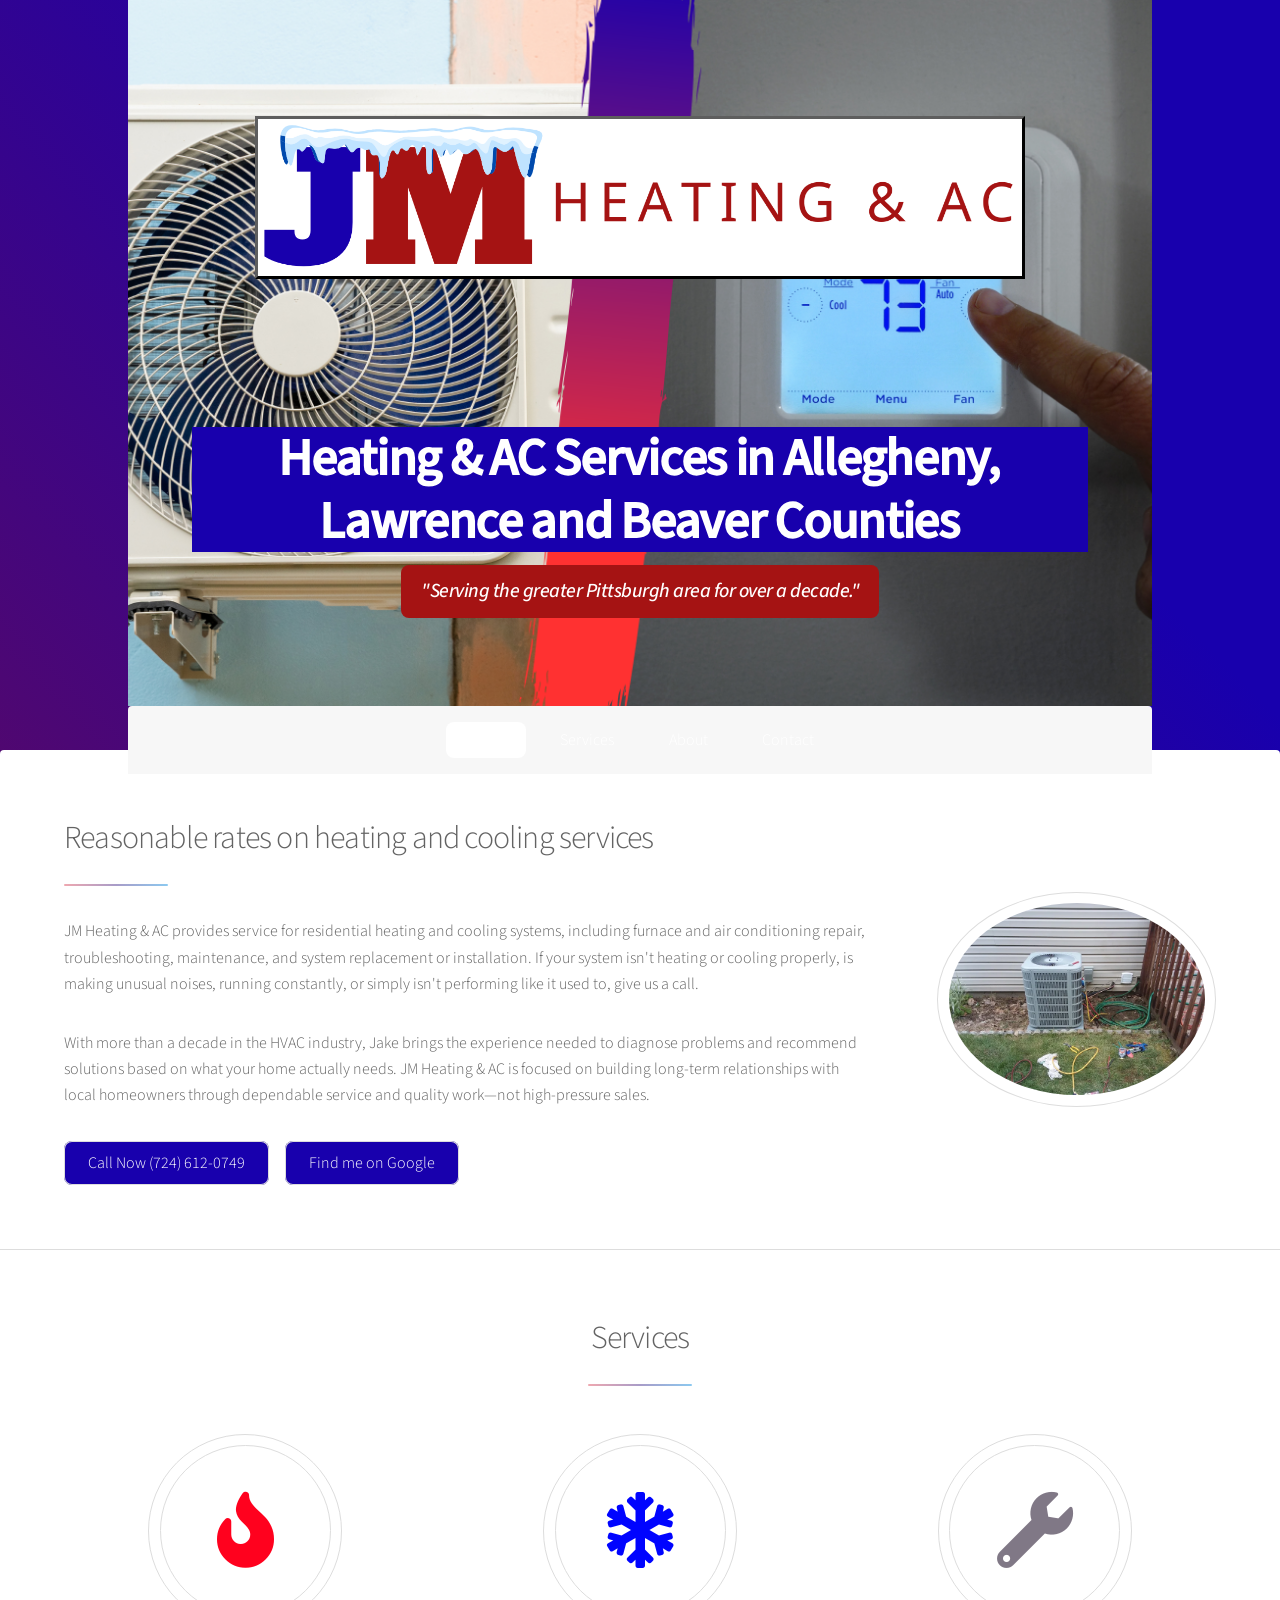
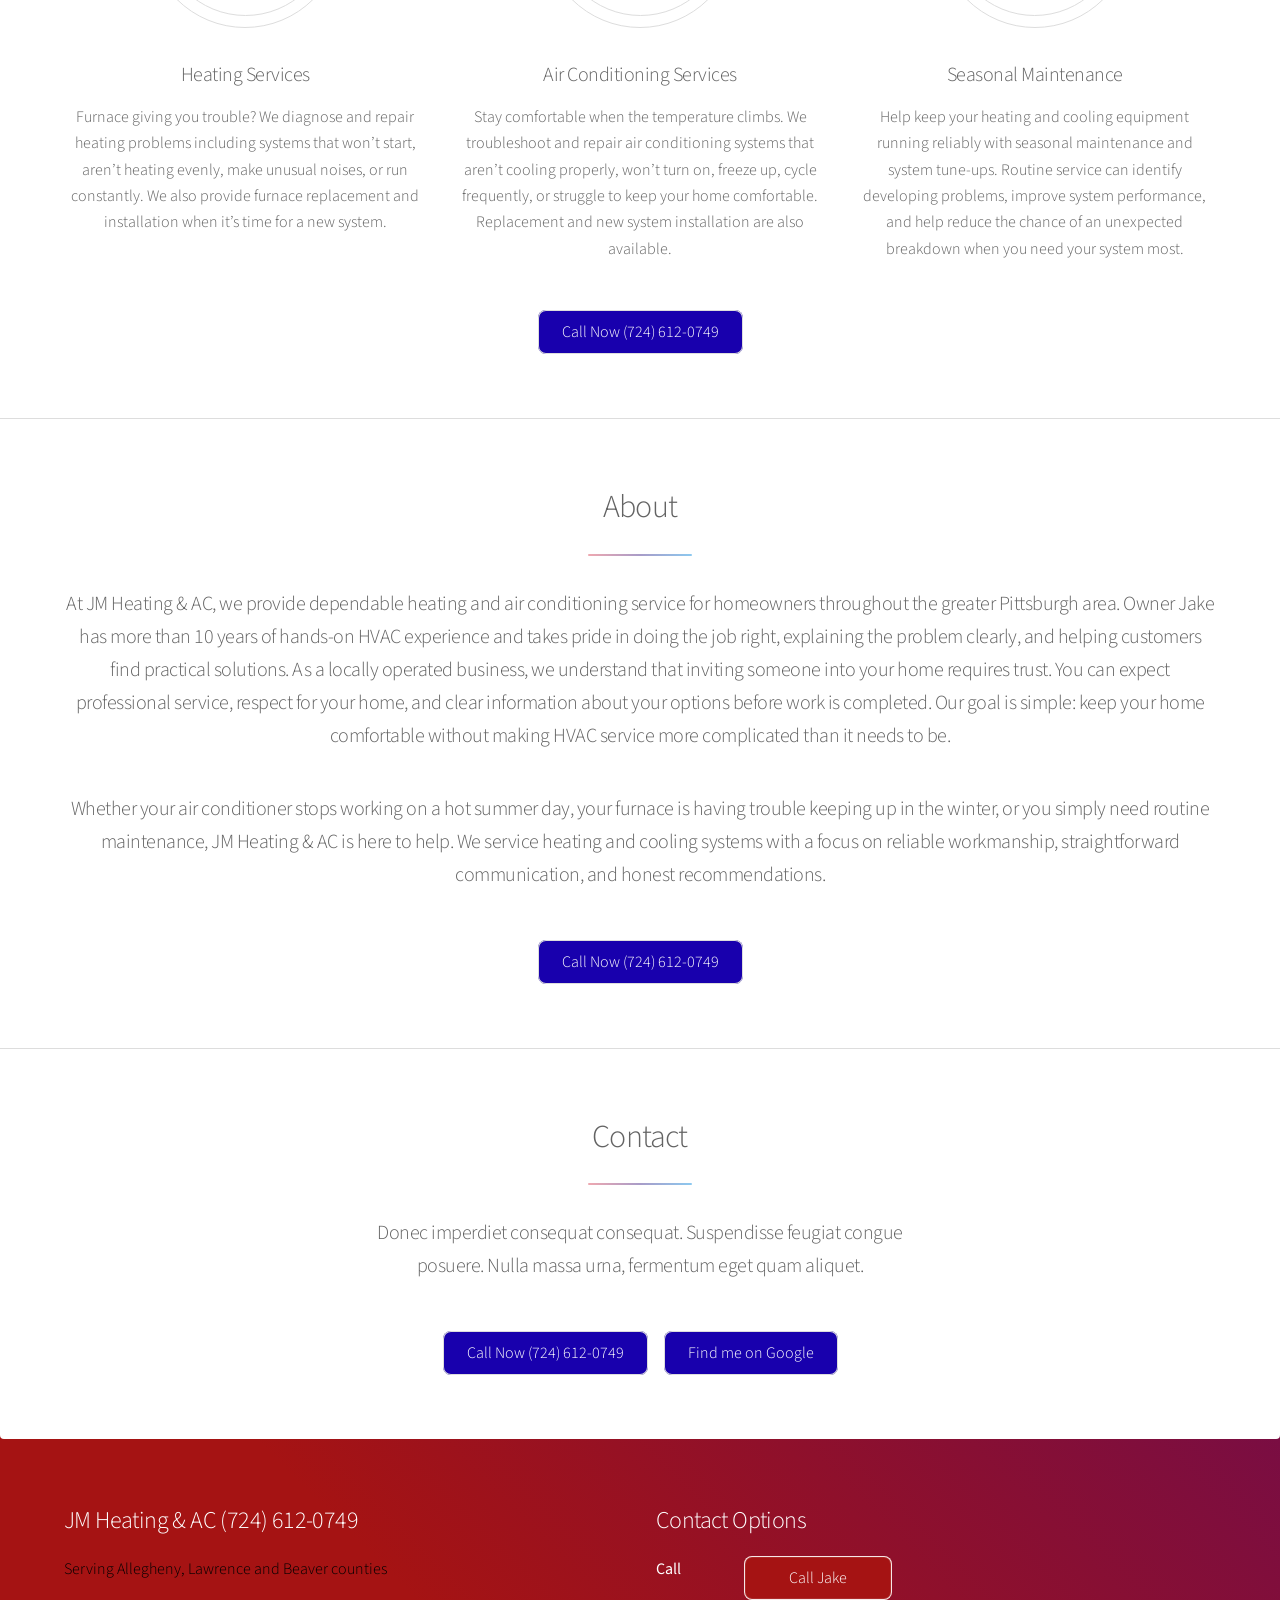
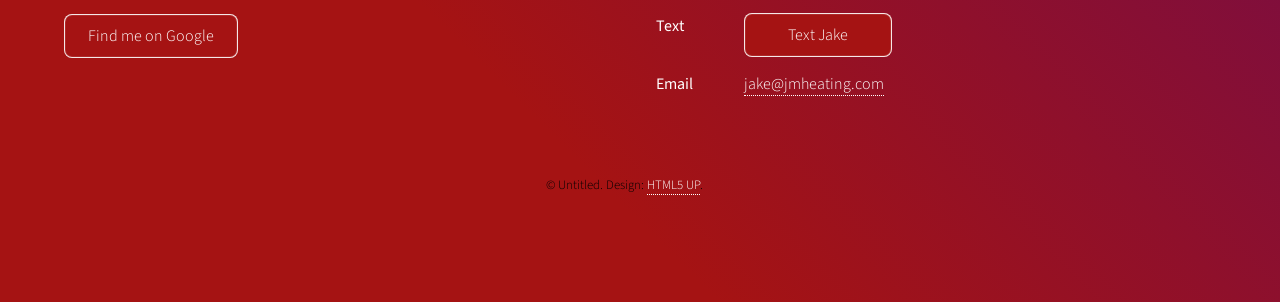
==== index.html @ e0352189 "nav color" ====
<!doctype html>
<html lang="en">
<head>
  
	<meta charset="utf-8" />
	<meta name="viewport" content="width=device-width, initial-scale=1, user-scalable=no" />

  <title>JM Heating & Cooling| HVAC Services in Western Pennsylvania</title>

  <meta
    name="description"
    content="Reliable residential heating and air-conditioning services in Western Pennsylvania. Call today to request service or an estimate."
  >

  <!--<meta name="theme-color" content="#123047">-->

  <link rel="canonical" href="https://www.example.com/">

<!--"The canonical link is for SEO:

<link rel="canonical" href="https://www.example.com/">

It tells search engines, “this is the official URL for this page.”

So once your real domain is known, change it to something like:

<link rel="canonical" href="https://www.smithheatingandcooling.com/">

And on other pages, use that page’s full URL

<link rel="canonical" href="https://www.smithheatingandcooling.com/services.html">

While you’re still developing and don’t have the real domain yet, you can either leave the canonical line out temporarily or leave a clearly fake placeholder that you know to replace later. I’d probably remove it for now and add it once the domain is finalized."
-->
  <link
    rel="icon"
    href="/assets/icons/favicon.svg"
    type="image/svg+xml"
  >

 		<link rel="stylesheet" href="assets/css/main.css" />
		<noscript><link rel="stylesheet" href="assets/css/noscript.css" /></noscript>

  <!-- Social sharing -
  <meta property="og:type" content="website">
  <meta property="og:title" content="Business Name">
  <meta
    property="og:description"
    content="Reliable heating and air-conditioning services."
  >
  <meta property="og:url" content="https://www.example.com/">
  <meta
    property="og:image"
    content="https://www.example.com/assets/images/social-share.jpg"
  >
-->

  <!-- Local business structured data -->
  <script type="application/ld+json">
  {
    "@context": "https://schema.org",
    "@type": "HVACBusiness",
    "name": "JM Heating & AC",
    "url": "https://www.example.com",
    "telephone": "1-724-612-0749",
    "email": "service@jmheating.com",
    "areaServed": [
      "Allegheny County, Pennsylvania",
      "Beaver County, Pennsylvania"
    ],
    "address": {
      "@type": "PostalAddress",
      "addressRegion": "PA",
      "addressCountry": "US"
    }
  }
  </script>

  <script src="/assets/js/main.js" defer></script>
</head>


  
		<!-- Wrapper -->
			<div id="wrapper">

<header id="header" class="alt">
  <span class="logo">
    <img
      src="assets/images/JM_Logo.png"
      alt="JM Heating & AC"
    />
  </span>

  <h1>Heating & AC Services in Allegheny, Lawrence and Beaver Counties</h1>

  <p>"Serving the greater Pittsburgh area for over a decade."</p>
</header>

				<!-- Nav -->
					<nav id="nav">
						<ul>
							<li><a href="#intro" class="active">Home</a></li>
							<li><a href="#first">Services</a></li>
							<li><a href="#second">About</a></li>
							<li><a href="#cta">Contact</a></li>
						</ul>
					</nav>


      <button
        class="menu-button"
        type="button"
        aria-expanded="false"
        aria-controls="primary-navigation"
      >
        <span class="sr-only">Open navigation</span>
        Menu
      </button>


      <a class="button header-call" href="tel:+17246120749">
        Call Now (724) 612-0749
      </a>


    </div>
  </header>

  				<!-- Main -->
					<div id="main">

						<!-- Introduction -->
							<section id="intro" class="main">
								<div class="spotlight">
									<div class="content">
										<header class="major">
											<h2>Reasonable rates on heating and cooling services</h2>
										</header>
										<p>JM Heating & AC provides service for residential heating and cooling systems, including furnace and air conditioning repair, troubleshooting, maintenance, and system replacement or installation. If your system isn't heating or cooling properly, is making unusual noises, running constantly, or simply isn't performing like it used to, give us a call.</p>
										<p>With more than a decade in the HVAC industry, Jake brings the experience needed to diagnose problems and recommend solutions based on what your home actually needs. JM Heating & AC is focused on building long-term relationships with local homeowners through dependable service and quality work—not high-pressure sales.</p>
											<ul class="actions">
												<li>
													<a class="button header-call" href="tel:+17246120749">
													Call Now (724) 612-0749
													</a>
												</li>
												
												<li>
													<a href="https://share.google/zgvjQfhwzFacncdot"
													class="button"
													target="_blank"
													rel="noopener noreferrer">
													Find me on Google</a></li>
											</ul>
									</div>
									<span class="image"><img src="assets/images/acunit3.jpg" alt="" /></span>
								</div>
							</section>
						<!-- First Section -->
							<section id="first" class="main special">
								<header class="major">
									<h2>Services</h2>
								</header>
								<ul class="features">
									<li>
										<span class="icon solid major style1 fa-fire"></span>
										<h3>Heating Services</h3>
										<p>Furnace giving you trouble? We diagnose and repair heating problems including systems that won’t start, aren’t heating evenly, make unusual noises, or run constantly. We also provide furnace replacement and installation when it’s time for a new system.</p>
									</li>
									<li>
										<span class="icon solid major style3 fa-snowflake"></span>
										<h3>Air Conditioning Services</h3>
										<p>Stay comfortable when the temperature climbs. We troubleshoot and repair air conditioning systems that aren’t cooling properly, won’t turn on, freeze up, cycle frequently, or struggle to keep your home comfortable. Replacement and new system installation are also available.</p>
									</li>
									<li>
										<span class="icon solid major style5 fa-wrench"></span>
										<h3>Seasonal Maintenance</h3>
										<p>Help keep your heating and cooling equipment running reliably with seasonal maintenance and system tune-ups. Routine service can identify developing problems, improve system performance, and help reduce the chance of an unexpected breakdown when you need your system most.</p>
									</li>
								</ul>
								<footer class="major">
									<ul class="actions special">
										<li>
										<a href="tel:+17246120749" class="button">
    									Call Now (724) 612-0749</a></li>
</a>
									</ul>
								</footer>
							</section>

						<!-- Second Section -->
							<section id="second" class="main special">
								<header class="major">
									<h2>About</h2>								
										<p>At JM Heating & AC, we provide dependable heating and air conditioning service for homeowners throughout the greater Pittsburgh area. Owner Jake has more than 10 years of hands-on HVAC experience and takes pride in doing the job right, explaining the problem clearly, and helping customers find practical solutions.
										As a locally operated business, we understand that inviting someone into your home requires trust. You can expect professional service, respect for your home, and clear information about your options before work is completed. Our goal is simple: keep your home comfortable without making HVAC service more complicated than it needs to be.</p>
								
								<p>Whether your air conditioner stops working on a hot summer day, your furnace is having trouble keeping up in the winter, or you simply need routine maintenance, JM Heating & AC is here to help. We service heating and cooling systems with a focus on reliable workmanship, straightforward communication, and honest recommendations.</p>
								</header>
								<footer class="major">
									<ul class="actions special">
										<li>    <a class="button header-call" href="tel:+17246120749">
        Call Now (724) 612-0749
      </a></li>
									</ul>
								</footer>
							</section>

						<!-- Get Started -->
							<section id="cta" class="main special">
								<header class="major">
									<h2>Contact</h2>
									<p>Donec imperdiet consequat consequat. Suspendisse feugiat congue<br />
									posuere. Nulla massa urna, fermentum eget quam aliquet.</p>
								</header>
								<footer class="major">
									<ul class="actions special">
										<li>    <a class="button header-call" href="tel:+17246120749">
												Call Now (724) 612-0749
											</a></li>
										<li><a href="https://share.google/zgvjQfhwzFacncdot"
									class="button"
									target="_blank"
									rel="noopener noreferrer">

									
									
									Find me on Google</a></li>
									</ul>
								</footer>
							</section>

					</div>

				<!-- Footer -->
					<footer id="footer">
						<section>
							<h2>JM Heating & AC (724) 612-0749</h2>
							<p>Serving Allegheny, Lawrence and Beaver counties</p>
							<ul class="actions">
								<li>
									<a href="https://share.google/3A3aNlsK0AQRY1ePT"
									class="button"
									target="_blank"
									rel="noopener noreferrer">

									
									
									Find me on Google</a></li>
							</ul>
						</section>
						<section>
							<h2>Contact Options</h2>
							<dl class="alt">

								<dt>Call</dt>
								<dd><a href="tel:+17246120749" class="button">
        							Call Jake
    </a></dd>
								<dt>Text</dt>
								<dd>    <a href="sms:+17246120749" class="button">
									
        							Text Jake
    </a></dd>
								<dt >Email</dt>
								<dd id="email"><a href="mailto:jake@jmheating.com">jake@jmheating.com</a></dd>
							</dl>
							<!--<ul class="icons">
								<li><a href="#" class="icon brands fa-twitter alt"><span class="label">Twitter</span></a></li>
								<li><a href="#" class="icon brands fa-facebook-f alt"><span class="label">Facebook</span></a></li>
								<li><a href="#" class="icon brands fa-instagram alt"><span class="label">Instagram</span></a></li>
								<li><a href="#" class="icon brands fa-github alt"><span class="label">GitHub</span></a></li>
								<li><a href="#" class="icon brands fa-dribbble alt"><span class="label">Dribbble</span></a></li>
							</ul> -->
						</section>
						<p class="copyright">&copy; Untitled. Design: <a href="https://html5up.net">HTML5 UP</a>.</p>
					</footer>

			</div>

		<!-- Scripts -->
			<script src="assets/js/jquery.min.js"></script>
			<script src="assets/js/jquery.scrollex.min.js"></script>
			<script src="assets/js/jquery.scrolly.min.js"></script>
			<script src="assets/js/browser.min.js"></script>
			<script src="assets/js/breakpoints.min.js"></script>
			<script src="assets/js/util.js"></script>
			<script src="assets/js/main.js"></script>

	</body>
</html>

<!--<footer class="site-footer">
    <div class="container footer-layout">
      <div>
        <strong>Business Name</strong>
        <p>Serving Lawrence and Beaver counties.</p>
      </div>

      <nav aria-label="Footer navigation">
        <a href="/privacy.html">Privacy</a>
        <a href="/contact.html">Contact</a>
      </nav>

      <p>
        &copy; <span id="current-year"></span> Business Name.
        All rights reserved.
      </p>
    </div>
  </footer>
</body>
</html>-->
---- assets/css/main.css ----
@import url(fontawesome-all.min.css);
@import 'https://fonts.googleapis.com/css?family=Source+Sans+Pro:300,400';

/*
	Stellar by HTML5 UP
	html5up.net | @ajlkn
	Free for personal and commercial use under the CCA 3.0 license (html5up.net/license)
*/

html, body, div, span, applet, object,
iframe, h1, h2, h3, h4, h5, h6, p, blockquote,
pre, a, abbr, acronym, address, big, cite,
code, del, dfn, em, img, ins, kbd, q, s, samp,
small, strike, strong, sub, sup, tt, var, b,
u, i, center, dl, dt, dd, ol, ul, li, fieldset,
form, label, legend, table, caption, tbody,
tfoot, thead, tr, th, td, article, aside,
canvas, details, embed, figure, figcaption,
footer, header, hgroup, menu, nav, output, ruby,
section, summary, time, mark, audio, video {
	margin: 0;
	padding: 0;
	border: 0;
	font-size: 100%;
	font: inherit;
	vertical-align: baseline;}

article, aside, details, figcaption, figure,
footer, header, hgroup, menu, nav, section {
	display: block;}

body {
	line-height: 1;
}

ol, ul {
	list-style: none;
}

blockquote, q {
	quotes: none;
}

	blockquote:before, blockquote:after, q:before, q:after {
		content: '';
		content: none;
	}

table {
	border-collapse: collapse;
	border-spacing: 0;
}

body {
	-webkit-text-size-adjust: none;
}

mark {
	background-color: transparent;
	color: inherit;
}

input::-moz-focus-inner {
	border: 0;
	padding: 0;
}

input, select, textarea {
	-moz-appearance: none;
	-webkit-appearance: none;
	-ms-appearance: none;
	appearance: none;
}

/* Basic */

	@-ms-viewport {
		width: device-width;
	}

	body {
		-ms-overflow-style: scrollbar;
	}

	@media screen and (max-width: 480px) {

		html, body {
			min-width: 320px;
		}

	}

	html {
		box-sizing: border-box;
	}

	*, *:before, *:after {
		box-sizing: inherit;
	}

	body {
		background-color: #1800ad;
		background-image: url("images/overlay.png"), -moz-linear-gradient(45deg, #a51313 15%, #1800ad 85%);
		background-image: url("images/overlay.png"), -webkit-linear-gradient(45deg, #a51313 15%, #1800ad 85%);
		background-image: url("images/overlay.png"), -ms-linear-gradient(45deg, #a51313 15%, #1800ad 85%);
		background-image: url("images/overlay.png"), linear-gradient(45deg, #a51313 15%, #1800ad 85%);
	}

		body.is-preload *, body.is-preload *:before, body.is-preload *:after {
			-moz-animation: none !important;
			-webkit-animation: none !important;
			-ms-animation: none !important;
			animation: none !important;
			-moz-transition: none !important;
			-webkit-transition: none !important;
			-ms-transition: none !important;
			transition: none !important;
		}

/* Type */
/*
	body {
		
		background-color: #1800ad;
		color: rgba(0, 10, 97, 0.822);
	}
*/
	body, input, select, textarea {
		font-family: "Source Sans Pro", Helvetica, sans-serif;
		font-size: 17pt;
		font-weight: 300;
		line-height: 1.65;
	}

		@media screen and (max-width: 1680px) {

			body, input, select, textarea {
				font-size: 14pt;
			}

		}

		@media screen and (max-width: 1280px) {

			body, input, select, textarea {
				font-size: 12pt;
			}

		}

		@media screen and (max-width: 360px) {

			body, input, select, textarea {
				font-size: 11pt;
			}

		}

	a {
		-moz-transition: color 0.2s ease, border-bottom 0.2s ease;
		-webkit-transition: color 0.2s ease, border-bottom 0.2s ease;
		-ms-transition: color 0.2s ease, border-bottom 0.2s ease;
		transition: color 0.2s ease, border-bottom 0.2s ease;
		text-decoration: none;
		border-bottom: dotted 1px;
		color: inherit;
	}

		a:hover {
			border-bottom-color: transparent;
		}

	strong, b {
		font-weight: 400;
	}

	em, i {
		font-style: italic;
	}

	p {
		margin: 0 0 2em 0;
	}

		p.content {
			-moz-columns: 20em 2;
			-webkit-columns: 20em 2;
			-ms-columns: 20em 2;
			columns: 20em 2;
			-moz-column-gap: 2em;
			-webkit-column-gap: 2em;
			-ms-column-gap: 2em;
			column-gap: 2em;
			text-align: justify;
		}

	h1, h2, h3, h4, h5, h6 {
		font-weight: 300;
		line-height: 1.5;
		margin: 0 0 0.7em 0;
		letter-spacing: -0.025em;
	}

		h1 a, h2 a, h3 a, h4 a, h5 a, h6 a {
			color: inherit;
			text-decoration: none;
		}

	h1 {
		font-size: 2.5em;
		line-height: 1.2;
	}

	h2 {
		font-size: 1.5em;
	}

	h3 {
		font-size: 1.25em;
	}

	h4 {
		font-size: 1.1em;
	}

	h5 {
		font-size: 0.9em;
	}

	h6 {
		font-size: 0.7em;
	}

	@media screen and (max-width: 736px) {

		h1 {
			font-size: 2em;
		}

	}

	sub {
		font-size: 0.8em;
		position: relative;
		top: 0.5em;
	}

	sup {
		font-size: 0.8em;
		position: relative;
		top: -0.5em;
	}

	blockquote {
		border-left: solid 4px;
		font-style: italic;
		margin: 0 0 2em 0;
		padding: 0.5em 0 0.5em 2em;
	}

	code {
		border-radius: 8px;
		border: solid 1px;
		font-family: "Courier New", monospace;
		font-size: 0.9em;
		margin: 0 0.25em;
		padding: 0.25em 0.65em;
	}

	pre {
		-webkit-overflow-scrolling: touch;
		font-family: "Courier New", monospace;
		font-size: 0.9em;
		margin: 0 0 2em 0;
	}

		pre code {
			display: block;
			line-height: 1.75;
			padding: 1em 1.5em;
			overflow-x: auto;
		}

	hr {
		border: 0;
		border-bottom: solid 1px;
		margin: 2em 0;
	}

		hr.major {
			margin: 3em 0;
		}

	.align-left {
		text-align: left;
	}

	.align-center {
		text-align: center;
	}

	.align-right {
		text-align: right;
	}

	input, select, textarea {
		color: #ffffff;
	}

	a {
		color: white
	
	}
	a:hover {
		color: #f80101;
	}

	strong, b {
		color: #ffffff;
	}

	h1, h2, h3, h4, h5, h6 {
		color: #ffffff;
	}

	blockquote {
		border-left-color: rgba(255, 255, 255, 0.35);
	}

	code {
		background: rgba(255, 255, 255, 0.075);
		border-color: rgba(255, 255, 255, 0.35);
	}

	hr {
		border-bottom-color: rgba(255, 255, 255, 0.35);
	}

/* Row */

	.row {
		display: flex;
		flex-wrap: wrap;
		box-sizing: border-box;
		align-items: stretch;
	}

		.row > * {
			box-sizing: border-box;
		}

		.row.gtr-uniform > * > :last-child {
			margin-bottom: 0;
		}

		.row.aln-left {
			justify-content: flex-start;
		}

		.row.aln-center {
			justify-content: center;
		}

		.row.aln-right {
			justify-content: flex-end;
		}

		.row.aln-top {
			align-items: flex-start;
		}

		.row.aln-middle {
			align-items: center;
		}

		.row.aln-bottom {
			align-items: flex-end;
		}

		.row > .imp {
			order: -1;
		}

		.row > .col-1 {
			width: 8.33333%;
		}

		.row > .off-1 {
			margin-left: 8.33333%;
		}

		.row > .col-2 {
			width: 16.66667%;
		}

		.row > .off-2 {
			margin-left: 16.66667%;
		}

		.row > .col-3 {
			width: 25%;
		}

		.row > .off-3 {
			margin-left: 25%;
		}

		.row > .col-4 {
			width: 33.33333%;
		}

		.row > .off-4 {
			margin-left: 33.33333%;
		}

		.row > .col-5 {
			width: 41.66667%;
		}

		.row > .off-5 {
			margin-left: 41.66667%;
		}

		.row > .col-6 {
			width: 50%;
		}

		.row > .off-6 {
			margin-left: 50%;
		}

		.row > .col-7 {
			width: 58.33333%;
		}

		.row > .off-7 {
			margin-left: 58.33333%;
		}

		.row > .col-8 {
			width: 66.66667%;
		}

		.row > .off-8 {
			margin-left: 66.66667%;
		}

		.row > .col-9 {
			width: 75%;
		}

		.row > .off-9 {
			margin-left: 75%;
		}

		.row > .col-10 {
			width: 83.33333%;
		}

		.row > .off-10 {
			margin-left: 83.33333%;
		}

		.row > .col-11 {
			width: 91.66667%;
		}

		.row > .off-11 {
			margin-left: 91.66667%;
		}

		.row > .col-12 {
			width: 100%;
		}

		.row > .off-12 {
			margin-left: 100%;
		}

		.row.gtr-0 {
			margin-top: 0;
			margin-left: 0em;
		}

			.row.gtr-0 > * {
				padding: 0 0 0 0em;
			}

			.row.gtr-0.gtr-uniform {
				margin-top: 0em;
			}

				.row.gtr-0.gtr-uniform > * {
					padding-top: 0em;
				}

		.row.gtr-25 {
			margin-top: 0;
			margin-left: -0.375em;
		}

			.row.gtr-25 > * {
				padding: 0 0 0 0.375em;
			}

			.row.gtr-25.gtr-uniform {
				margin-top: -0.375em;
			}

				.row.gtr-25.gtr-uniform > * {
					padding-top: 0.375em;
				}

		.row.gtr-50 {
			margin-top: 0;
			margin-left: -0.75em;
		}

			.row.gtr-50 > * {
				padding: 0 0 0 0.75em;
			}

			.row.gtr-50.gtr-uniform {
				margin-top: -0.75em;
			}

				.row.gtr-50.gtr-uniform > * {
					padding-top: 0.75em;
				}

		.row {
			margin-top: 0;
			margin-left: -1.5em;
		}

			.row > * {
				padding: 0 0 0 1.5em;
			}

			.row.gtr-uniform {
				margin-top: -1.5em;
			}

				.row.gtr-uniform > * {
					padding-top: 1.5em;
				}

		.row.gtr-150 {
			margin-top: 0;
			margin-left: -2.25em;
		}

			.row.gtr-150 > * {
				padding: 0 0 0 2.25em;
			}

			.row.gtr-150.gtr-uniform {
				margin-top: -2.25em;
			}

				.row.gtr-150.gtr-uniform > * {
					padding-top: 2.25em;
				}

		.row.gtr-200 {
			margin-top: 0;
			margin-left: -3em;
		}

			.row.gtr-200 > * {
				padding: 0 0 0 3em;
			}

			.row.gtr-200.gtr-uniform {
				margin-top: -3em;
			}

				.row.gtr-200.gtr-uniform > * {
					padding-top: 3em;
				}

		@media screen and (max-width: 1680px) {

			.row {
				display: flex;
				flex-wrap: wrap;
				box-sizing: border-box;
				align-items: stretch;
			}

				.row > * {
					box-sizing: border-box;
				}

				.row.gtr-uniform > * > :last-child {
					margin-bottom: 0;
				}

				.row.aln-left {
					justify-content: flex-start;
				}

				.row.aln-center {
					justify-content: center;
				}

				.row.aln-right {
					justify-content: flex-end;
				}

				.row.aln-top {
					align-items: flex-start;
				}

				.row.aln-middle {
					align-items: center;
				}

				.row.aln-bottom {
					align-items: flex-end;
				}

				.row > .imp-xlarge {
					order: -1;
				}

				.row > .col-1-xlarge {
					width: 8.33333%;
				}

				.row > .off-1-xlarge {
					margin-left: 8.33333%;
				}

				.row > .col-2-xlarge {
					width: 16.66667%;
				}

				.row > .off-2-xlarge {
					margin-left: 16.66667%;
				}

				.row > .col-3-xlarge {
					width: 25%;
				}

				.row > .off-3-xlarge {
					margin-left: 25%;
				}

				.row > .col-4-xlarge {
					width: 33.33333%;
				}

				.row > .off-4-xlarge {
					margin-left: 33.33333%;
				}

				.row > .col-5-xlarge {
					width: 41.66667%;
				}

				.row > .off-5-xlarge {
					margin-left: 41.66667%;
				}

				.row > .col-6-xlarge {
					width: 50%;
				}

				.row > .off-6-xlarge {
					margin-left: 50%;
				}

				.row > .col-7-xlarge {
					width: 58.33333%;
				}

				.row > .off-7-xlarge {
					margin-left: 58.33333%;
				}

				.row > .col-8-xlarge {
					width: 66.66667%;
				}

				.row > .off-8-xlarge {
					margin-left: 66.66667%;
				}

				.row > .col-9-xlarge {
					width: 75%;
				}

				.row > .off-9-xlarge {
					margin-left: 75%;
				}

				.row > .col-10-xlarge {
					width: 83.33333%;
				}

				.row > .off-10-xlarge {
					margin-left: 83.33333%;
				}

				.row > .col-11-xlarge {
					width: 91.66667%;
				}

				.row > .off-11-xlarge {
					margin-left: 91.66667%;
				}

				.row > .col-12-xlarge {
					width: 100%;
				}

				.row > .off-12-xlarge {
					margin-left: 100%;
				}

				.row.gtr-0 {
					margin-top: 0;
					margin-left: 0em;
				}

					.row.gtr-0 > * {
						padding: 0 0 0 0em;
					}

					.row.gtr-0.gtr-uniform {
						margin-top: 0em;
					}

						.row.gtr-0.gtr-uniform > * {
							padding-top: 0em;
						}

				.row.gtr-25 {
					margin-top: 0;
					margin-left: -0.375em;
				}

					.row.gtr-25 > * {
						padding: 0 0 0 0.375em;
					}

					.row.gtr-25.gtr-uniform {
						margin-top: -0.375em;
					}

						.row.gtr-25.gtr-uniform > * {
							padding-top: 0.375em;
						}

				.row.gtr-50 {
					margin-top: 0;
					margin-left: -0.75em;
				}

					.row.gtr-50 > * {
						padding: 0 0 0 0.75em;
					}

					.row.gtr-50.gtr-uniform {
						margin-top: -0.75em;
					}

						.row.gtr-50.gtr-uniform > * {
							padding-top: 0.75em;
						}

				.row {
					margin-top: 0;
					margin-left: -1.5em;
				}

					.row > * {
						padding: 0 0 0 1.5em;
					}

					.row.gtr-uniform {
						margin-top: -1.5em;
					}

						.row.gtr-uniform > * {
							padding-top: 1.5em;
						}

				.row.gtr-150 {
					margin-top: 0;
					margin-left: -2.25em;
				}

					.row.gtr-150 > * {
						padding: 0 0 0 2.25em;
					}

					.row.gtr-150.gtr-uniform {
						margin-top: -2.25em;
					}

						.row.gtr-150.gtr-uniform > * {
							padding-top: 2.25em;
						}

				.row.gtr-200 {
					margin-top: 0;
					margin-left: -3em;
				}

					.row.gtr-200 > * {
						padding: 0 0 0 3em;
					}

					.row.gtr-200.gtr-uniform {
						margin-top: -3em;
					}

						.row.gtr-200.gtr-uniform > * {
							padding-top: 3em;
						}

		}

		@media screen and (max-width: 1280px) {

			.row {
				display: flex;
				flex-wrap: wrap;
				box-sizing: border-box;
				align-items: stretch;
			}

				.row > * {
					box-sizing: border-box;
				}

				.row.gtr-uniform > * > :last-child {
					margin-bottom: 0;
				}

				.row.aln-left {
					justify-content: flex-start;
				}

				.row.aln-center {
					justify-content: center;
				}

				.row.aln-right {
					justify-content: flex-end;
				}

				.row.aln-top {
					align-items: flex-start;
				}

				.row.aln-middle {
					align-items: center;
				}

				.row.aln-bottom {
					align-items: flex-end;
				}

				.row > .imp-large {
					order: -1;
				}

				.row > .col-1-large {
					width: 8.33333%;
				}

				.row > .off-1-large {
					margin-left: 8.33333%;
				}

				.row > .col-2-large {
					width: 16.66667%;
				}

				.row > .off-2-large {
					margin-left: 16.66667%;
				}

				.row > .col-3-large {
					width: 25%;
				}

				.row > .off-3-large {
					margin-left: 25%;
				}

				.row > .col-4-large {
					width: 33.33333%;
				}

				.row > .off-4-large {
					margin-left: 33.33333%;
				}

				.row > .col-5-large {
					width: 41.66667%;
				}

				.row > .off-5-large {
					margin-left: 41.66667%;
				}

				.row > .col-6-large {
					width: 50%;
				}

				.row > .off-6-large {
					margin-left: 50%;
				}

				.row > .col-7-large {
					width: 58.33333%;
				}

				.row > .off-7-large {
					margin-left: 58.33333%;
				}

				.row > .col-8-large {
					width: 66.66667%;
				}

				.row > .off-8-large {
					margin-left: 66.66667%;
				}

				.row > .col-9-large {
					width: 75%;
				}

				.row > .off-9-large {
					margin-left: 75%;
				}

				.row > .col-10-large {
					width: 83.33333%;
				}

				.row > .off-10-large {
					margin-left: 83.33333%;
				}

				.row > .col-11-large {
					width: 91.66667%;
				}

				.row > .off-11-large {
					margin-left: 91.66667%;
				}

				.row > .col-12-large {
					width: 100%;
				}

				.row > .off-12-large {
					margin-left: 100%;
				}

				.row.gtr-0 {
					margin-top: 0;
					margin-left: 0em;
				}

					.row.gtr-0 > * {
						padding: 0 0 0 0em;
					}

					.row.gtr-0.gtr-uniform {
						margin-top: 0em;
					}

						.row.gtr-0.gtr-uniform > * {
							padding-top: 0em;
						}

				.row.gtr-25 {
					margin-top: 0;
					margin-left: -0.375em;
				}

					.row.gtr-25 > * {
						padding: 0 0 0 0.375em;
					}

					.row.gtr-25.gtr-uniform {
						margin-top: -0.375em;
					}

						.row.gtr-25.gtr-uniform > * {
							padding-top: 0.375em;
						}

				.row.gtr-50 {
					margin-top: 0;
					margin-left: -0.75em;
				}

					.row.gtr-50 > * {
						padding: 0 0 0 0.75em;
					}

					.row.gtr-50.gtr-uniform {
						margin-top: -0.75em;
					}

						.row.gtr-50.gtr-uniform > * {
							padding-top: 0.75em;
						}

				.row {
					margin-top: 0;
					margin-left: -1.5em;
				}

					.row > * {
						padding: 0 0 0 1.5em;
					}

					.row.gtr-uniform {
						margin-top: -1.5em;
					}

						.row.gtr-uniform > * {
							padding-top: 1.5em;
						}

				.row.gtr-150 {
					margin-top: 0;
					margin-left: -2.25em;
				}

					.row.gtr-150 > * {
						padding: 0 0 0 2.25em;
					}

					.row.gtr-150.gtr-uniform {
						margin-top: -2.25em;
					}

						.row.gtr-150.gtr-uniform > * {
							padding-top: 2.25em;
						}

				.row.gtr-200 {
					margin-top: 0;
					margin-left: -3em;
				}

					.row.gtr-200 > * {
						padding: 0 0 0 3em;
					}

					.row.gtr-200.gtr-uniform {
						margin-top: -3em;
					}

						.row.gtr-200.gtr-uniform > * {
							padding-top: 3em;
						}

		}

		@media screen and (max-width: 980px) {

			.row {
				display: flex;
				flex-wrap: wrap;
				box-sizing: border-box;
				align-items: stretch;
			}

				.row > * {
					box-sizing: border-box;
				}

				.row.gtr-uniform > * > :last-child {
					margin-bottom: 0;
				}

				.row.aln-left {
					justify-content: flex-start;
				}

				.row.aln-center {
					justify-content: center;
				}

				.row.aln-right {
					justify-content: flex-end;
				}

				.row.aln-top {
					align-items: flex-start;
				}

				.row.aln-middle {
					align-items: center;
				}

				.row.aln-bottom {
					align-items: flex-end;
				}

				.row > .imp-medium {
					order: -1;
				}

				.row > .col-1-medium {
					width: 8.33333%;
				}

				.row > .off-1-medium {
					margin-left: 8.33333%;
				}

				.row > .col-2-medium {
					width: 16.66667%;
				}

				.row > .off-2-medium {
					margin-left: 16.66667%;
				}

				.row > .col-3-medium {
					width: 25%;
				}

				.row > .off-3-medium {
					margin-left: 25%;
				}

				.row > .col-4-medium {
					width: 33.33333%;
				}

				.row > .off-4-medium {
					margin-left: 33.33333%;
				}

				.row > .col-5-medium {
					width: 41.66667%;
				}

				.row > .off-5-medium {
					margin-left: 41.66667%;
				}

				.row > .col-6-medium {
					width: 50%;
				}

				.row > .off-6-medium {
					margin-left: 50%;
				}

				.row > .col-7-medium {
					width: 58.33333%;
				}

				.row > .off-7-medium {
					margin-left: 58.33333%;
				}

				.row > .col-8-medium {
					width: 66.66667%;
				}

				.row > .off-8-medium {
					margin-left: 66.66667%;
				}

				.row > .col-9-medium {
					width: 75%;
				}

				.row > .off-9-medium {
					margin-left: 75%;
				}

				.row > .col-10-medium {
					width: 83.33333%;
				}

				.row > .off-10-medium {
					margin-left: 83.33333%;
				}

				.row > .col-11-medium {
					width: 91.66667%;
				}

				.row > .off-11-medium {
					margin-left: 91.66667%;
				}

				.row > .col-12-medium {
					width: 100%;
				}

				.row > .off-12-medium {
					margin-left: 100%;
				}

				.row.gtr-0 {
					margin-top: 0;
					margin-left: 0em;
				}

					.row.gtr-0 > * {
						padding: 0 0 0 0em;
					}

					.row.gtr-0.gtr-uniform {
						margin-top: 0em;
					}

						.row.gtr-0.gtr-uniform > * {
							padding-top: 0em;
						}

				.row.gtr-25 {
					margin-top: 0;
					margin-left: -0.375em;
				}

					.row.gtr-25 > * {
						padding: 0 0 0 0.375em;
					}

					.row.gtr-25.gtr-uniform {
						margin-top: -0.375em;
					}

						.row.gtr-25.gtr-uniform > * {
							padding-top: 0.375em;
						}

				.row.gtr-50 {
					margin-top: 0;
					margin-left: -0.75em;
				}

					.row.gtr-50 > * {
						padding: 0 0 0 0.75em;
					}

					.row.gtr-50.gtr-uniform {
						margin-top: -0.75em;
					}

						.row.gtr-50.gtr-uniform > * {
							padding-top: 0.75em;
						}

				.row {
					margin-top: 0;
					margin-left: -1.5em;
				}

					.row > * {
						padding: 0 0 0 1.5em;
					}

					.row.gtr-uniform {
						margin-top: -1.5em;
					}

						.row.gtr-uniform > * {
							padding-top: 1.5em;
						}

				.row.gtr-150 {
					margin-top: 0;
					margin-left: -2.25em;
				}

					.row.gtr-150 > * {
						padding: 0 0 0 2.25em;
					}

					.row.gtr-150.gtr-uniform {
						margin-top: -2.25em;
					}

						.row.gtr-150.gtr-uniform > * {
							padding-top: 2.25em;
						}

				.row.gtr-200 {
					margin-top: 0;
					margin-left: -3em;
				}

					.row.gtr-200 > * {
						padding: 0 0 0 3em;
					}

					.row.gtr-200.gtr-uniform {
						margin-top: -3em;
					}

						.row.gtr-200.gtr-uniform > * {
							padding-top: 3em;
						}

		}

		@media screen and (max-width: 736px) {

			.row {
				display: flex;
				flex-wrap: wrap;
				box-sizing: border-box;
				align-items: stretch;
			}

				.row > * {
					box-sizing: border-box;
				}

				.row.gtr-uniform > * > :last-child {
					margin-bottom: 0;
				}

				.row.aln-left {
					justify-content: flex-start;
				}

				.row.aln-center {
					justify-content: center;
				}

				.row.aln-right {
					justify-content: flex-end;
				}

				.row.aln-top {
					align-items: flex-start;
				}

				.row.aln-middle {
					align-items: center;
				}

				.row.aln-bottom {
					align-items: flex-end;
				}

				.row > .imp-small {
					order: -1;
				}

				.row > .col-1-small {
					width: 8.33333%;
				}

				.row > .off-1-small {
					margin-left: 8.33333%;
				}

				.row > .col-2-small {
					width: 16.66667%;
				}

				.row > .off-2-small {
					margin-left: 16.66667%;
				}

				.row > .col-3-small {
					width: 25%;
				}

				.row > .off-3-small {
					margin-left: 25%;
				}

				.row > .col-4-small {
					width: 33.33333%;
				}

				.row > .off-4-small {
					margin-left: 33.33333%;
				}

				.row > .col-5-small {
					width: 41.66667%;
				}

				.row > .off-5-small {
					margin-left: 41.66667%;
				}

				.row > .col-6-small {
					width: 50%;
				}

				.row > .off-6-small {
					margin-left: 50%;
				}

				.row > .col-7-small {
					width: 58.33333%;
				}

				.row > .off-7-small {
					margin-left: 58.33333%;
				}

				.row > .col-8-small {
					width: 66.66667%;
				}

				.row > .off-8-small {
					margin-left: 66.66667%;
				}

				.row > .col-9-small {
					width: 75%;
				}

				.row > .off-9-small {
					margin-left: 75%;
				}

				.row > .col-10-small {
					width: 83.33333%;
				}

				.row > .off-10-small {
					margin-left: 83.33333%;
				}

				.row > .col-11-small {
					width: 91.66667%;
				}

				.row > .off-11-small {
					margin-left: 91.66667%;
				}

				.row > .col-12-small {
					width: 100%;
				}

				.row > .off-12-small {
					margin-left: 100%;
				}

				.row.gtr-0 {
					margin-top: 0;
					margin-left: 0em;
				}

					.row.gtr-0 > * {
						padding: 0 0 0 0em;
					}

					.row.gtr-0.gtr-uniform {
						margin-top: 0em;
					}

						.row.gtr-0.gtr-uniform > * {
							padding-top: 0em;
						}

				.row.gtr-25 {
					margin-top: 0;
					margin-left: -0.25em;
				}

					.row.gtr-25 > * {
						padding: 0 0 0 0.25em;
					}

					.row.gtr-25.gtr-uniform {
						margin-top: -0.25em;
					}

						.row.gtr-25.gtr-uniform > * {
							padding-top: 0.25em;
						}

				.row.gtr-50 {
					margin-top: 0;
					margin-left: -0.5em;
				}

					.row.gtr-50 > * {
						padding: 0 0 0 0.5em;
					}

					.row.gtr-50.gtr-uniform {
						margin-top: -0.5em;
					}

						.row.gtr-50.gtr-uniform > * {
							padding-top: 0.5em;
						}

				.row {
					margin-top: 0;
					margin-left: -1em;
				}

					.row > * {
						padding: 0 0 0 1em;
					}

					.row.gtr-uniform {
						margin-top: -1em;
					}

						.row.gtr-uniform > * {
							padding-top: 1em;
						}

				.row.gtr-150 {
					margin-top: 0;
					margin-left: -1.5em;
				}

					.row.gtr-150 > * {
						padding: 0 0 0 1.5em;
					}

					.row.gtr-150.gtr-uniform {
						margin-top: -1.5em;
					}

						.row.gtr-150.gtr-uniform > * {
							padding-top: 1.5em;
						}

				.row.gtr-200 {
					margin-top: 0;
					margin-left: -2em;
				}

					.row.gtr-200 > * {
						padding: 0 0 0 2em;
					}

					.row.gtr-200.gtr-uniform {
						margin-top: -2em;
					}

						.row.gtr-200.gtr-uniform > * {
							padding-top: 2em;
						}

		}

		@media screen and (max-width: 480px) {

			.row {
				display: flex;
				flex-wrap: wrap;
				box-sizing: border-box;
				align-items: stretch;
			}

				.row > * {
					box-sizing: border-box;
				}

				.row.gtr-uniform > * > :last-child {
					margin-bottom: 0;
				}

				.row.aln-left {
					justify-content: flex-start;
				}

				.row.aln-center {
					justify-content: center;
				}

				.row.aln-right {
					justify-content: flex-end;
				}

				.row.aln-top {
					align-items: flex-start;
				}

				.row.aln-middle {
					align-items: center;
				}

				.row.aln-bottom {
					align-items: flex-end;
				}

				.row > .imp-xsmall {
					order: -1;
				}

				.row > .col-1-xsmall {
					width: 8.33333%;
				}

				.row > .off-1-xsmall {
					margin-left: 8.33333%;
				}

				.row > .col-2-xsmall {
					width: 16.66667%;
				}

				.row > .off-2-xsmall {
					margin-left: 16.66667%;
				}

				.row > .col-3-xsmall {
					width: 25%;
				}

				.row > .off-3-xsmall {
					margin-left: 25%;
				}

				.row > .col-4-xsmall {
					width: 33.33333%;
				}

				.row > .off-4-xsmall {
					margin-left: 33.33333%;
				}

				.row > .col-5-xsmall {
					width: 41.66667%;
				}

				.row > .off-5-xsmall {
					margin-left: 41.66667%;
				}

				.row > .col-6-xsmall {
					width: 50%;
				}

				.row > .off-6-xsmall {
					margin-left: 50%;
				}

				.row > .col-7-xsmall {
					width: 58.33333%;
				}

				.row > .off-7-xsmall {
					margin-left: 58.33333%;
				}

				.row > .col-8-xsmall {
					width: 66.66667%;
				}

				.row > .off-8-xsmall {
					margin-left: 66.66667%;
				}

				.row > .col-9-xsmall {
					width: 75%;
				}

				.row > .off-9-xsmall {
					margin-left: 75%;
				}

				.row > .col-10-xsmall {
					width: 83.33333%;
				}

				.row > .off-10-xsmall {
					margin-left: 83.33333%;
				}

				.row > .col-11-xsmall {
					width: 91.66667%;
				}

				.row > .off-11-xsmall {
					margin-left: 91.66667%;
				}

				.row > .col-12-xsmall {
					width: 100%;
				}

				.row > .off-12-xsmall {
					margin-left: 100%;
				}

				.row.gtr-0 {
					margin-top: 0;
					margin-left: 0em;
				}

					.row.gtr-0 > * {
						padding: 0 0 0 0em;
					}

					.row.gtr-0.gtr-uniform {
						margin-top: 0em;
					}

						.row.gtr-0.gtr-uniform > * {
							padding-top: 0em;
						}

				.row.gtr-25 {
					margin-top: 0;
					margin-left: -0.3125em;
				}

					.row.gtr-25 > * {
						padding: 0 0 0 0.3125em;
					}

					.row.gtr-25.gtr-uniform {
						margin-top: -0.3125em;
					}

						.row.gtr-25.gtr-uniform > * {
							padding-top: 0.3125em;
						}

				.row.gtr-50 {
					margin-top: 0;
					margin-left: -0.625em;
				}

					.row.gtr-50 > * {
						padding: 0 0 0 0.625em;
					}

					.row.gtr-50.gtr-uniform {
						margin-top: -0.625em;
					}

						.row.gtr-50.gtr-uniform > * {
							padding-top: 0.625em;
						}

				.row {
					margin-top: 0;
					margin-left: -1.25em;
				}

					.row > * {
						padding: 0 0 0 1.25em;
					}

					.row.gtr-uniform {
						margin-top: -1.25em;
					}

						.row.gtr-uniform > * {
							padding-top: 1.25em;
						}

				.row.gtr-150 {
					margin-top: 0;
					margin-left: -1.875em;
				}

					.row.gtr-150 > * {
						padding: 0 0 0 1.875em;
					}

					.row.gtr-150.gtr-uniform {
						margin-top: -1.875em;
					}

						.row.gtr-150.gtr-uniform > * {
							padding-top: 1.875em;
						}

				.row.gtr-200 {
					margin-top: 0;
					margin-left: -2.5em;
				}

					.row.gtr-200 > * {
						padding: 0 0 0 2.5em;
					}

					.row.gtr-200.gtr-uniform {
						margin-top: -2.5em;
					}

						.row.gtr-200.gtr-uniform > * {
							padding-top: 2.5em;
						}

		}

/* Box */

	.box {
		border-radius: 8px;
		border: solid;
		margin-bottom: 2em;
		padding: 1.5em;
	}

		.box > :last-child,
		.box > :last-child > :last-child,
		.box > :last-child > :last-child > :last-child {
			margin-bottom: 0;
		}

		.box.alt {
			border: 0;
			border-radius: 0;
			padding: 0;
		}

	.box {
		border-color: rgba(255, 255, 255, 0.35);
	}

/* Button */

	input[type="submit"],
	input[type="reset"],
	input[type="button"],
	button,
	.button {
		-moz-appearance: none;
		-webkit-appearance: none;
		-ms-appearance: none;
		appearance: none;
		-moz-transition: background-color 0.2s ease-in-out, color 0.2s ease-in-out;
		-webkit-transition: background-color 0.2s ease-in-out, color 0.2s ease-in-out;
		-ms-transition: background-color 0.2s ease-in-out, color 0.2s ease-in-out;
		transition: background-color 0.2s ease-in-out, color 0.2s ease-in-out;
		border-radius: 8px;
		border: 0;
		cursor: pointer;
		display: inline-block;
		font-weight: 300;
		height: 2.75em;
		line-height: 2.75em;
		min-width: 9.25em;
		padding: 0 1.5em;
		text-align: center;
		text-decoration: none;
		white-space: nowrap;
	}

		input[type="submit"].icon,
		input[type="reset"].icon,
		input[type="button"].icon,
		button.icon,
		.button.icon {
			padding-left: 1.35em;
		}

			input[type="submit"].icon:before,
			input[type="reset"].icon:before,
			input[type="button"].icon:before,
			button.icon:before,
			.button.icon:before {
				margin-right: 0.5em;
			}

		input[type="submit"].fit,
		input[type="reset"].fit,
		input[type="button"].fit,
		button.fit,
		.button.fit {
			width: 100%;
		}

		input[type="submit"].small,
		input[type="reset"].small,
		input[type="button"].small,
		button.small,
		.button.small {
			font-size: 0.8em;
		}

		input[type="submit"].large,
		input[type="reset"].large,
		input[type="button"].large,
		button.large,
		.button.large {
			font-size: 1.35em;
		}

		input[type="submit"].disabled, input[type="submit"]:disabled,
		input[type="reset"].disabled,
		input[type="reset"]:disabled,
		input[type="button"].disabled,
		input[type="button"]:disabled,
		button.disabled,
		button:disabled,
		.button.disabled,
		.button:disabled {
			pointer-events: none;
			opacity: 0.25;
		}

		@media screen and (max-width: 736px) {

			input[type="submit"],
			input[type="reset"],
			input[type="button"],
			button,
			.button {
				min-width: 0;
			}

		}

	input[type="submit"],
	input[type="reset"],
	input[type="button"],
	button,
	.button {
		background-color: #a51313;
		box-shadow: inset 0px 0px 1px 1px #ffffff;
		color: #ffffff !important;
	}

		input[type="submit"]:hover,
		input[type="reset"]:hover,
		input[type="button"]:hover,
		button:hover,
		.button:hover {
			background-color: rgba(255, 255, 255, 0.075);
		}

		input[type="submit"]:active,
		input[type="reset"]:active,
		input[type="button"]:active,
		button:active,
		.button:active {
			background-color: rgba(255, 255, 255, 0.2);
		}

		input[type="submit"].icon:before,
		input[type="reset"].icon:before,
		input[type="button"].icon:before,
		button.icon:before,
		.button.icon:before {
			color: rgba(255, 255, 255, 0.5);
		}

		input[type="submit"].primary,
		input[type="reset"].primary,
		input[type="button"].primary,
		button.primary,
		.button.primary {
			background-color: #8cc9f0;
			color: #ffffff !important;
			box-shadow: none;
		}

			input[type="submit"].primary:hover,
			input[type="reset"].primary:hover,
			input[type="button"].primary:hover,
			button.primary:hover,
			.button.primary:hover {
				background-color: #9acff2;
			}

			input[type="submit"].primary:active,
			input[type="reset"].primary:active,
			input[type="button"].primary:active,
			button.primary:active,
			.button.primary:active {
				background-color: #7ec3ee;
			}

			input[type="submit"].primary.icon:before,
			input[type="reset"].primary.icon:before,
			input[type="button"].primary.icon:before,
			button.primary.icon:before,
			.button.primary.icon:before {
				color: #a51313 !important;
			}

/* Form */

	form {
		margin: 0 0 2em 0;
	}

	label {
		display: block;
		font-size: 0.9em;
		font-weight: 400;
		margin: 0 0 1em 0;
	}

	input[type="text"],
	input[type="password"],
	input[type="email"],
	select,
	textarea {
		-moz-appearance: none;
		-webkit-appearance: none;
		-ms-appearance: none;
		appearance: none;
		border-radius: 8px;
		border: solid 1px;
		color: inherit;
		display: block;
		outline: 0;
		padding: 0 1em;
		text-decoration: none;
		width: 100%;
	}

		input[type="text"]:invalid,
		input[type="password"]:invalid,
		input[type="email"]:invalid,
		select:invalid,
		textarea:invalid {
			box-shadow: none;
		}

	select {
		background-size: 1.25rem;
		background-repeat: no-repeat;
		background-position: calc(100% - 1rem) center;
		height: 2.75em;
		padding-right: 2.75em;
		text-overflow: ellipsis;
	}

		select:focus::-ms-value {
			background-color: transparent;
		}

		select::-ms-expand {
			display: none;
		}

	input[type="text"],
	input[type="password"],
	input[type="email"],
	select {
		height: 2.75em;
	}

	textarea {
		padding: 0.75em 1em;
	}

	input[type="checkbox"],
	input[type="radio"] {
		-moz-appearance: none;
		-webkit-appearance: none;
		-ms-appearance: none;
		appearance: none;
		display: block;
		float: left;
		margin-right: -2em;
		opacity: 0;
		width: 1em;
		z-index: -1;
	}

		input[type="checkbox"] + label,
		input[type="radio"] + label {
			text-decoration: none;
			cursor: pointer;
			display: inline-block;
			font-size: 1em;
			font-weight: 300;
			padding-left: 2.4em;
			padding-right: 0.75em;
			position: relative;
		}

			input[type="checkbox"] + label:before,
			input[type="radio"] + label:before {
				-moz-osx-font-smoothing: grayscale;
				-webkit-font-smoothing: antialiased;
				display: inline-block;
				font-style: normal;
				font-variant: normal;
				text-rendering: auto;
				line-height: 1;
				text-transform: none !important;
				font-family: 'Font Awesome 5 Free';
				font-weight: 900;
			}

			input[type="checkbox"] + label:before,
			input[type="radio"] + label:before {
				border-radius: 8px;
				border: solid 1px;
				content: '';
				display: inline-block;
				font-size: 0.8em;
				height: 2.0625em;
				left: 0;
				line-height: 2.0625em;
				position: absolute;
				text-align: center;
				top: 0;
				width: 2.0625em;
			}

		input[type="checkbox"]:checked + label:before,
		input[type="radio"]:checked + label:before {
			content: '\f00c';
		}

	input[type="checkbox"] + label:before {
		border-radius: 8px;
	}

	input[type="radio"] + label:before {
		border-radius: 100%;
	}

	::-webkit-input-placeholder {
		opacity: 1.0;
	}

	:-moz-placeholder {
		opacity: 1.0;
	}

	::-moz-placeholder {
		opacity: 1.0;
	}

	:-ms-input-placeholder {
		opacity: 1.0;
	}

	label {
		color: #ffffff;
	}

	input[type="text"],
	input[type="password"],
	input[type="email"],
	select,
	textarea {
		background-color: rgba(255, 255, 255, 0.075);
		border-color: rgba(255, 255, 255, 0.35);
	}

		input[type="text"]:focus,
		input[type="password"]:focus,
		input[type="email"]:focus,
		select:focus,
		textarea:focus {
			border-color: #8cc9f0;
			box-shadow: 0 0 0 1px #8cc9f0;
		}

	select {
		background-image: url("data:image/svg+xml;charset=utf8,%3Csvg xmlns='http://www.w3.org/2000/svg' width='40' height='40' preserveAspectRatio='none' viewBox='0 0 40 40'%3E%3Cpath d='M9.4,12.3l10.4,10.4l10.4-10.4c0.2-0.2,0.5-0.4,0.9-0.4c0.3,0,0.6,0.1,0.9,0.4l3.3,3.3c0.2,0.2,0.4,0.5,0.4,0.9 c0,0.4-0.1,0.6-0.4,0.9L20.7,31.9c-0.2,0.2-0.5,0.4-0.9,0.4c-0.3,0-0.6-0.1-0.9-0.4L4.3,17.3c-0.2-0.2-0.4-0.5-0.4-0.9 c0-0.4,0.1-0.6,0.4-0.9l3.3-3.3c0.2-0.2,0.5-0.4,0.9-0.4S9.1,12.1,9.4,12.3z' fill='rgba(255, 255, 255, 0.35)' /%3E%3C/svg%3E");
	}

		select option {
			color: #ffffff;
			background: #935d8c;
		}

	input[type="checkbox"] + label,
	input[type="radio"] + label {
		color: rgba(255, 255, 255, 0.65);
	}

		input[type="checkbox"] + label:before,
		input[type="radio"] + label:before {
			background: rgba(255, 255, 255, 0.075);
			border-color: rgba(255, 255, 255, 0.35);
		}

	input[type="checkbox"]:checked + label:before,
	input[type="radio"]:checked + label:before {
		background-color: #ffffff;
		border-color: #ffffff;
		color: #935d8c;
	}

	input[type="checkbox"]:focus + label:before,
	input[type="radio"]:focus + label:before {
		border-color: #8cc9f0;
		box-shadow: 0 0 0 1px #8cc9f0;
	}

	::-webkit-input-placeholder {
		color: rgba(255, 255, 255, 0.5) !important;
	}

	:-moz-placeholder {
		color: rgba(255, 255, 255, 0.5) !important;
	}

	::-moz-placeholder {
		color: rgba(255, 255, 255, 0.5) !important;
	}

	:-ms-input-placeholder {
		color: rgba(255, 255, 255, 0.5) !important;
	}

	.formerize-placeholder {
		color: rgba(255, 255, 255, 0.5) !important;
	}

/* Icon */

	.icon {
		text-decoration: none;
		-moz-transition: background-color 0.2s ease-in-out, color 0.2s ease-in-out;
		-webkit-transition: background-color 0.2s ease-in-out, color 0.2s ease-in-out;
		-ms-transition: background-color 0.2s ease-in-out, color 0.2s ease-in-out;
		transition: background-color 0.2s ease-in-out, color 0.2s ease-in-out;
		border-bottom: none;
		position: relative;
	}

		.icon:before {
			-moz-osx-font-smoothing: grayscale;
			-webkit-font-smoothing: antialiased;
			display: inline-block;
			font-style: normal;
			font-variant: normal;
			text-rendering: auto;
			line-height: 1;
			text-transform: none !important;
			font-family: 'Font Awesome 5 Free';
			font-weight: 400;
		}

		.icon > .label {
			display: none;
		}

		.icon:before {
			line-height: solid;
		}

		.icon.solid:before {
			font-weight: 900;
		}

		.icon.brands:before {
			font-family: 'Font Awesome 5 Brands';
		}

		.icon.major {
			border: solid 1px;
			display: inline-block;
			border-radius: 100%;
			padding: 0.65em;
			margin: 0 0 2em 0;
			cursor: default;
		}

			.icon.major:before {
				display: inline-block;
				font-size: 6.25rem;
				width: 2.25em;
				height: 2.25em;
				line-height: 2.2em;
				border-radius: 100%;
				border: solid 1px;
				text-align: center;
			}

		.icon.alt {
			display: inline-block;
			border: solid 1px;
			border-radius: 100%;
		}

			.icon.alt:before {
				display: block;
				font-size: 1.25em;
				width: 2em;
				height: 2em;
				text-align: center;
				line-height: 2em;
			}

		.icon.style1 {
			color: #ff011e;
		}

		.icon.style2 {
			color: #c79cc8;
		}

		.icon.style3 {
			color: #0004ff;
		}

		.icon.style4 {
			color: #9bb2e1;
		}

		.icon.style5 {
			color: #807886;
		}

		@media screen and (max-width: 1680px) {

			.icon.major:before {
				font-size: 5.5rem;
			}

		}

		@media screen and (max-width: 1280px) {

			.icon.major:before {
				font-size: 4.75rem;
			}

		}

		@media screen and (max-width: 736px) {

			.icon.major {
				margin: 0 0 1.5em 0;
				padding: 0.35em;
			}

				.icon.major:before {
					font-size: 3.5rem;
				}

		}

	.icon.major {
		border-color: rgba(255, 255, 255, 0.35);
	}

		.icon.major:before {
			border-color: rgba(255, 255, 255, 0.35);
		}

	.icon.alt {
		border-color: rgba(255, 255, 255, 0.35);
		color: #ffffff;
	}

		.icon.alt:hover {
			background-color: rgba(255, 255, 255, 0.075);
		}

		.icon.alt:active {
			background-color: rgba(255, 255, 255, 0.2);
		}

/* Image */

	.image {
		border-radius: 8px;
		border: 0;
		display: inline-block;
		position: relative;
	}

		.image img {
			border-radius: 8px;
			display: block;
		}

		.image.left, .image.right {
			max-width: 40%;
		}

			.image.left img, .image.right img {
				width: 100%;
			}

		.image.left {
			float: left;
			margin: 0 1.5em 1em 0;
			top: 0.25em;
		}

		.image.right {
			float: right;
			margin: 0 0 1em 1.5em;
			top: 0.25em;
		}

		.image.fit {
			display: block;
			margin: 0 0 2em 0;
			width: 100%;
		}

			.image.fit img {
				width: 100%;
			}

		.image.main {
			display: block;
			margin: 0 0 3em 0;
			width: 100%;
		}

			.image.main img {
				width: 100%;
			}

/* List */

	ol {
		list-style: decimal;
		margin: 0 0 2em 0;
		padding-left: 1.25em;
	}

		ol li {
			padding-left: 0.25em;
		}

	ul {
		list-style: disc;
		margin: 0 0 2em 0;
		padding-left: 1em;
	}

		ul li {
			padding-left: 0.5em;
		}

		ul.alt {
			list-style: none;
			padding-left: 0;
		}

			ul.alt li {
				border-top: solid 1px;
				padding: 0.5em 0;
			}

				ul.alt li:first-child {
					border-top: 0;
					padding-top: 0;
				}

	dl {
		margin: 0 0 2em 0;
	}

		dl dt {
			display: block;
			font-weight: 400;
			margin: 0 0 1em 0;
		}

		dl dd {
			margin-left: 2em;
		}

		dl.alt dt {
			display: block;
			width: 3em;
			margin: 0;
			clear: left;
			float: left;
		}

		dl.alt dd {
			margin: 0 0 0.85em 5.5em;
		}

		dl.alt:after {
			content: '';
			display: block;
			clear: both;
		}

	ul.alt li {
		border-top-color: rgba(255, 255, 255, 0.35);
	}

	dl dt {
		color: #ffffff;
	}

/* Actions */

	ul.actions {
		display: -moz-flex;
		display: -webkit-flex;
		display: -ms-flex;
		display: flex;
		cursor: default;
		list-style: none;
		margin-left: -1em;
		padding-left: 0;
	}

		ul.actions li {
			padding: 0 0 0 1em;
			vertical-align: middle;
		}

		ul.actions.special {
			-moz-justify-content: center;
			-webkit-justify-content: center;
			-ms-justify-content: center;
			justify-content: center;
			width: 100%;
			margin-left: 0;
		}

			ul.actions.special li:first-child {
				padding-left: 0;
			}

		ul.actions.stacked {
			-moz-flex-direction: column;
			-webkit-flex-direction: column;
			-ms-flex-direction: column;
			flex-direction: column;
			margin-left: 0;
		}

			ul.actions.stacked li {
				padding: 1.3em 0 0 0;
			}

				ul.actions.stacked li:first-child {
					padding-top: 0;
				}

		ul.actions.fit {
			width: calc(100% + 1em);
		}

			ul.actions.fit li {
				-moz-flex-grow: 1;
				-webkit-flex-grow: 1;
				-ms-flex-grow: 1;
				flex-grow: 1;
				-moz-flex-shrink: 1;
				-webkit-flex-shrink: 1;
				-ms-flex-shrink: 1;
				flex-shrink: 1;
				width: 100%;
			}

				ul.actions.fit li > * {
					width: 100%;
				}

			ul.actions.fit.stacked {
				width: 100%;
			}

		@media screen and (max-width: 480px) {

			ul.actions:not(.fixed) {
				-moz-flex-direction: column;
				-webkit-flex-direction: column;
				-ms-flex-direction: column;
				flex-direction: column;
				margin-left: 0;
				width: 100% !important;
			}

				ul.actions:not(.fixed) li {
					-moz-flex-grow: 1;
					-webkit-flex-grow: 1;
					-ms-flex-grow: 1;
					flex-grow: 1;
					-moz-flex-shrink: 1;
					-webkit-flex-shrink: 1;
					-ms-flex-shrink: 1;
					flex-shrink: 1;
					padding: 1em 0 0 0;
					text-align: center;
					width: 100%;
				}

					ul.actions:not(.fixed) li > * {
						width: 100%;
					}

					ul.actions:not(.fixed) li:first-child {
						padding-top: 0;
					}

					ul.actions:not(.fixed) li input[type="submit"],
					ul.actions:not(.fixed) li input[type="reset"],
					ul.actions:not(.fixed) li input[type="button"],
					ul.actions:not(.fixed) li button,
					ul.actions:not(.fixed) li .button {
						width: 100%;
					}

						ul.actions:not(.fixed) li input[type="submit"].icon:before,
						ul.actions:not(.fixed) li input[type="reset"].icon:before,
						ul.actions:not(.fixed) li input[type="button"].icon:before,
						ul.actions:not(.fixed) li button.icon:before,
						ul.actions:not(.fixed) li .button.icon:before {
							margin-left: -0.5rem;
						}

		}

/* Icons */

	ul.icons {
		cursor: default;
		list-style: none;
		padding-left: 0;
	}

		ul.icons li {
			display: inline-block;
			padding: 0 0.65em 0 0;
		}

			ul.icons li:last-child {
				padding-right: 0 !important;
			}

/* Section/Article */

	section.special, article.special {
		text-align: center;
	}

	header.major {
		margin-bottom: 3em;
	}

		header.major h2 {
			font-size: 2em;
		}

			header.major h2:after {
				display: block;
				content: '';
				width: 3.25em;
				height: 2px;
				margin: 0.7em 0 1em 0;
				border-radius: 2px;
			}

				section.special header.major h2:after, article.special header.major h2:after {
					margin-left: auto;
					margin-right: auto;
				}

		header.major p {
			font-size: 1.25em;
			letter-spacing: -0.025em;
		}

		header.major.special {
			text-align: center;
		}

			header.major.special h2:after {
				margin-left: auto;
				margin-right: auto;
			}

	footer.major {
		margin-top: 3em;
	}

	@media screen and (max-width: 736px) {

		header.major {
			margin-bottom: 0;
		}

			header.major h2 {
				font-size: 1.5em;
			}

			header.major p {
				font-size: 1em;
				letter-spacing: 0;
			}

				header.major p br {
					display: none;
				}

		footer.major {
			margin-top: 0;
		}

	}

	header.major h2:after {
		background-color: rgba(255, 255, 255, 0.35);
	}

/* Table */

	.table-wrapper {
		-webkit-overflow-scrolling: touch;
		overflow-x: auto;
	}

	table {
		margin: 0 0 2em 0;
		width: 100%;
	}

		table tbody tr {
			border: solid 1px;
			border-left: 0;
			border-right: 0;
		}

		table td {
			padding: 0.75em 0.75em;
		}

		table th {
			font-size: 0.9em;
			font-weight: 400;
			padding: 0 0.75em 0.75em 0.75em;
			text-align: left;
		}

		table thead {
			border-bottom: solid 2px;
		}

		table tfoot {
			border-top: solid 2px;
		}

		table.alt {
			border-collapse: separate;
		}

			table.alt tbody tr td {
				border: solid 1px;
				border-left-width: 0;
				border-top-width: 0;
			}

				table.alt tbody tr td:first-child {
					border-left-width: 1px;
				}

			table.alt tbody tr:first-child td {
				border-top-width: 1px;
			}

			table.alt thead {
				border-bottom: 0;
			}

			table.alt tfoot {
				border-top: 0;
			}

	table tbody tr {
		border-color: rgba(255, 255, 255, 0.35);
	}

		table tbody tr:nth-child(2n + 1) {
			background-color: rgba(255, 255, 255, 0.075);
		}

	table th {
		color: #ffffff;
	}

	table thead {
		border-bottom-color: rgba(255, 255, 255, 0.35);
	}

	table tfoot {
		border-top-color: rgba(255, 255, 255, 0.35);
	}

	table.alt tbody tr td {
		border-color: rgba(255, 255, 255, 0.35);
	}

/* Features */

	.features {
		display: -moz-flex;
		display: -webkit-flex;
		display: -ms-flex;
		display: flex;
		-moz-flex-wrap: wrap;
		-webkit-flex-wrap: wrap;
		-ms-flex-wrap: wrap;
		flex-wrap: wrap;
		-moz-justify-content: center;
		-webkit-justify-content: center;
		-ms-justify-content: center;
		justify-content: center;
		width: calc(100% + 2em);
		margin: 0 0 3em -2em;
		padding: 0;
		list-style: none;
	}

		.features li {
			width: calc(33.33333% - 2em);
			margin-left: 2em;
			margin-top: 3em;
			padding: 0;
		}

			.features li:nth-child(1), .features li:nth-child(2), .features li:nth-child(3) {
				margin-top: 0;
			}

			.features li > :last-child {
				margin-bottom: 0;
			}

		@media screen and (max-width: 980px) {

			.features li {
				width: calc(50% - 2em);
			}

				.features li:nth-child(3) {
					margin-top: 3em;
				}

		}

		@media screen and (max-width: 736px) {

			.features {
				width: 100%;
				margin: 0 0 2em 0;
			}

				.features li {
					width: 100%;
					margin-left: 0;
					margin-top: 2em;
				}

					.features li:nth-child(2), .features li:nth-child(3) {
						margin-top: 2em;
					}

		}

/* Statistics */

	.statistics {
		display: -moz-flex;
		display: -webkit-flex;
		display: -ms-flex;
		display: flex;
		width: 100%;
		margin: 0 0 3em 0;
		padding: 0;
		list-style: none;
		cursor: default;
	}

		.statistics li {
			-moz-flex: 1;
			-webkit-flex: 1;
			-ms-flex: 1;
			flex: 1;
			padding: 1.5em;
			color: #ffffff;
			text-align: center;
		}

			.statistics li.style1 {
				background-color: #e23500;
			}

			.statistics li.style2 {
				background-color: #c79cc8;
			}

			.statistics li.style3 {
				background-color: #4400ff;
			}

			.statistics li.style4 {
				background-color: #9bb2e1;
			}

			.statistics li.style5 {
				background-color: #636363;
			}

			.statistics li strong, .statistics li b {
				display: block;
				font-size: 2em;
				line-height: 1.1;
				color: inherit !important;
				font-weight: 300;
				letter-spacing: -0.025em;
			}

			.statistics li:first-child {
				border-top-left-radius: 8px;
				border-bottom-left-radius: 8px;
			}

			.statistics li:last-child {
				border-top-right-radius: 8px;
				border-bottom-right-radius: 8px;
			}

			.statistics li .icon {
				display: inline-block;
			}

				.statistics li .icon:before {
					font-size: 2.75rem;
					line-height: 1.3;
				}

		@media screen and (max-width: 980px) {

			.statistics li strong, .statistics li b {
				font-size: 1.5em;
			}

		}

		@media screen and (max-width: 736px) {

			.statistics {
				display: block;
				width: 20em;
				max-width: 100%;
				margin: 0 auto 2em auto;
			}

				.statistics li:first-child {
					border-bottom-left-radius: 0;
					border-top-right-radius: 8px;
				}

				.statistics li:last-child {
					border-top-right-radius: 0;
					border-bottom-left-radius: 8px;
				}

				.statistics li .icon:before {
					font-size: 3.75rem;
				}

				.statistics li strong, .statistics li b {
					font-size: 2.5em;
				}

		}

/* Spotlight */

	.spotlight {
		display: -moz-flex;
		display: -webkit-flex;
		display: -ms-flex;
		display: flex;
		-moz-align-items: center;
		-webkit-align-items: center;
		-ms-align-items: center;
		align-items: center;
		margin: 0 0 2em 0;
	}

		.spotlight .content {
			-moz-flex: 1;
			-webkit-flex: 1;
			-ms-flex: 1;
			flex: 1;
		}

			.spotlight .content > :last-child {
				margin-bottom: 0;
			}

			.spotlight .content header.major {
				margin: 0 0 2em 0;
			}

		.spotlight .image {
			display: inline-block;
			margin-left: 4em;
			padding: 0.65em;
			border-radius: 100%;
			border: solid 1px;
		}

			.spotlight .image img {
				display: block;
				border-radius: 100%;
				width: 16em;
			}

		@media screen and (max-width: 980px) {

			.spotlight {
				-moz-flex-direction: column-reverse;
				-webkit-flex-direction: column-reverse;
				-ms-flex-direction: column-reverse;
				flex-direction: column-reverse;
				text-align: center;
			}

				.spotlight .content {
					-moz-flex: 0 1 auto;
					-webkit-flex: 0 1 auto;
					-ms-flex: 0 1 auto;
					flex: 0 1 auto;
					width: 100%;
				}

					.spotlight .content header.major h2:after {
						margin-left: auto;
						margin-right: auto;
					}

					.spotlight .content .actions {
						-moz-justify-content: center;
						-webkit-justify-content: center;
						-ms-justify-content: center;
						justify-content: center;
						width: calc(100% + 1em);
					}

				.spotlight .image {
					-moz-flex: 0 1 auto;
					-webkit-flex: 0 1 auto;
					-ms-flex: 0 1 auto;
					flex: 0 1 auto;
					margin-left: 0;
					margin-bottom: 2em;
				}

		}

		@media screen and (max-width: 736px) {

			.spotlight .image {
				padding: 0.35em;
			}

				.spotlight .image img {
					width: 12em;
				}

		}

	.spotlight .image {
		border-color: rgba(255, 255, 255, 0.35);
	}

/* Header */

	#header {
		 	width: 100%;
    		box-sizing: border-box;
		    background-image: url("../images/Hero_Image.png");
    		background-size: cover;
    		background-position: center;
    		background-repeat: no-repeat;
		padding: 5em 5em 1em 5em ;
		text-align: center;
	}

		#header h1 {
			margin: 0 0 0.25em 0;
			font-size: 9em;
			font-weight: 500;
			letter-spacing: -0.025em;
			color: white;
			background-color: #1800ad;
			background-blend-mode: multiply;
			-webkit-text-stroke: 2px white;
		}

		#header p {
			font-size: 1.25em;
			font-weight: 500;
			font-style: italic;
			letter-spacing: -0.025em;
			color: white;
			display: inline-block;
			background-color: #a51313;
			padding: 0.5em 1em;
    		border-radius: 0.4em;
		}

		#header.alt {
			padding: 7em 5em 4em 5em ;
		}

			#header.alt h1 {
				font-size: 3.25em;
			}

			#header.alt > * {
				-moz-transition: opacity 3s ease;
				-webkit-transition: opacity 3s ease;
				-ms-transition: opacity 3s ease;
				transition: opacity 3s ease;
				-moz-transition-delay: 0.5s;
				-webkit-transition-delay: 0.5s;
				-ms-transition-delay: 0.5s;
				transition-delay: 0.5s;
				opacity: 1;
			}

			#header.alt .logo {
				/*-moz-transition: opacity 1.25s ease, -moz-transform 0.5s ease;
				-webkit-transition: opacity 1.25s ease, -webkit-transform 0.5s ease;
				-ms-transition: opacity 1.25s ease, -ms-transform 0.5s ease;
				transition: opacity 1.25s ease, transform 0.5s ease;*/
				-moz-transition-delay: 0s;
				-webkit-transition-delay: 0s;
				-ms-transition-delay: 0s;
				transition-delay: 0s;
				display: block;
				margin: 0 0 8em 0;
				padding: 20px;
			}

				#header.alt .logo img {
					display: block;
					margin: 0 auto;
					max-width: 90%;
					border-style: outset;
					border-width: 3px;
					border-color: #0a0a0a;
				}

		@media screen and (max-width: 1280px) {

			#header {
				padding: 4em 4em 0.1em 4em ;
			}

				#header.alt {
					padding: 6em 4em 3em 4em ;
				}

		}

		@media screen and (max-width: 980px) {

			#header {
				padding: 4em 3em 0.1em 3em ;
			}

				#header.alt {
					padding: 5em 3em 2em 3em ;
				}

		}

		@media screen and (max-width: 736px) {

			#header {
				padding: 3em 2em 0.1em 2em ;
			}

				#header p {
					font-size: 1em;
					letter-spacing: 0;
				}

					#header p br {
						display: none;
					}

				#header.alt {
					padding: 4em 2em 1em 2em ;
				}

					#header.alt h1 {
						font-size: 2.5em;
					}

		}

		@media screen and (max-width: 480px) {

			#header {
				padding: 3em 1.5em 0.1em 1.5em ;
			}

				#header.alt {
					padding: 4em 1.5em 1em 1.5em ;
				}

		}

		@media screen and (max-width: 360px) {

			#header {
				padding: 2.5em 1em 0.1em 1em ;
			}

				#header.alt {
					padding: 3.5em 1em 0.5em 1em ;
				}

		}

		body.is-preload #header.alt > * {
			opacity: 0;
		}

		body.is-preload #header.alt .logo {
			-moz-transform: scale(0.8) rotate(-30deg);
			-webkit-transform: scale(0.8) rotate(-30deg);
			-ms-transform: scale(0.8) rotate(-30deg);
			transform: scale(0.8) rotate(-30deg);
		}

/* Nav */

	#nav {
		-moz-transition: background-color 0.2s ease, border-top-left-radius 0.2s ease, border-top-right-radius 0.2s ease, padding 0.2s ease;
		-webkit-transition: background-color 0.2s ease, border-top-left-radius 0.2s ease, border-top-right-radius 0.2s ease, padding 0.2s ease;
		-ms-transition: background-color 0.2s ease, border-top-left-radius 0.2s ease, border-top-right-radius 0.2s ease, padding 0.2s ease;
		transition: background-color 0.2s ease, border-top-left-radius 0.2s ease, border-top-right-radius 0.2s ease, padding 0.2s ease;
		background-color: #ffffff;
		color: #636363;
		position: absolute;
		width: 64em;
		max-width: calc(100% - 4em);
		padding: 1em;
		background-color: #f7f7f7;
		border-top-left-radius: 0.25em;
		border-top-right-radius: 0.25em;
		cursor: default;
		text-align: center;
	}

		#nav input, #nav select, #nav textarea {
			color: #636363;
		}

		#nav a:hover {
			color: #636363;
		}

		#nav strong, #nav b {
			color: #636363;
		}

		#nav h1, #nav h2, #nav h3, #nav h4, #nav h5, #nav h6 {
			color: #636363;
		}

		#nav blockquote {
			border-left-color: #dddddd;
		}

		#nav code {
			background: rgba(222, 222, 222, 0.25);
			border-color: #dddddd;
		}

		#nav hr {
			border-bottom-color: #dddddd;
		}

		#nav + #main {
			padding-top: 4.25em;
		}

		#nav ul {
			margin: 0;
			padding: 0;
			list-style: none;
		}

			#nav ul li {
				-moz-transition: margin 0.2s ease;
				-webkit-transition: margin 0.2s ease;
				-ms-transition: margin 0.2s ease;
				transition: margin 0.2s ease;
				display: inline-block;
				margin: 0 0.35em;
				padding: 0;
				vertical-align: middle;
			}

				#nav ul li a {
					-moz-transition: font-size 0.2s ease;
					-webkit-transition: font-size 0.2s ease;
					-ms-transition: font-size 0.2s ease;
					transition: font-size 0.2s ease;
					display: inline-block;
					height: 2.25em;
					line-height: 2.25em;
					padding: 0 1.25em;
					border: 0;
					border-radius: 8px;
					box-shadow: inset 0 0 0 1px transparent;
				}

					#nav ul li a:hover {
						background-color: rgba(222, 222, 222, 0.25);
					}

					#nav ul li a.active {
						background-color: #ffffff;
						box-shadow: none;
					}

		#nav.alt {
			position: fixed;
			top: 0;
			padding: 0.5em 1em;
			background-color: rgba(247, 247, 247, 0.95);
			border-top-left-radius: 0;
			border-top-right-radius: 0;
			z-index: 10000;
		}

			#nav.alt ul li {
				margin: 0 0.175em;
			}

				#nav.alt ul li a {
					font-size: 0.9em;
				}

		@media screen and (max-width: 736px) {

			#nav {
				display: none;
			}

				#nav + #main {
					padding-top: 0;
				}

		}

/* Main */

	#main {
		background-color: #ffffff;
		color: #636363;
		border-radius: 0.25em;
	}

		#main input, #main select, #main textarea {
			color: #636363;
		}

		#main a:hover {
			color: #636363;
		}

		#main strong, #main b {
			color: #636363;
		}

		#main h1, #main h2, #main h3, #main h4, #main h5, #main h6 {
			color: #636363;
		}

		#main blockquote {
			border-left-color: #dddddd;
		}

		#main code {
			background: rgba(222, 222, 222, 0.25);
			border-color: #dddddd;
		}

		#main hr {
			border-bottom-color: #dddddd;
		}

		#main .box {
			border-color: #dddddd;
		}

		#main input[type="submit"],
		#main input[type="reset"],
		#main input[type="button"],
		#main button,
		#main .button {
			background-color: #1800ad;
			box-shadow: inset 0 0 0 1px #dddddd;
			color: #ffffff !important;
		}

			#main input[type="submit"]:hover,
			#main input[type="reset"]:hover,
			#main input[type="button"]:hover,
			#main button:hover,
			#main .button:hover {
				background-color: rgba(222, 222, 222, 0.25);
			}

			#main input[type="submit"]:active,
			#main input[type="reset"]:active,
			#main input[type="button"]:active,
			#main button:active,
			#main .button:active {
				background-color: rgba(222, 222, 222, 0.5);
			}

			#main input[type="submit"].icon:before,
			#main input[type="reset"].icon:before,
			#main input[type="button"].icon:before,
			#main button.icon:before,
			#main .button.icon:before {
				color: rgba(99, 99, 99, 0.25);
			}

			#main input[type="submit"].primary,
			#main input[type="reset"].primary,
			#main input[type="button"].primary,
			#main button.primary,
			#main .button.primary {
				background-color: #0971b6;
				color: #ffffff !important;
				box-shadow: none;
			}

				#main input[type="submit"].primary:hover,
				#main input[type="reset"].primary:hover,
				#main input[type="button"].primary:hover,
				#main button.primary:hover,
				#main .button.primary:hover {
					background-color: #0971b6;
				}

				#main input[type="submit"].primary:active,
				#main input[type="reset"].primary:active,
				#main input[type="button"].primary:active,
				#main button.primary:active,
				#main .button.primary:active {
					background-color: #0971b6;
				}

				#main input[type="submit"].primary.icon:before,
				#main input[type="reset"].primary.icon:before,
				#main input[type="button"].primary.icon:before,
				#main button.primary.icon:before,
				#main .button.primary.icon:before {
					color: #ffffff !important;
				}

		#main label {
			color: #636363;
		}

		#main input[type="text"],
		#main input[type="password"],
		#main input[type="email"],
		#main select,
		#main textarea {
			background-color: rgba(222, 222, 222, 0.25);
			border-color: #dddddd;
		}

			#main input[type="text"]:focus,
			#main input[type="password"]:focus,
			#main input[type="email"]:focus,
			#main select:focus,
			#main textarea:focus {
				border-color: #8cc9f0;
				box-shadow: 0 0 0 1px #8cc9f0;
			}

		#main select {
			background-image: url("data:image/svg+xml;charset=utf8,%3Csvg xmlns='http://www.w3.org/2000/svg' width='40' height='40' preserveAspectRatio='none' viewBox='0 0 40 40'%3E%3Cpath d='M9.4,12.3l10.4,10.4l10.4-10.4c0.2-0.2,0.5-0.4,0.9-0.4c0.3,0,0.6,0.1,0.9,0.4l3.3,3.3c0.2,0.2,0.4,0.5,0.4,0.9 c0,0.4-0.1,0.6-0.4,0.9L20.7,31.9c-0.2,0.2-0.5,0.4-0.9,0.4c-0.3,0-0.6-0.1-0.9-0.4L4.3,17.3c-0.2-0.2-0.4-0.5-0.4-0.9 c0-0.4,0.1-0.6,0.4-0.9l3.3-3.3c0.2-0.2,0.5-0.4,0.9-0.4S9.1,12.1,9.4,12.3z' fill='%23dddddd' /%3E%3C/svg%3E");
		}

			#main select option {
				color: #636363;
				background: #ffffff;
			}

		#main input[type="checkbox"] + label,
		#main input[type="radio"] + label {
			color: #636363;
		}

			#main input[type="checkbox"] + label:before,
			#main input[type="radio"] + label:before {
				background: rgba(222, 222, 222, 0.25);
				border-color: #dddddd;
			}

		#main input[type="checkbox"]:checked + label:before,
		#main input[type="radio"]:checked + label:before {
			background-color: #636363;
			border-color: #636363;
			color: #ffffff;
		}

		#main input[type="checkbox"]:focus + label:before,
		#main input[type="radio"]:focus + label:before {
			border-color: #8cc9f0;
			box-shadow: 0 0 0 1px #8cc9f0;
		}

		#main ::-webkit-input-placeholder {
			color: rgba(99, 99, 99, 0.25) !important;
		}

		#main :-moz-placeholder {
			color: rgba(99, 99, 99, 0.25) !important;
		}

		#main ::-moz-placeholder {
			color: rgba(99, 99, 99, 0.25) !important;
		}

		#main :-ms-input-placeholder {
			color: rgba(99, 99, 99, 0.25) !important;
		}

		#main .formerize-placeholder {
			color: rgba(99, 99, 99, 0.25) !important;
		}

		#main .icon.major {
			border-color: #dddddd;
		}

			#main .icon.major:before {
				border-color: #dddddd;
			}

		#main .icon.alt {
			border-color: #dddddd;
			color: #636363;
		}

			#main .icon.alt:hover {
				background-color: rgba(222, 222, 222, 0.25);
			}

			#main .icon.alt:active {
				background-color: rgba(222, 222, 222, 0.5);
			}

		#main ul.alt li {
			border-top-color: #dddddd;
		}

		#main dl dt {
			color: #636363;
		}

		#main header.major h2:after {
			background-color: #dddddd;
			background-image: -moz-linear-gradient(90deg, #efa8b0, #a89cc8, #8cc9f0);
			background-image: -webkit-linear-gradient(90deg, #efa8b0, #a89cc8, #8cc9f0);
			background-image: -ms-linear-gradient(90deg, #efa8b0, #a89cc8, #8cc9f0);
			background-image: linear-gradient(90deg, #efa8b0, #a89cc8, #8cc9f0);
		}

		#main table tbody tr {
			border-color: #dddddd;
		}

			#main table tbody tr:nth-child(2n + 1) {
				background-color: rgba(222, 222, 222, 0.25);
			}

		#main table th {
			color: #636363;
		}

		#main table thead {
			border-bottom-color: #dddddd;
		}

		#main table tfoot {
			border-top-color: #dddddd;
		}

		#main table.alt tbody tr td {
			border-color: #dddddd;
		}

		#main .spotlight .image {
			border-color: #dddddd;
		}

		#main > .main {
			padding: 5em 5em 3em 5em ;
			border-top: solid 1px #dddddd;
		}

			#main > .main:first-child {
				border-top: 0;
			}

			#main > .main > .image.main:first-child {
				margin: -5em 0 5em -5em;
				width: calc(100% + 10em);
				border-top-right-radius: 0.25em;
				border-top-left-radius: 0.25em;
				border-bottom-right-radius: 0;
				border-bottom-left-radius: 0;
			}

				#main > .main > .image.main:first-child img {
					border-top-right-radius: 0.25em;
					border-top-left-radius: 0.25em;
					border-bottom-right-radius: 0;
					border-bottom-left-radius: 0;
				}

		@media screen and (max-width: 1280px) {

			#main > .main {
				padding: 4em 4em 2em 4em ;
			}

				#main > .main > .image.main:first-child {
					margin: -4em 0 4em -4em;
					width: calc(100% + 8em);
				}

		}

		@media screen and (max-width: 980px) {

			#main > .main {
				padding: 4em 3em 2em 3em ;
			}

				#main > .main > .image.main:first-child {
					margin: -4em 0 4em -3em;
					width: calc(100% + 6em);
				}

		}

		@media screen and (max-width: 736px) {

			#main > .main {
				padding: 3em 2em 1em 2em ;
			}

				#main > .main > .image.main:first-child {
					margin: -3em 0 2em -2em;
					width: calc(100% + 4em);
				}

		}

		@media screen and (max-width: 480px) {

			#main > .main {
				padding: 3em 1.5em 1em 1.5em ;
			}

				#main > .main > .image.main:first-child {
					margin: -3em 0 1.5em -1.5em;
					width: calc(100% + 3em);
				}

		}

		@media screen and (max-width: 360px) {

			#main {
				border-radius: 0;
			}

				#main > .main {
					padding: 2.5em 1em 0.5em 1em ;
				}

					#main > .main > .image.main:first-child {
						margin: -2.5em 0 1.5em -1em;
						width: calc(100% + 2em);
						border-radius: 0;
					}

						#main > .main > .image.main:first-child img {
							border-radius: 0;
						}

		}
	.email{
		color: white;
	}
/* Footer */

	#footer {
		display: -moz-flex;
		display: -webkit-flex;
		display: -ms-flex;
		display: flex;
		-moz-flex-wrap: wrap;
		-webkit-flex-wrap: wrap;
		-ms-flex-wrap: wrap;
		flex-wrap: wrap;
		padding: 5em 5em 3em 5em ;
		width: calc(100% + 2em);
		margin: 0 0 3em -2em;
	}

		#footer > * {
			width: calc(50% - 2em);
			margin-left: 2em;
		}

		#footer .copyright {
			width: 100%;
			margin: 2.5em 0 2em 0;
			font-size: 0.8em;
			text-align: center;
		}

		@media screen and (max-width: 1280px) {

			#footer {
				padding: 4em 4em 2em 4em ;
			}

		}

		@media screen and (max-width: 980px) {

			#footer {
				padding: 4em 3em 2em 3em ;
				display: block;
				margin: 0 0 3em 0;
				width: 100%;
			}

				#footer > * {
					width: 100%;
					margin-left: 0;
					margin-bottom: 3em;
				}

				#footer .copyright {
					text-align: left;
				}

		}

		@media screen and (max-width: 736px) {

			#footer {
				padding: 3em 2em 1em 2em ;
			}

		}

		@media screen and (max-width: 480px) {

			#footer {
				padding: 3em 1.5em 1em 1.5em ;
			}

		}

		@media screen and (max-width: 480px) {

			#footer {
				padding: 2.5em 1em 0.5em 1em ;
			}

		}

/* Wrapper */

	#wrapper {
		width: 64em;
		max-width: calc(100% - 4em);
		margin: 0 auto;
	}

		@media screen and (max-width: 480px) {

			#wrapper {
				max-width: calc(100% - 2em);
			}

		}

		@media screen and (max-width: 360px) {

			#wrapper {
				max-width: 100%;
			}

		}
---- assets/css/noscript.css ----
/*
	Stellar by HTML5 UP
	html5up.net | @ajlkn
	Free for personal and commercial use under the CCA 3.0 license (html5up.net/license)
*/

/* Header */

	body.is-preload #header.alt > * {
		opacity: 1;
	}

	body.is-preload #header.alt .logo {
		-moz-transform: none;
		-webkit-transform: none;
		-ms-transform: none;
		transform: none;
	}
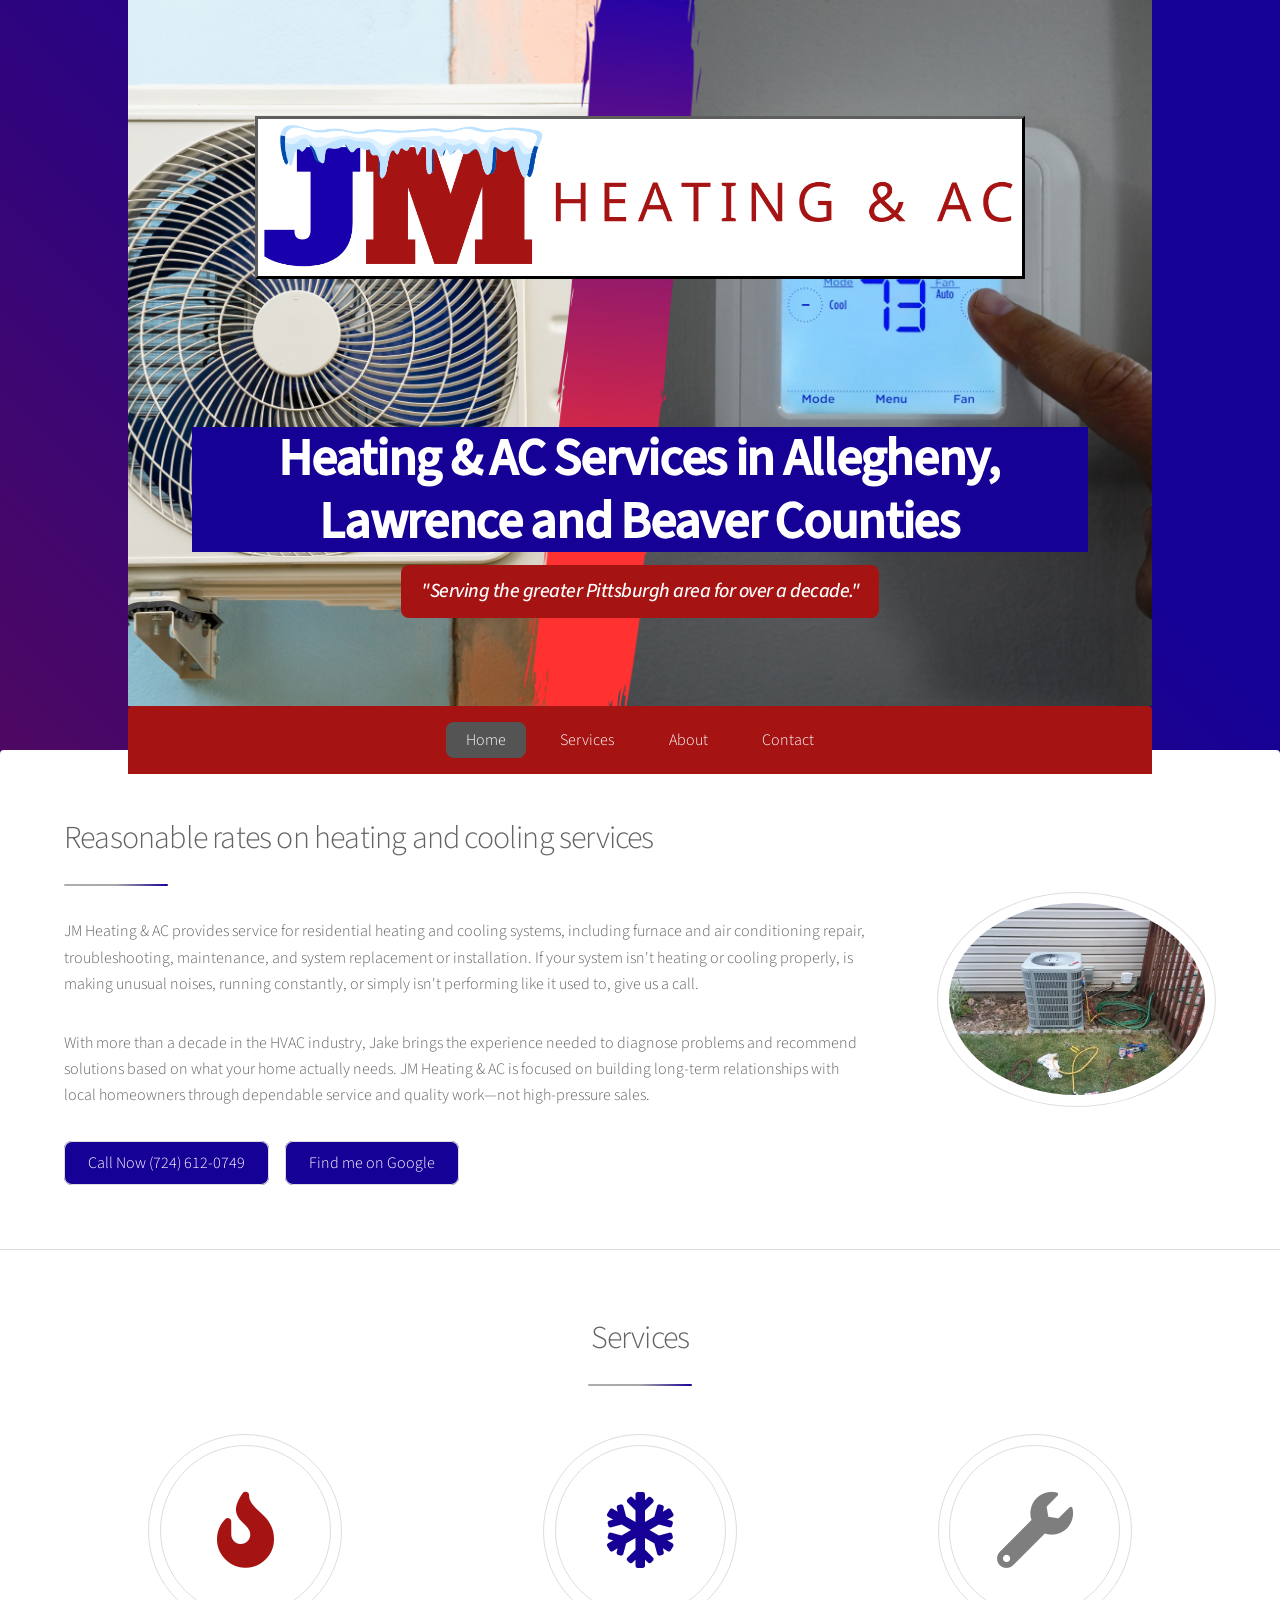
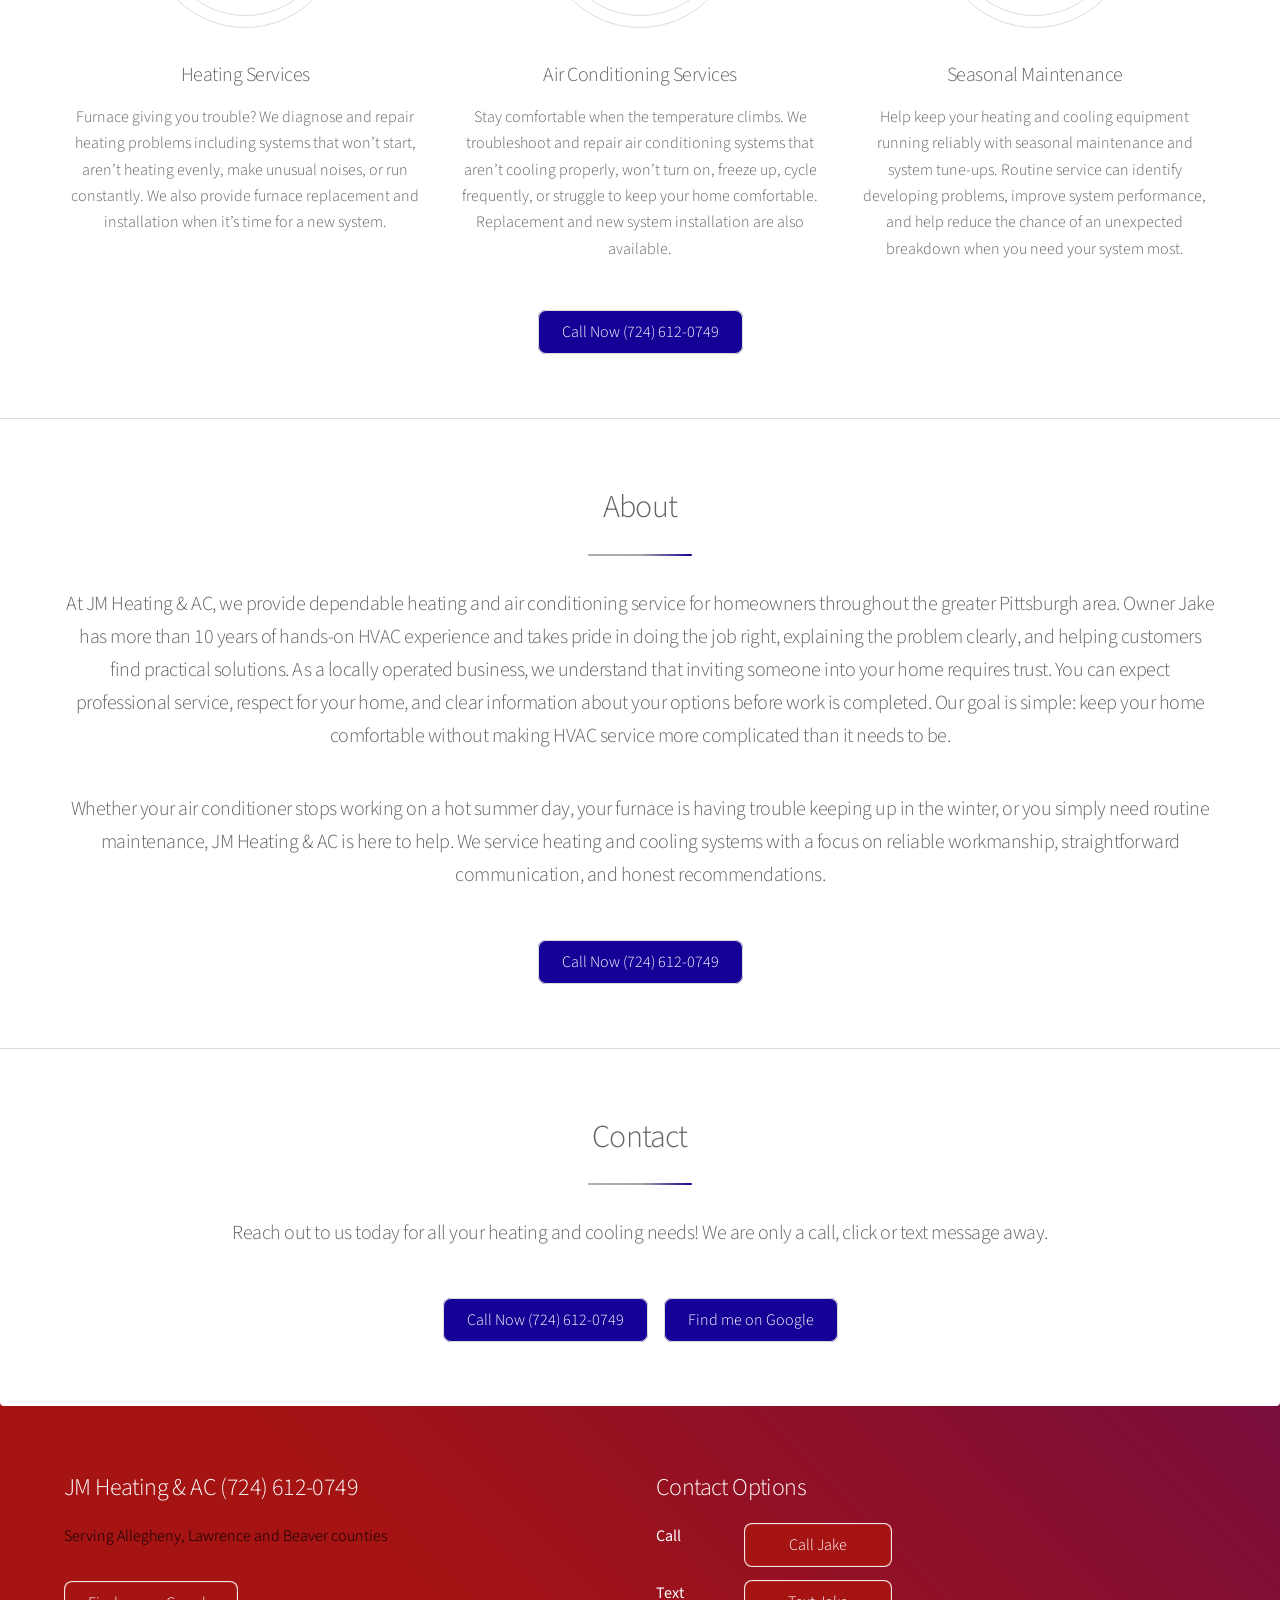
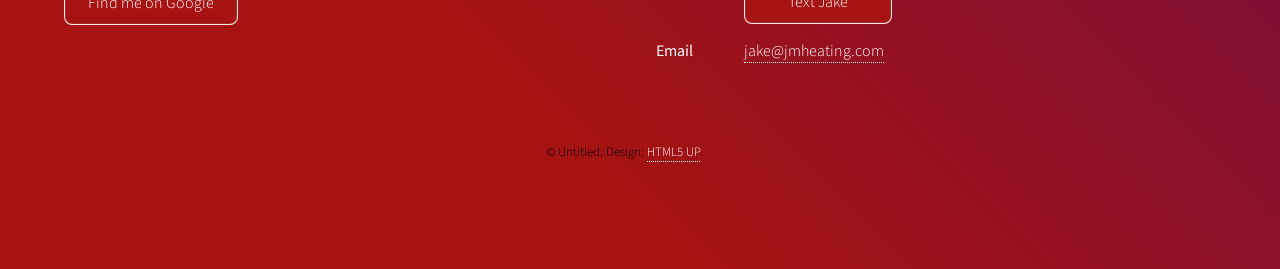
==== commit 52974df9: "demo preview" ====
--- a/index.html
+++ b/index.html
@@ -38,7 +38,7 @@
     type="image/svg+xml"
   >
 
- 		<link rel="stylesheet" href="assets/css/main.css" />
+ 		<link rel="stylesheet" href="assets/css/test.css" />
 		<noscript><link rel="stylesheet" href="assets/css/noscript.css" /></noscript>
 
   <!-- Social sharing -
@@ -211,8 +211,7 @@
 							<section id="cta" class="main special">
 								<header class="major">
 									<h2>Contact</h2>
-									<p>Donec imperdiet consequat consequat. Suspendisse feugiat congue<br />
-									posuere. Nulla massa urna, fermentum eget quam aliquet.</p>
+									<p>Reach out to us today for all your heating and cooling needs! We are only a call, click or text message away.</p>
 								</header>
 								<footer class="major">
 									<ul class="actions special">
@@ -222,11 +221,8 @@
 										<li><a href="https://share.google/zgvjQfhwzFacncdot"
 									class="button"
 									target="_blank"
-									rel="noopener noreferrer">
-
-									
-									
-									Find me on Google</a></li>
+									rel="noopener noreferrer">Find me on Google</a>
+											</li>
 									</ul>
 								</footer>
 							</section>
--- a/assets/css/test.css
+++ b/assets/css/test.css
@@ -0,0 +1,3819 @@
+
+ @import url(fontawesome-all.min.css);
+ @import 'https://fonts.googleapis.com/css?family=Source+Sans+Pro:300,400';
+
+ /*
+ Stellar by HTML5 UP
+ html5up.net | @ajlkn
+ Free for personal and commercial use under the CCA 3.0 license (html5up.net/license)
+ */
+
+ html, body, div, span, applet, object,
+ iframe, h1, h2, h3, h4, h5, h6, p, blockquote,
+ pre, a, abbr, acronym, address, big, cite,
+ code, del, dfn, em, img, ins, kbd, q, s, samp,
+ small, strike, strong, sub, sup, tt, var, b,
+ u, i, center, dl, dt, dd, ol, ul, li, fieldset,
+ form, label, legend, table, caption, tbody,
+ tfoot, thead, tr, th, td, article, aside,
+ canvas, details, embed, figure, figcaption,
+ footer, header, hgroup, menu, nav, output, ruby,
+ section, summary, time, mark, audio, video {
+ margin: 0;
+ padding: 0;
+ border: 0;
+ font-size: 100%;
+ font: inherit;
+ vertical-align: baseline;}
+
+ article, aside, details, figcaption, figure,
+ footer, header, hgroup, menu, nav, section {
+ display: block;}
+
+ body {
+ line-height: 1;
+ }
+
+ ol, ul {
+ list-style: none;
+ }
+
+ blockquote, q {
+ quotes: none;
+ }
+
+blockquote:before, blockquote:after, q:before, q:after {
+	content: '';
+	content: none;
+}
+
+ table {
+ border-collapse: collapse;
+ border-spacing: 0;
+ }
+
+ body {
+ -webkit-text-size-adjust: none;
+ }
+
+ mark {
+ background-color: transparent;
+ color: inherit;
+ }
+
+ input::-moz-focus-inner {
+ border: 0;
+ padding: 0;
+ }
+
+ input, select, textarea {
+ -moz-appearance: none;
+ -webkit-appearance: none;
+ -ms-appearance: none;
+ appearance: none;
+ }
+
+ /* Basic */
+
+@-ms-viewport {
+	width: device-width;
+}
+
+body {
+	-ms-overflow-style: scrollbar;
+}
+
+@media screen and (max-width: 480px) {
+
+	html, body {
+		min-width: 320px;
+	}
+
+}
+
+html {
+	box-sizing: border-box;
+}
+
+*, *:before, *:after {
+	box-sizing: inherit;
+}
+
+body {
+	background-color: #150196;
+	background-image: url("images/overlay.png"), -moz-linear-gradient(45deg, #a51313 15%, #150196 85%);
+	background-image: url("images/overlay.png"), -webkit-linear-gradient(45deg, #a51313 15%, #150196 85%);
+	background-image: url("images/overlay.png"), -ms-linear-gradient(45deg, #a51313 15%, #150196 85%);
+	background-image: url("images/overlay.png"), linear-gradient(45deg, #a51313 15%, #150196 85%);
+}
+
+	body.is-preload *, body.is-preload *:before, body.is-preload *:after {
+		-moz-animation: none !important;
+		-webkit-animation: none !important;
+		-ms-animation: none !important;
+		animation: none !important;
+		-moz-transition: none !important;
+		-webkit-transition: none !important;
+		-ms-transition: none !important;
+		transition: none !important;
+	}
+
+ /* Type _/
+ /_
+ body {
+
+	background-color: #150196;
+	color: rgba(0, 10, 97, 0.822);
+}
+
+ */
+ body, input, select, textarea {
+ font-family: "Source Sans Pro", Helvetica, sans-serif;
+ font-size: 17pt;
+ font-weight: 300;
+ line-height: 1.65;
+ }
+
+	@media screen and (max-width: 1680px) {
+
+		body, input, select, textarea {
+			font-size: 14pt;
+		}
+
+	}
+
+	@media screen and (max-width: 1280px) {
+
+		body, input, select, textarea {
+			font-size: 12pt;
+		}
+
+	}
+
+	@media screen and (max-width: 360px) {
+
+		body, input, select, textarea {
+			font-size: 11pt;
+		}
+
+	}
+
+a {
+	-moz-transition: color 0.2s ease, border-bottom 0.2s ease;
+	-webkit-transition: color 0.2s ease, border-bottom 0.2s ease;
+	-ms-transition: color 0.2s ease, border-bottom 0.2s ease;
+	transition: color 0.2s ease, border-bottom 0.2s ease;
+	text-decoration: none;
+	border-bottom: dotted 1px;
+	color: inherit;
+}
+
+	a:hover {
+		border-bottom-color: transparent;
+	}
+
+strong, b {
+	font-weight: 400;
+}
+
+em, i {
+	font-style: italic;
+}
+
+p {
+	margin: 0 0 2em 0;
+}
+
+	p.content {
+		-moz-columns: 20em 2;
+		-webkit-columns: 20em 2;
+		-ms-columns: 20em 2;
+		columns: 20em 2;
+		-moz-column-gap: 2em;
+		-webkit-column-gap: 2em;
+		-ms-column-gap: 2em;
+		column-gap: 2em;
+		text-align: justify;
+	}
+
+h1, h2, h3, h4, h5, h6 {
+	font-weight: 300;
+	line-height: 1.5;
+	margin: 0 0 0.7em 0;
+	letter-spacing: -0.025em;
+}
+
+	h1 a, h2 a, h3 a, h4 a, h5 a, h6 a {
+		color: inherit;
+		text-decoration: none;
+	}
+
+h1 {
+	font-size: 2.5em;
+	line-height: 1.2;
+}
+
+h2 {
+	font-size: 1.5em;
+}
+
+h3 {
+	font-size: 1.25em;
+}
+
+h4 {
+	font-size: 1.1em;
+}
+
+h5 {
+	font-size: 0.9em;
+}
+
+h6 {
+	font-size: 0.7em;
+}
+
+@media screen and (max-width: 736px) {
+
+	h1 {
+		font-size: 2em;
+	}
+
+}
+
+sub {
+	font-size: 0.8em;
+	position: relative;
+	top: 0.5em;
+}
+
+sup {
+	font-size: 0.8em;
+	position: relative;
+	top: -0.5em;
+}
+
+blockquote {
+	border-left: solid 4px;
+	font-style: italic;
+	margin: 0 0 2em 0;
+	padding: 0.5em 0 0.5em 2em;
+}
+
+code {
+	border-radius: 8px;
+	border: solid 1px;
+	font-family: "Courier New", monospace;
+	font-size: 0.9em;
+	margin: 0 0.25em;
+	padding: 0.25em 0.65em;
+}
+
+pre {
+	-webkit-overflow-scrolling: touch;
+	font-family: "Courier New", monospace;
+	font-size: 0.9em;
+	margin: 0 0 2em 0;
+}
+
+	pre code {
+		display: block;
+		line-height: 1.75;
+		padding: 1em 1.5em;
+		overflow-x: auto;
+	}
+
+hr {
+	border: 0;
+	border-bottom: solid 1px;
+	margin: 2em 0;
+}
+
+	hr.major {
+		margin: 3em 0;
+	}
+
+.align-left {
+	text-align: left;
+}
+
+.align-center {
+	text-align: center;
+}
+
+.align-right {
+	text-align: right;
+}
+
+input, select, textarea {
+	color: #ffffff;
+}
+
+a {
+	color: white
+
+}
+a:hover {
+	color: #a51313;
+}
+
+strong, b {
+	color: #ffffff;
+}
+
+h1, h2, h3, h4, h5, h6 {
+	color: #ffffff;
+}
+
+blockquote {
+	border-left-color: rgba(255, 255, 255, 0.35);
+}
+
+code {
+	background: rgba(255, 255, 255, 0.075);
+	border-color: rgba(255, 255, 255, 0.35);
+}
+
+hr {
+	border-bottom-color: rgba(255, 255, 255, 0.35);
+}
+
+ /* Row */
+
+.row {
+	display: flex;
+	flex-wrap: wrap;
+	box-sizing: border-box;
+	align-items: stretch;
+}
+
+	.row > * {
+		box-sizing: border-box;
+	}
+
+	.row.gtr-uniform > * > :last-child {
+		margin-bottom: 0;
+	}
+
+	.row.aln-left {
+		justify-content: flex-start;
+	}
+
+	.row.aln-center {
+		justify-content: center;
+	}
+
+	.row.aln-right {
+		justify-content: flex-end;
+	}
+
+	.row.aln-top {
+		align-items: flex-start;
+	}
+
+	.row.aln-middle {
+		align-items: center;
+	}
+
+	.row.aln-bottom {
+		align-items: flex-end;
+	}
+
+	.row > .imp {
+		order: -1;
+	}
+
+	.row > .col-1 {
+		width: 8.33333%;
+	}
+
+	.row > .off-1 {
+		margin-left: 8.33333%;
+	}
+
+	.row > .col-2 {
+		width: 16.66667%;
+	}
+
+	.row > .off-2 {
+		margin-left: 16.66667%;
+	}
+
+	.row > .col-3 {
+		width: 25%;
+	}
+
+	.row > .off-3 {
+		margin-left: 25%;
+	}
+
+	.row > .col-4 {
+		width: 33.33333%;
+	}
+
+	.row > .off-4 {
+		margin-left: 33.33333%;
+	}
+
+	.row > .col-5 {
+		width: 41.66667%;
+	}
+
+	.row > .off-5 {
+		margin-left: 41.66667%;
+	}
+
+	.row > .col-6 {
+		width: 50%;
+	}
+
+	.row > .off-6 {
+		margin-left: 50%;
+	}
+
+	.row > .col-7 {
+		width: 58.33333%;
+	}
+
+	.row > .off-7 {
+		margin-left: 58.33333%;
+	}
+
+	.row > .col-8 {
+		width: 66.66667%;
+	}
+
+	.row > .off-8 {
+		margin-left: 66.66667%;
+	}
+
+	.row > .col-9 {
+		width: 75%;
+	}
+
+	.row > .off-9 {
+		margin-left: 75%;
+	}
+
+	.row > .col-10 {
+		width: 83.33333%;
+	}
+
+	.row > .off-10 {
+		margin-left: 83.33333%;
+	}
+
+	.row > .col-11 {
+		width: 91.66667%;
+	}
+
+	.row > .off-11 {
+		margin-left: 91.66667%;
+	}
+
+	.row > .col-12 {
+		width: 100%;
+	}
+
+	.row > .off-12 {
+		margin-left: 100%;
+	}
+
+	.row.gtr-0 {
+		margin-top: 0;
+		margin-left: 0em;
+	}
+
+		.row.gtr-0 > * {
+			padding: 0 0 0 0em;
+		}
+
+		.row.gtr-0.gtr-uniform {
+			margin-top: 0em;
+		}
+
+			.row.gtr-0.gtr-uniform > * {
+				padding-top: 0em;
+			}
+
+	.row.gtr-25 {
+		margin-top: 0;
+		margin-left: -0.375em;
+	}
+
+		.row.gtr-25 > * {
+			padding: 0 0 0 0.375em;
+		}
+
+		.row.gtr-25.gtr-uniform {
+			margin-top: -0.375em;
+		}
+
+			.row.gtr-25.gtr-uniform > * {
+				padding-top: 0.375em;
+			}
+
+	.row.gtr-50 {
+		margin-top: 0;
+		margin-left: -0.75em;
+	}
+
+		.row.gtr-50 > * {
+			padding: 0 0 0 0.75em;
+		}
+
+		.row.gtr-50.gtr-uniform {
+			margin-top: -0.75em;
+		}
+
+			.row.gtr-50.gtr-uniform > * {
+				padding-top: 0.75em;
+			}
+
+	.row {
+		margin-top: 0;
+		margin-left: -1.5em;
+	}
+
+		.row > * {
+			padding: 0 0 0 1.5em;
+		}
+
+		.row.gtr-uniform {
+			margin-top: -1.5em;
+		}
+
+			.row.gtr-uniform > * {
+				padding-top: 1.5em;
+			}
+
+	.row.gtr-150 {
+		margin-top: 0;
+		margin-left: -2.25em;
+	}
+
+		.row.gtr-150 > * {
+			padding: 0 0 0 2.25em;
+		}
+
+		.row.gtr-150.gtr-uniform {
+			margin-top: -2.25em;
+		}
+
+			.row.gtr-150.gtr-uniform > * {
+				padding-top: 2.25em;
+			}
+
+	.row.gtr-200 {
+		margin-top: 0;
+		margin-left: -3em;
+	}
+
+		.row.gtr-200 > * {
+			padding: 0 0 0 3em;
+		}
+
+		.row.gtr-200.gtr-uniform {
+			margin-top: -3em;
+		}
+
+			.row.gtr-200.gtr-uniform > * {
+				padding-top: 3em;
+			}
+
+	@media screen and (max-width: 1680px) {
+
+		.row {
+			display: flex;
+			flex-wrap: wrap;
+			box-sizing: border-box;
+			align-items: stretch;
+		}
+
+			.row > * {
+				box-sizing: border-box;
+			}
+
+			.row.gtr-uniform > * > :last-child {
+				margin-bottom: 0;
+			}
+
+			.row.aln-left {
+				justify-content: flex-start;
+			}
+
+			.row.aln-center {
+				justify-content: center;
+			}
+
+			.row.aln-right {
+				justify-content: flex-end;
+			}
+
+			.row.aln-top {
+				align-items: flex-start;
+			}
+
+			.row.aln-middle {
+				align-items: center;
+			}
+
+			.row.aln-bottom {
+				align-items: flex-end;
+			}
+
+			.row > .imp-xlarge {
+				order: -1;
+			}
+
+			.row > .col-1-xlarge {
+				width: 8.33333%;
+			}
+
+			.row > .off-1-xlarge {
+				margin-left: 8.33333%;
+			}
+
+			.row > .col-2-xlarge {
+				width: 16.66667%;
+			}
+
+			.row > .off-2-xlarge {
+				margin-left: 16.66667%;
+			}
+
+			.row > .col-3-xlarge {
+				width: 25%;
+			}
+
+			.row > .off-3-xlarge {
+				margin-left: 25%;
+			}
+
+			.row > .col-4-xlarge {
+				width: 33.33333%;
+			}
+
+			.row > .off-4-xlarge {
+				margin-left: 33.33333%;
+			}
+
+			.row > .col-5-xlarge {
+				width: 41.66667%;
+			}
+
+			.row > .off-5-xlarge {
+				margin-left: 41.66667%;
+			}
+
+			.row > .col-6-xlarge {
+				width: 50%;
+			}
+
+			.row > .off-6-xlarge {
+				margin-left: 50%;
+			}
+
+			.row > .col-7-xlarge {
+				width: 58.33333%;
+			}
+
+			.row > .off-7-xlarge {
+				margin-left: 58.33333%;
+			}
+
+			.row > .col-8-xlarge {
+				width: 66.66667%;
+			}
+
+			.row > .off-8-xlarge {
+				margin-left: 66.66667%;
+			}
+
+			.row > .col-9-xlarge {
+				width: 75%;
+			}
+
+			.row > .off-9-xlarge {
+				margin-left: 75%;
+			}
+
+			.row > .col-10-xlarge {
+				width: 83.33333%;
+			}
+
+			.row > .off-10-xlarge {
+				margin-left: 83.33333%;
+			}
+
+			.row > .col-11-xlarge {
+				width: 91.66667%;
+			}
+
+			.row > .off-11-xlarge {
+				margin-left: 91.66667%;
+			}
+
+			.row > .col-12-xlarge {
+				width: 100%;
+			}
+
+			.row > .off-12-xlarge {
+				margin-left: 100%;
+			}
+
+			.row.gtr-0 {
+				margin-top: 0;
+				margin-left: 0em;
+			}
+
+				.row.gtr-0 > * {
+					padding: 0 0 0 0em;
+				}
+
+				.row.gtr-0.gtr-uniform {
+					margin-top: 0em;
+				}
+
+					.row.gtr-0.gtr-uniform > * {
+						padding-top: 0em;
+					}
+
+			.row.gtr-25 {
+				margin-top: 0;
+				margin-left: -0.375em;
+			}
+
+				.row.gtr-25 > * {
+					padding: 0 0 0 0.375em;
+				}
+
+				.row.gtr-25.gtr-uniform {
+					margin-top: -0.375em;
+				}
+
+					.row.gtr-25.gtr-uniform > * {
+						padding-top: 0.375em;
+					}
+
+			.row.gtr-50 {
+				margin-top: 0;
+				margin-left: -0.75em;
+			}
+
+				.row.gtr-50 > * {
+					padding: 0 0 0 0.75em;
+				}
+
+				.row.gtr-50.gtr-uniform {
+					margin-top: -0.75em;
+				}
+
+					.row.gtr-50.gtr-uniform > * {
+						padding-top: 0.75em;
+					}
+
+			.row {
+				margin-top: 0;
+				margin-left: -1.5em;
+			}
+
+				.row > * {
+					padding: 0 0 0 1.5em;
+				}
+
+				.row.gtr-uniform {
+					margin-top: -1.5em;
+				}
+
+					.row.gtr-uniform > * {
+						padding-top: 1.5em;
+					}
+
+			.row.gtr-150 {
+				margin-top: 0;
+				margin-left: -2.25em;
+			}
+
+				.row.gtr-150 > * {
+					padding: 0 0 0 2.25em;
+				}
+
+				.row.gtr-150.gtr-uniform {
+					margin-top: -2.25em;
+				}
+
+					.row.gtr-150.gtr-uniform > * {
+						padding-top: 2.25em;
+					}
+
+			.row.gtr-200 {
+				margin-top: 0;
+				margin-left: -3em;
+			}
+
+				.row.gtr-200 > * {
+					padding: 0 0 0 3em;
+				}
+
+				.row.gtr-200.gtr-uniform {
+					margin-top: -3em;
+				}
+
+					.row.gtr-200.gtr-uniform > * {
+						padding-top: 3em;
+					}
+
+	}
+
+	@media screen and (max-width: 1280px) {
+
+		.row {
+			display: flex;
+			flex-wrap: wrap;
+			box-sizing: border-box;
+			align-items: stretch;
+		}
+
+			.row > * {
+				box-sizing: border-box;
+			}
+
+			.row.gtr-uniform > * > :last-child {
+				margin-bottom: 0;
+			}
+
+			.row.aln-left {
+				justify-content: flex-start;
+			}
+
+			.row.aln-center {
+				justify-content: center;
+			}
+
+			.row.aln-right {
+				justify-content: flex-end;
+			}
+
+			.row.aln-top {
+				align-items: flex-start;
+			}
+
+			.row.aln-middle {
+				align-items: center;
+			}
+
+			.row.aln-bottom {
+				align-items: flex-end;
+			}
+
+			.row > .imp-large {
+				order: -1;
+			}
+
+			.row > .col-1-large {
+				width: 8.33333%;
+			}
+
+			.row > .off-1-large {
+				margin-left: 8.33333%;
+			}
+
+			.row > .col-2-large {
+				width: 16.66667%;
+			}
+
+			.row > .off-2-large {
+				margin-left: 16.66667%;
+			}
+
+			.row > .col-3-large {
+				width: 25%;
+			}
+
+			.row > .off-3-large {
+				margin-left: 25%;
+			}
+
+			.row > .col-4-large {
+				width: 33.33333%;
+			}
+
+			.row > .off-4-large {
+				margin-left: 33.33333%;
+			}
+
+			.row > .col-5-large {
+				width: 41.66667%;
+			}
+
+			.row > .off-5-large {
+				margin-left: 41.66667%;
+			}
+
+			.row > .col-6-large {
+				width: 50%;
+			}
+
+			.row > .off-6-large {
+				margin-left: 50%;
+			}
+
+			.row > .col-7-large {
+				width: 58.33333%;
+			}
+
+			.row > .off-7-large {
+				margin-left: 58.33333%;
+			}
+
+			.row > .col-8-large {
+				width: 66.66667%;
+			}
+
+			.row > .off-8-large {
+				margin-left: 66.66667%;
+			}
+
+			.row > .col-9-large {
+				width: 75%;
+			}
+
+			.row > .off-9-large {
+				margin-left: 75%;
+			}
+
+			.row > .col-10-large {
+				width: 83.33333%;
+			}
+
+			.row > .off-10-large {
+				margin-left: 83.33333%;
+			}
+
+			.row > .col-11-large {
+				width: 91.66667%;
+			}
+
+			.row > .off-11-large {
+				margin-left: 91.66667%;
+			}
+
+			.row > .col-12-large {
+				width: 100%;
+			}
+
+			.row > .off-12-large {
+				margin-left: 100%;
+			}
+
+			.row.gtr-0 {
+				margin-top: 0;
+				margin-left: 0em;
+			}
+
+				.row.gtr-0 > * {
+					padding: 0 0 0 0em;
+				}
+
+				.row.gtr-0.gtr-uniform {
+					margin-top: 0em;
+				}
+
+					.row.gtr-0.gtr-uniform > * {
+						padding-top: 0em;
+					}
+
+			.row.gtr-25 {
+				margin-top: 0;
+				margin-left: -0.375em;
+			}
+
+				.row.gtr-25 > * {
+					padding: 0 0 0 0.375em;
+				}
+
+				.row.gtr-25.gtr-uniform {
+					margin-top: -0.375em;
+				}
+
+					.row.gtr-25.gtr-uniform > * {
+						padding-top: 0.375em;
+					}
+
+			.row.gtr-50 {
+				margin-top: 0;
+				margin-left: -0.75em;
+			}
+
+				.row.gtr-50 > * {
+					padding: 0 0 0 0.75em;
+				}
+
+				.row.gtr-50.gtr-uniform {
+					margin-top: -0.75em;
+				}
+
+					.row.gtr-50.gtr-uniform > * {
+						padding-top: 0.75em;
+					}
+
+			.row {
+				margin-top: 0;
+				margin-left: -1.5em;
+			}
+
+				.row > * {
+					padding: 0 0 0 1.5em;
+				}
+
+				.row.gtr-uniform {
+					margin-top: -1.5em;
+				}
+
+					.row.gtr-uniform > * {
+						padding-top: 1.5em;
+					}
+
+			.row.gtr-150 {
+				margin-top: 0;
+				margin-left: -2.25em;
+			}
+
+				.row.gtr-150 > * {
+					padding: 0 0 0 2.25em;
+				}
+
+				.row.gtr-150.gtr-uniform {
+					margin-top: -2.25em;
+				}
+
+					.row.gtr-150.gtr-uniform > * {
+						padding-top: 2.25em;
+					}
+
+			.row.gtr-200 {
+				margin-top: 0;
+				margin-left: -3em;
+			}
+
+				.row.gtr-200 > * {
+					padding: 0 0 0 3em;
+				}
+
+				.row.gtr-200.gtr-uniform {
+					margin-top: -3em;
+				}
+
+					.row.gtr-200.gtr-uniform > * {
+						padding-top: 3em;
+					}
+
+	}
+
+	@media screen and (max-width: 980px) {
+
+		.row {
+			display: flex;
+			flex-wrap: wrap;
+			box-sizing: border-box;
+			align-items: stretch;
+		}
+
+			.row > * {
+				box-sizing: border-box;
+			}
+
+			.row.gtr-uniform > * > :last-child {
+				margin-bottom: 0;
+			}
+
+			.row.aln-left {
+				justify-content: flex-start;
+			}
+
+			.row.aln-center {
+				justify-content: center;
+			}
+
+			.row.aln-right {
+				justify-content: flex-end;
+			}
+
+			.row.aln-top {
+				align-items: flex-start;
+			}
+
+			.row.aln-middle {
+				align-items: center;
+			}
+
+			.row.aln-bottom {
+				align-items: flex-end;
+			}
+
+			.row > .imp-medium {
+				order: -1;
+			}
+
+			.row > .col-1-medium {
+				width: 8.33333%;
+			}
+
+			.row > .off-1-medium {
+				margin-left: 8.33333%;
+			}
+
+			.row > .col-2-medium {
+				width: 16.66667%;
+			}
+
+			.row > .off-2-medium {
+				margin-left: 16.66667%;
+			}
+
+			.row > .col-3-medium {
+				width: 25%;
+			}
+
+			.row > .off-3-medium {
+				margin-left: 25%;
+			}
+
+			.row > .col-4-medium {
+				width: 33.33333%;
+			}
+
+			.row > .off-4-medium {
+				margin-left: 33.33333%;
+			}
+
+			.row > .col-5-medium {
+				width: 41.66667%;
+			}
+
+			.row > .off-5-medium {
+				margin-left: 41.66667%;
+			}
+
+			.row > .col-6-medium {
+				width: 50%;
+			}
+
+			.row > .off-6-medium {
+				margin-left: 50%;
+			}
+
+			.row > .col-7-medium {
+				width: 58.33333%;
+			}
+
+			.row > .off-7-medium {
+				margin-left: 58.33333%;
+			}
+
+			.row > .col-8-medium {
+				width: 66.66667%;
+			}
+
+			.row > .off-8-medium {
+				margin-left: 66.66667%;
+			}
+
+			.row > .col-9-medium {
+				width: 75%;
+			}
+
+			.row > .off-9-medium {
+				margin-left: 75%;
+			}
+
+			.row > .col-10-medium {
+				width: 83.33333%;
+			}
+
+			.row > .off-10-medium {
+				margin-left: 83.33333%;
+			}
+
+			.row > .col-11-medium {
+				width: 91.66667%;
+			}
+
+			.row > .off-11-medium {
+				margin-left: 91.66667%;
+			}
+
+			.row > .col-12-medium {
+				width: 100%;
+			}
+
+			.row > .off-12-medium {
+				margin-left: 100%;
+			}
+
+			.row.gtr-0 {
+				margin-top: 0;
+				margin-left: 0em;
+			}
+
+				.row.gtr-0 > * {
+					padding: 0 0 0 0em;
+				}
+
+				.row.gtr-0.gtr-uniform {
+					margin-top: 0em;
+				}
+
+					.row.gtr-0.gtr-uniform > * {
+						padding-top: 0em;
+					}
+
+			.row.gtr-25 {
+				margin-top: 0;
+				margin-left: -0.375em;
+			}
+
+				.row.gtr-25 > * {
+					padding: 0 0 0 0.375em;
+				}
+
+				.row.gtr-25.gtr-uniform {
+					margin-top: -0.375em;
+				}
+
+					.row.gtr-25.gtr-uniform > * {
+						padding-top: 0.375em;
+					}
+
+			.row.gtr-50 {
+				margin-top: 0;
+				margin-left: -0.75em;
+			}
+
+				.row.gtr-50 > * {
+					padding: 0 0 0 0.75em;
+				}
+
+				.row.gtr-50.gtr-uniform {
+					margin-top: -0.75em;
+				}
+
+					.row.gtr-50.gtr-uniform > * {
+						padding-top: 0.75em;
+					}
+
+			.row {
+				margin-top: 0;
+				margin-left: -1.5em;
+			}
+
+				.row > * {
+					padding: 0 0 0 1.5em;
+				}
+
+				.row.gtr-uniform {
+					margin-top: -1.5em;
+				}
+
+					.row.gtr-uniform > * {
+						padding-top: 1.5em;
+					}
+
+			.row.gtr-150 {
+				margin-top: 0;
+				margin-left: -2.25em;
+			}
+
+				.row.gtr-150 > * {
+					padding: 0 0 0 2.25em;
+				}
+
+				.row.gtr-150.gtr-uniform {
+					margin-top: -2.25em;
+				}
+
+					.row.gtr-150.gtr-uniform > * {
+						padding-top: 2.25em;
+					}
+
+			.row.gtr-200 {
+				margin-top: 0;
+				margin-left: -3em;
+			}
+
+				.row.gtr-200 > * {
+					padding: 0 0 0 3em;
+				}
+
+				.row.gtr-200.gtr-uniform {
+					margin-top: -3em;
+				}
+
+					.row.gtr-200.gtr-uniform > * {
+						padding-top: 3em;
+					}
+
+	}
+
+	@media screen and (max-width: 736px) {
+
+		.row {
+			display: flex;
+			flex-wrap: wrap;
+			box-sizing: border-box;
+			align-items: stretch;
+		}
+
+			.row > * {
+				box-sizing: border-box;
+			}
+
+			.row.gtr-uniform > * > :last-child {
+				margin-bottom: 0;
+			}
+
+			.row.aln-left {
+				justify-content: flex-start;
+			}
+
+			.row.aln-center {
+				justify-content: center;
+			}
+
+			.row.aln-right {
+				justify-content: flex-end;
+			}
+
+			.row.aln-top {
+				align-items: flex-start;
+			}
+
+			.row.aln-middle {
+				align-items: center;
+			}
+
+			.row.aln-bottom {
+				align-items: flex-end;
+			}
+
+			.row > .imp-small {
+				order: -1;
+			}
+
+			.row > .col-1-small {
+				width: 8.33333%;
+			}
+
+			.row > .off-1-small {
+				margin-left: 8.33333%;
+			}
+
+			.row > .col-2-small {
+				width: 16.66667%;
+			}
+
+			.row > .off-2-small {
+				margin-left: 16.66667%;
+			}
+
+			.row > .col-3-small {
+				width: 25%;
+			}
+
+			.row > .off-3-small {
+				margin-left: 25%;
+			}
+
+			.row > .col-4-small {
+				width: 33.33333%;
+			}
+
+			.row > .off-4-small {
+				margin-left: 33.33333%;
+			}
+
+			.row > .col-5-small {
+				width: 41.66667%;
+			}
+
+			.row > .off-5-small {
+				margin-left: 41.66667%;
+			}
+
+			.row > .col-6-small {
+				width: 50%;
+			}
+
+			.row > .off-6-small {
+				margin-left: 50%;
+			}
+
+			.row > .col-7-small {
+				width: 58.33333%;
+			}
+
+			.row > .off-7-small {
+				margin-left: 58.33333%;
+			}
+
+			.row > .col-8-small {
+				width: 66.66667%;
+			}
+
+			.row > .off-8-small {
+				margin-left: 66.66667%;
+			}
+
+			.row > .col-9-small {
+				width: 75%;
+			}
+
+			.row > .off-9-small {
+				margin-left: 75%;
+			}
+
+			.row > .col-10-small {
+				width: 83.33333%;
+			}
+
+			.row > .off-10-small {
+				margin-left: 83.33333%;
+			}
+
+			.row > .col-11-small {
+				width: 91.66667%;
+			}
+
+			.row > .off-11-small {
+				margin-left: 91.66667%;
+			}
+
+			.row > .col-12-small {
+				width: 100%;
+			}
+
+			.row > .off-12-small {
+				margin-left: 100%;
+			}
+
+			.row.gtr-0 {
+				margin-top: 0;
+				margin-left: 0em;
+			}
+
+				.row.gtr-0 > * {
+					padding: 0 0 0 0em;
+				}
+
+				.row.gtr-0.gtr-uniform {
+					margin-top: 0em;
+				}
+
+					.row.gtr-0.gtr-uniform > * {
+						padding-top: 0em;
+					}
+
+			.row.gtr-25 {
+				margin-top: 0;
+				margin-left: -0.25em;
+			}
+
+				.row.gtr-25 > * {
+					padding: 0 0 0 0.25em;
+				}
+
+				.row.gtr-25.gtr-uniform {
+					margin-top: -0.25em;
+				}
+
+					.row.gtr-25.gtr-uniform > * {
+						padding-top: 0.25em;
+					}
+
+			.row.gtr-50 {
+				margin-top: 0;
+				margin-left: -0.5em;
+			}
+
+				.row.gtr-50 > * {
+					padding: 0 0 0 0.5em;
+				}
+
+				.row.gtr-50.gtr-uniform {
+					margin-top: -0.5em;
+				}
+
+					.row.gtr-50.gtr-uniform > * {
+						padding-top: 0.5em;
+					}
+
+			.row {
+				margin-top: 0;
+				margin-left: -1em;
+			}
+
+				.row > * {
+					padding: 0 0 0 1em;
+				}
+
+				.row.gtr-uniform {
+					margin-top: -1em;
+				}
+
+					.row.gtr-uniform > * {
+						padding-top: 1em;
+					}
+
+			.row.gtr-150 {
+				margin-top: 0;
+				margin-left: -1.5em;
+			}
+
+				.row.gtr-150 > * {
+					padding: 0 0 0 1.5em;
+				}
+
+				.row.gtr-150.gtr-uniform {
+					margin-top: -1.5em;
+				}
+
+					.row.gtr-150.gtr-uniform > * {
+						padding-top: 1.5em;
+					}
+
+			.row.gtr-200 {
+				margin-top: 0;
+				margin-left: -2em;
+			}
+
+				.row.gtr-200 > * {
+					padding: 0 0 0 2em;
+				}
+
+				.row.gtr-200.gtr-uniform {
+					margin-top: -2em;
+				}
+
+					.row.gtr-200.gtr-uniform > * {
+						padding-top: 2em;
+					}
+
+	}
+
+	@media screen and (max-width: 480px) {
+
+		.row {
+			display: flex;
+			flex-wrap: wrap;
+			box-sizing: border-box;
+			align-items: stretch;
+		}
+
+			.row > * {
+				box-sizing: border-box;
+			}
+
+			.row.gtr-uniform > * > :last-child {
+				margin-bottom: 0;
+			}
+
+			.row.aln-left {
+				justify-content: flex-start;
+			}
+
+			.row.aln-center {
+				justify-content: center;
+			}
+
+			.row.aln-right {
+				justify-content: flex-end;
+			}
+
+			.row.aln-top {
+				align-items: flex-start;
+			}
+
+			.row.aln-middle {
+				align-items: center;
+			}
+
+			.row.aln-bottom {
+				align-items: flex-end;
+			}
+
+			.row > .imp-xsmall {
+				order: -1;
+			}
+
+			.row > .col-1-xsmall {
+				width: 8.33333%;
+			}
+
+			.row > .off-1-xsmall {
+				margin-left: 8.33333%;
+			}
+
+			.row > .col-2-xsmall {
+				width: 16.66667%;
+			}
+
+			.row > .off-2-xsmall {
+				margin-left: 16.66667%;
+			}
+
+			.row > .col-3-xsmall {
+				width: 25%;
+			}
+
+			.row > .off-3-xsmall {
+				margin-left: 25%;
+			}
+
+			.row > .col-4-xsmall {
+				width: 33.33333%;
+			}
+
+			.row > .off-4-xsmall {
+				margin-left: 33.33333%;
+			}
+
+			.row > .col-5-xsmall {
+				width: 41.66667%;
+			}
+
+			.row > .off-5-xsmall {
+				margin-left: 41.66667%;
+			}
+
+			.row > .col-6-xsmall {
+				width: 50%;
+			}
+
+			.row > .off-6-xsmall {
+				margin-left: 50%;
+			}
+
+			.row > .col-7-xsmall {
+				width: 58.33333%;
+			}
+
+			.row > .off-7-xsmall {
+				margin-left: 58.33333%;
+			}
+
+			.row > .col-8-xsmall {
+				width: 66.66667%;
+			}
+
+			.row > .off-8-xsmall {
+				margin-left: 66.66667%;
+			}
+
+			.row > .col-9-xsmall {
+				width: 75%;
+			}
+
+			.row > .off-9-xsmall {
+				margin-left: 75%;
+			}
+
+			.row > .col-10-xsmall {
+				width: 83.33333%;
+			}
+
+			.row > .off-10-xsmall {
+				margin-left: 83.33333%;
+			}
+
+			.row > .col-11-xsmall {
+				width: 91.66667%;
+			}
+
+			.row > .off-11-xsmall {
+				margin-left: 91.66667%;
+			}
+
+			.row > .col-12-xsmall {
+				width: 100%;
+			}
+
+			.row > .off-12-xsmall {
+				margin-left: 100%;
+			}
+
+			.row.gtr-0 {
+				margin-top: 0;
+				margin-left: 0em;
+			}
+
+				.row.gtr-0 > * {
+					padding: 0 0 0 0em;
+				}
+
+				.row.gtr-0.gtr-uniform {
+					margin-top: 0em;
+				}
+
+					.row.gtr-0.gtr-uniform > * {
+						padding-top: 0em;
+					}
+
+			.row.gtr-25 {
+				margin-top: 0;
+				margin-left: -0.3125em;
+			}
+
+				.row.gtr-25 > * {
+					padding: 0 0 0 0.3125em;
+				}
+
+				.row.gtr-25.gtr-uniform {
+					margin-top: -0.3125em;
+				}
+
+					.row.gtr-25.gtr-uniform > * {
+						padding-top: 0.3125em;
+					}
+
+			.row.gtr-50 {
+				margin-top: 0;
+				margin-left: -0.625em;
+			}
+
+				.row.gtr-50 > * {
+					padding: 0 0 0 0.625em;
+				}
+
+				.row.gtr-50.gtr-uniform {
+					margin-top: -0.625em;
+				}
+
+					.row.gtr-50.gtr-uniform > * {
+						padding-top: 0.625em;
+					}
+
+			.row {
+				margin-top: 0;
+				margin-left: -1.25em;
+			}
+
+				.row > * {
+					padding: 0 0 0 1.25em;
+				}
+
+				.row.gtr-uniform {
+					margin-top: -1.25em;
+				}
+
+					.row.gtr-uniform > * {
+						padding-top: 1.25em;
+					}
+
+			.row.gtr-150 {
+				margin-top: 0;
+				margin-left: -1.875em;
+			}
+
+				.row.gtr-150 > * {
+					padding: 0 0 0 1.875em;
+				}
+
+				.row.gtr-150.gtr-uniform {
+					margin-top: -1.875em;
+				}
+
+					.row.gtr-150.gtr-uniform > * {
+						padding-top: 1.875em;
+					}
+
+			.row.gtr-200 {
+				margin-top: 0;
+				margin-left: -2.5em;
+			}
+
+				.row.gtr-200 > * {
+					padding: 0 0 0 2.5em;
+				}
+
+				.row.gtr-200.gtr-uniform {
+					margin-top: -2.5em;
+				}
+
+					.row.gtr-200.gtr-uniform > * {
+						padding-top: 2.5em;
+					}
+
+	}
+
+ /* Box */
+
+.box {
+	border-radius: 8px;
+	border: solid;
+	margin-bottom: 2em;
+	padding: 1.5em;
+}
+
+	.box > :last-child,
+	.box > :last-child > :last-child,
+	.box > :last-child > :last-child > :last-child {
+		margin-bottom: 0;
+	}
+
+	.box.alt {
+		border: 0;
+		border-radius: 0;
+		padding: 0;
+	}
+
+.box {
+	border-color: rgba(255, 255, 255, 0.35);
+}
+
+ /* Button */
+
+input[type="submit"],
+input[type="reset"],
+input[type="button"],
+button,
+.button {
+	-moz-appearance: none;
+	-webkit-appearance: none;
+	-ms-appearance: none;
+	appearance: none;
+	-moz-transition: background-color 0.2s ease-in-out, color 0.2s ease-in-out;
+	-webkit-transition: background-color 0.2s ease-in-out, color 0.2s ease-in-out;
+	-ms-transition: background-color 0.2s ease-in-out, color 0.2s ease-in-out;
+	transition: background-color 0.2s ease-in-out, color 0.2s ease-in-out;
+	border-radius: 8px;
+	border: 0;
+	cursor: pointer;
+	display: inline-block;
+	font-weight: 300;
+	height: 2.75em;
+	line-height: 2.75em;
+	min-width: 9.25em;
+	padding: 0 1.5em;
+	text-align: center;
+	text-decoration: none;
+	white-space: nowrap;
+}
+
+	input[type="submit"].icon,
+	input[type="reset"].icon,
+	input[type="button"].icon,
+	button.icon,
+	.button.icon {
+		padding-left: 1.35em;
+	}
+
+		input[type="submit"].icon:before,
+		input[type="reset"].icon:before,
+		input[type="button"].icon:before,
+		button.icon:before,
+		.button.icon:before {
+			margin-right: 0.5em;
+		}
+
+	input[type="submit"].fit,
+	input[type="reset"].fit,
+	input[type="button"].fit,
+	button.fit,
+	.button.fit {
+		width: 100%;
+	}
+
+	input[type="submit"].small,
+	input[type="reset"].small,
+	input[type="button"].small,
+	button.small,
+	.button.small {
+		font-size: 0.8em;
+	}
+
+	input[type="submit"].large,
+	input[type="reset"].large,
+	input[type="button"].large,
+	button.large,
+	.button.large {
+		font-size: 1.35em;
+	}
+
+	input[type="submit"].disabled, input[type="submit"]:disabled,
+	input[type="reset"].disabled,
+	input[type="reset"]:disabled,
+	input[type="button"].disabled,
+	input[type="button"]:disabled,
+	button.disabled,
+	button:disabled,
+	.button.disabled,
+	.button:disabled {
+		pointer-events: none;
+		opacity: 0.25;
+	}
+
+	@media screen and (max-width: 736px) {
+
+		input[type="submit"],
+		input[type="reset"],
+		input[type="button"],
+		button,
+		.button {
+			min-width: 0;
+		}
+
+	}
+
+input[type="submit"],
+input[type="reset"],
+input[type="button"],
+button,
+.button {
+	background-color: #a51313;
+	box-shadow: inset 0px 0px 1px 1px #ffffff;
+	color: #ffffff !important;
+}
+
+	input[type="submit"]:hover,
+	input[type="reset"]:hover,
+	input[type="button"]:hover,
+	button:hover,
+	.button:hover {
+		background-color: rgba(255, 255, 255, 0.075);
+	}
+
+	input[type="submit"]:active,
+	input[type="reset"]:active,
+	input[type="button"]:active,
+	button:active,
+	.button:active {
+		background-color: rgba(255, 255, 255, 0.2);
+	}
+
+	input[type="submit"].icon:before,
+	input[type="reset"].icon:before,
+	input[type="button"].icon:before,
+	button.icon:before,
+	.button.icon:before {
+		color: rgba(255, 255, 255, 0.5);
+	}
+
+	input[type="submit"].primary,
+	input[type="reset"].primary,
+	input[type="button"].primary,
+	button.primary,
+	.button.primary {
+		background-color: #150196;
+		color: #ffffff !important;
+		box-shadow: none;
+	}
+
+		input[type="submit"].primary:hover,
+		input[type="reset"].primary:hover,
+		input[type="button"].primary:hover,
+		button.primary:hover,
+		.button.primary:hover {
+			background-color: #150196;
+		}
+
+		input[type="submit"].primary:active,
+		input[type="reset"].primary:active,
+		input[type="button"].primary:active,
+		button.primary:active,
+		.button.primary:active {
+			background-color: #150196;
+		}
+
+		input[type="submit"].primary.icon:before,
+		input[type="reset"].primary.icon:before,
+		input[type="button"].primary.icon:before,
+		button.primary.icon:before,
+		.button.primary.icon:before {
+			color: #a51313 !important;
+		}
+
+ /* Form */
+
+form {
+	margin: 0 0 2em 0;
+}
+
+label {
+	display: block;
+	font-size: 0.9em;
+	font-weight: 400;
+	margin: 0 0 1em 0;
+}
+
+input[type="text"],
+input[type="password"],
+input[type="email"],
+select,
+textarea {
+	-moz-appearance: none;
+	-webkit-appearance: none;
+	-ms-appearance: none;
+	appearance: none;
+	border-radius: 8px;
+	border: solid 1px;
+	color: inherit;
+	display: block;
+	outline: 0;
+	padding: 0 1em;
+	text-decoration: none;
+	width: 100%;
+}
+
+	input[type="text"]:invalid,
+	input[type="password"]:invalid,
+	input[type="email"]:invalid,
+	select:invalid,
+	textarea:invalid {
+		box-shadow: none;
+	}
+
+select {
+	background-size: 1.25rem;
+	background-repeat: no-repeat;
+	background-position: calc(100% - 1rem) center;
+	height: 2.75em;
+	padding-right: 2.75em;
+	text-overflow: ellipsis;
+}
+
+	select:focus::-ms-value {
+		background-color: transparent;
+	}
+
+	select::-ms-expand {
+		display: none;
+	}
+
+input[type="text"],
+input[type="password"],
+input[type="email"],
+select {
+	height: 2.75em;
+}
+
+textarea {
+	padding: 0.75em 1em;
+}
+
+input[type="checkbox"],
+input[type="radio"] {
+	-moz-appearance: none;
+	-webkit-appearance: none;
+	-ms-appearance: none;
+	appearance: none;
+	display: block;
+	float: left;
+	margin-right: -2em;
+	opacity: 0;
+	width: 1em;
+	z-index: -1;
+}
+
+	input[type="checkbox"] + label,
+	input[type="radio"] + label {
+		text-decoration: none;
+		cursor: pointer;
+		display: inline-block;
+		font-size: 1em;
+		font-weight: 300;
+		padding-left: 2.4em;
+		padding-right: 0.75em;
+		position: relative;
+	}
+
+		input[type="checkbox"] + label:before,
+		input[type="radio"] + label:before {
+			-moz-osx-font-smoothing: grayscale;
+			-webkit-font-smoothing: antialiased;
+			display: inline-block;
+			font-style: normal;
+			font-variant: normal;
+			text-rendering: auto;
+			line-height: 1;
+			text-transform: none !important;
+			font-family: 'Font Awesome 5 Free';
+			font-weight: 900;
+		}
+
+		input[type="checkbox"] + label:before,
+		input[type="radio"] + label:before {
+			border-radius: 8px;
+			border: solid 1px;
+			content: '';
+			display: inline-block;
+			font-size: 0.8em;
+			height: 2.0625em;
+			left: 0;
+			line-height: 2.0625em;
+			position: absolute;
+			text-align: center;
+			top: 0;
+			width: 2.0625em;
+		}
+
+	input[type="checkbox"]:checked + label:before,
+	input[type="radio"]:checked + label:before {
+		content: 'f00c';
+	}
+
+input[type="checkbox"] + label:before {
+	border-radius: 8px;
+}
+
+input[type="radio"] + label:before {
+	border-radius: 100%;
+}
+
+::-webkit-input-placeholder {
+	opacity: 1.0;
+}
+
+:-moz-placeholder {
+	opacity: 1.0;
+}
+
+::-moz-placeholder {
+	opacity: 1.0;
+}
+
+:-ms-input-placeholder {
+	opacity: 1.0;
+}
+
+label {
+	color: #ffffff;
+}
+
+input[type="text"],
+input[type="password"],
+input[type="email"],
+select,
+textarea {
+	background-color: rgba(255, 255, 255, 0.075);
+	border-color: rgba(255, 255, 255, 0.35);
+}
+
+	input[type="text"]:focus,
+	input[type="password"]:focus,
+	input[type="email"]:focus,
+	select:focus,
+	textarea:focus {
+		border-color: #150196;
+		box-shadow: 0 0 0 1px #150196;
+	}
+
+select {
+	background-image: url("data:image/svg+xml;charset=utf8,%3Csvg xmlns='http://www.w3.org/2000/svg' width='40' height='40' preserveAspectRatio='none' viewBox='0 0 40 40'%3E%3Cpath d='M9.4,12.3l10.4,10.4l10.4-10.4c0.2-0.2,0.5-0.4,0.9-0.4c0.3,0,0.6,0.1,0.9,0.4l3.3,3.3c0.2,0.2,0.4,0.5,0.4,0.9 c0,0.4-0.1,0.6-0.4,0.9L20.7,31.9c-0.2,0.2-0.5,0.4-0.9,0.4c-0.3,0-0.6-0.1-0.9-0.4L4.3,17.3c-0.2-0.2-0.4-0.5-0.4-0.9 c0-0.4,0.1-0.6,0.4-0.9l3.3-3.3c0.2-0.2,0.5-0.4,0.9-0.4S9.1,12.1,9.4,12.3z' fill='rgba(255, 255, 255, 0.35)' /%3E%3C/svg%3E");
+}
+
+	select option {
+		color: #ffffff;
+		background: #747474;
+	}
+
+input[type="checkbox"] + label,
+input[type="radio"] + label {
+	color: rgba(255, 255, 255, 0.65);
+}
+
+	input[type="checkbox"] + label:before,
+	input[type="radio"] + label:before {
+		background: rgba(255, 255, 255, 0.075);
+		border-color: rgba(255, 255, 255, 0.35);
+	}
+
+input[type="checkbox"]:checked + label:before,
+input[type="radio"]:checked + label:before {
+	background-color: #ffffff;
+	border-color: #ffffff;
+	color: #747474;
+}
+
+input[type="checkbox"]:focus + label:before,
+input[type="radio"]:focus + label:before {
+	border-color: #150196;
+	box-shadow: 0 0 0 1px #150196;
+}
+
+::-webkit-input-placeholder {
+	color: rgba(255, 255, 255, 0.5) !important;
+}
+
+:-moz-placeholder {
+	color: rgba(255, 255, 255, 0.5) !important;
+}
+
+::-moz-placeholder {
+	color: rgba(255, 255, 255, 0.5) !important;
+}
+
+:-ms-input-placeholder {
+	color: rgba(255, 255, 255, 0.5) !important;
+}
+
+.formerize-placeholder {
+	color: rgba(255, 255, 255, 0.5) !important;
+}
+
+ /* Icon */
+
+.icon {
+	text-decoration: none;
+	-moz-transition: background-color 0.2s ease-in-out, color 0.2s ease-in-out;
+	-webkit-transition: background-color 0.2s ease-in-out, color 0.2s ease-in-out;
+	-ms-transition: background-color 0.2s ease-in-out, color 0.2s ease-in-out;
+	transition: background-color 0.2s ease-in-out, color 0.2s ease-in-out;
+	border-bottom: none;
+	position: relative;
+}
+
+	.icon:before {
+		-moz-osx-font-smoothing: grayscale;
+		-webkit-font-smoothing: antialiased;
+		display: inline-block;
+		font-style: normal;
+		font-variant: normal;
+		text-rendering: auto;
+		line-height: 1;
+		text-transform: none !important;
+		font-family: 'Font Awesome 5 Free';
+		font-weight: 400;
+	}
+
+	.icon > .label {
+		display: none;
+	}
+
+	.icon:before {
+		line-height: solid;
+	}
+
+	.icon.solid:before {
+		font-weight: 900;
+	}
+
+	.icon.brands:before {
+		font-family: 'Font Awesome 5 Brands';
+	}
+
+	.icon.major {
+		border: solid 1px;
+		display: inline-block;
+		border-radius: 100%;
+		padding: 0.65em;
+		margin: 0 0 2em 0;
+		cursor: default;
+	}
+
+		.icon.major:before {
+			display: inline-block;
+			font-size: 6.25rem;
+			width: 2.25em;
+			height: 2.25em;
+			line-height: 2.2em;
+			border-radius: 100%;
+			border: solid 1px;
+			text-align: center;
+		}
+
+	.icon.alt {
+		display: inline-block;
+		border: solid 1px;
+		border-radius: 100%;
+	}
+
+		.icon.alt:before {
+			display: block;
+			font-size: 1.25em;
+			width: 2em;
+			height: 2em;
+			text-align: center;
+			line-height: 2em;
+		}
+
+	.icon.style1 {
+		color: #a51313;
+	}
+
+	.icon.style2 {
+		color: #adadad;
+	}
+
+	.icon.style3 {
+		color: #150196;
+	}
+
+	.icon.style4 {
+		color: #150196;
+	}
+
+	.icon.style5 {
+		color: #7e7e7e;
+	}
+
+	@media screen and (max-width: 1680px) {
+
+		.icon.major:before {
+			font-size: 5.5rem;
+		}
+
+	}
+
+	@media screen and (max-width: 1280px) {
+
+		.icon.major:before {
+			font-size: 4.75rem;
+		}
+
+	}
+
+	@media screen and (max-width: 736px) {
+
+		.icon.major {
+			margin: 0 0 1.5em 0;
+			padding: 0.35em;
+		}
+
+			.icon.major:before {
+				font-size: 3.5rem;
+			}
+
+	}
+
+.icon.major {
+	border-color: rgba(255, 255, 255, 0.35);
+}
+
+	.icon.major:before {
+		border-color: rgba(255, 255, 255, 0.35);
+	}
+
+.icon.alt {
+	border-color: rgba(255, 255, 255, 0.35);
+	color: #ffffff;
+}
+
+	.icon.alt:hover {
+		background-color: rgba(255, 255, 255, 0.075);
+	}
+
+	.icon.alt:active {
+		background-color: rgba(255, 255, 255, 0.2);
+	}
+
+ /* Image */
+
+.image {
+	border-radius: 8px;
+	border: 0;
+	display: inline-block;
+	position: relative;
+}
+
+	.image img {
+		border-radius: 8px;
+		display: block;
+	}
+
+	.image.left, .image.right {
+		max-width: 40%;
+	}
+
+		.image.left img, .image.right img {
+			width: 100%;
+		}
+
+	.image.left {
+		float: left;
+		margin: 0 1.5em 1em 0;
+		top: 0.25em;
+	}
+
+	.image.right {
+		float: right;
+		margin: 0 0 1em 1.5em;
+		top: 0.25em;
+	}
+
+	.image.fit {
+		display: block;
+		margin: 0 0 2em 0;
+		width: 100%;
+	}
+
+		.image.fit img {
+			width: 100%;
+		}
+
+	.image.main {
+		display: block;
+		margin: 0 0 3em 0;
+		width: 100%;
+	}
+
+		.image.main img {
+			width: 100%;
+		}
+
+ /* List */
+
+ol {
+	list-style: decimal;
+	margin: 0 0 2em 0;
+	padding-left: 1.25em;
+}
+
+	ol li {
+		padding-left: 0.25em;
+	}
+
+ul {
+	list-style: disc;
+	margin: 0 0 2em 0;
+	padding-left: 1em;
+}
+
+	ul li {
+		padding-left: 0.5em;
+	}
+
+	ul.alt {
+		list-style: none;
+		padding-left: 0;
+	}
+
+		ul.alt li {
+			border-top: solid 1px;
+			padding: 0.5em 0;
+		}
+
+			ul.alt li:first-child {
+				border-top: 0;
+				padding-top: 0;
+			}
+
+dl {
+	margin: 0 0 2em 0;
+}
+
+	dl dt {
+		display: block;
+		font-weight: 400;
+		margin: 0 0 1em 0;
+	}
+
+	dl dd {
+		margin-left: 2em;
+	}
+
+	dl.alt dt {
+		display: block;
+		width: 3em;
+		margin: 0;
+		clear: left;
+		float: left;
+	}
+
+	dl.alt dd {
+		margin: 0 0 0.85em 5.5em;
+	}
+
+	dl.alt:after {
+		content: '';
+		display: block;
+		clear: both;
+	}
+
+ul.alt li {
+	border-top-color: rgba(255, 255, 255, 0.35);
+}
+
+dl dt {
+	color: #ffffff;
+}
+
+ /* Actions */
+
+ul.actions {
+	display: -moz-flex;
+	display: -webkit-flex;
+	display: -ms-flex;
+	display: flex;
+	cursor: default;
+	list-style: none;
+	margin-left: -1em;
+	padding-left: 0;
+}
+
+	ul.actions li {
+		padding: 0 0 0 1em;
+		vertical-align: middle;
+	}
+
+	ul.actions.special {
+		-moz-justify-content: center;
+		-webkit-justify-content: center;
+		-ms-justify-content: center;
+		justify-content: center;
+		width: 100%;
+		margin-left: 0;
+	}
+
+		ul.actions.special li:first-child {
+			padding-left: 0;
+		}
+
+	ul.actions.stacked {
+		-moz-flex-direction: column;
+		-webkit-flex-direction: column;
+		-ms-flex-direction: column;
+		flex-direction: column;
+		margin-left: 0;
+	}
+
+		ul.actions.stacked li {
+			padding: 1.3em 0 0 0;
+		}
+
+			ul.actions.stacked li:first-child {
+				padding-top: 0;
+			}
+
+	ul.actions.fit {
+		width: calc(100% + 1em);
+	}
+
+		ul.actions.fit li {
+			-moz-flex-grow: 1;
+			-webkit-flex-grow: 1;
+			-ms-flex-grow: 1;
+			flex-grow: 1;
+			-moz-flex-shrink: 1;
+			-webkit-flex-shrink: 1;
+			-ms-flex-shrink: 1;
+			flex-shrink: 1;
+			width: 100%;
+		}
+
+			ul.actions.fit li > * {
+				width: 100%;
+			}
+
+		ul.actions.fit.stacked {
+			width: 100%;
+		}
+
+	@media screen and (max-width: 480px) {
+
+		ul.actions:not(.fixed) {
+			-moz-flex-direction: column;
+			-webkit-flex-direction: column;
+			-ms-flex-direction: column;
+			flex-direction: column;
+			margin-left: 0;
+			width: 100% !important;
+		}
+
+			ul.actions:not(.fixed) li {
+				-moz-flex-grow: 1;
+				-webkit-flex-grow: 1;
+				-ms-flex-grow: 1;
+				flex-grow: 1;
+				-moz-flex-shrink: 1;
+				-webkit-flex-shrink: 1;
+				-ms-flex-shrink: 1;
+				flex-shrink: 1;
+				padding: 1em 0 0 0;
+				text-align: center;
+				width: 100%;
+			}
+
+				ul.actions:not(.fixed) li > * {
+					width: 100%;
+				}
+
+				ul.actions:not(.fixed) li:first-child {
+					padding-top: 0;
+				}
+
+				ul.actions:not(.fixed) li input[type="submit"],
+				ul.actions:not(.fixed) li input[type="reset"],
+				ul.actions:not(.fixed) li input[type="button"],
+				ul.actions:not(.fixed) li button,
+				ul.actions:not(.fixed) li .button {
+					width: 100%;
+				}
+
+					ul.actions:not(.fixed) li input[type="submit"].icon:before,
+					ul.actions:not(.fixed) li input[type="reset"].icon:before,
+					ul.actions:not(.fixed) li input[type="button"].icon:before,
+					ul.actions:not(.fixed) li button.icon:before,
+					ul.actions:not(.fixed) li .button.icon:before {
+						margin-left: -0.5rem;
+					}
+
+	}
+
+ /* Icons */
+
+ul.icons {
+	cursor: default;
+	list-style: none;
+	padding-left: 0;
+}
+
+	ul.icons li {
+		display: inline-block;
+		padding: 0 0.65em 0 0;
+	}
+
+		ul.icons li:last-child {
+			padding-right: 0 !important;
+		}
+
+ /* Section/Article */
+
+section.special, article.special {
+	text-align: center;
+}
+
+header.major {
+	margin-bottom: 3em;
+}
+
+	header.major h2 {
+		font-size: 2em;
+	}
+
+		header.major h2:after {
+			display: block;
+			content: '';
+			width: 3.25em;
+			height: 2px;
+			margin: 0.7em 0 1em 0;
+			border-radius: 2px;
+		}
+
+			section.special header.major h2:after, article.special header.major h2:after {
+				margin-left: auto;
+				margin-right: auto;
+			}
+
+	header.major p {
+		font-size: 1.25em;
+		letter-spacing: -0.025em;
+	}
+
+	header.major.special {
+		text-align: center;
+	}
+
+		header.major.special h2:after {
+			margin-left: auto;
+			margin-right: auto;
+		}
+
+footer.major {
+	margin-top: 3em;
+}
+
+@media screen and (max-width: 736px) {
+
+	header.major {
+		margin-bottom: 0;
+	}
+
+		header.major h2 {
+			font-size: 1.5em;
+		}
+
+		header.major p {
+			font-size: 1em;
+			letter-spacing: 0;
+		}
+
+			header.major p br {
+				display: none;
+			}
+
+	footer.major {
+		margin-top: 0;
+	}
+
+}
+
+header.major h2:after {
+	background-color: rgba(255, 255, 255, 0.35);
+}
+
+ /* Table */
+
+.table-wrapper {
+	-webkit-overflow-scrolling: touch;
+	overflow-x: auto;
+}
+
+table {
+	margin: 0 0 2em 0;
+	width: 100%;
+}
+
+	table tbody tr {
+		border: solid 1px;
+		border-left: 0;
+		border-right: 0;
+	}
+
+	table td {
+		padding: 0.75em 0.75em;
+	}
+
+	table th {
+		font-size: 0.9em;
+		font-weight: 400;
+		padding: 0 0.75em 0.75em 0.75em;
+		text-align: left;
+	}
+
+	table thead {
+		border-bottom: solid 2px;
+	}
+
+	table tfoot {
+		border-top: solid 2px;
+	}
+
+	table.alt {
+		border-collapse: separate;
+	}
+
+		table.alt tbody tr td {
+			border: solid 1px;
+			border-left-width: 0;
+			border-top-width: 0;
+		}
+
+			table.alt tbody tr td:first-child {
+				border-left-width: 1px;
+			}
+
+		table.alt tbody tr:first-child td {
+			border-top-width: 1px;
+		}
+
+		table.alt thead {
+			border-bottom: 0;
+		}
+
+		table.alt tfoot {
+			border-top: 0;
+		}
+
+table tbody tr {
+	border-color: rgba(255, 255, 255, 0.35);
+}
+
+	table tbody tr:nth-child(2n + 1) {
+		background-color: rgba(255, 255, 255, 0.075);
+	}
+
+table th {
+	color: #ffffff;
+}
+
+table thead {
+	border-bottom-color: rgba(255, 255, 255, 0.35);
+}
+
+table tfoot {
+	border-top-color: rgba(255, 255, 255, 0.35);
+}
+
+table.alt tbody tr td {
+	border-color: rgba(255, 255, 255, 0.35);
+}
+
+ /* Features */
+
+.features {
+	display: -moz-flex;
+	display: -webkit-flex;
+	display: -ms-flex;
+	display: flex;
+	-moz-flex-wrap: wrap;
+	-webkit-flex-wrap: wrap;
+	-ms-flex-wrap: wrap;
+	flex-wrap: wrap;
+	-moz-justify-content: center;
+	-webkit-justify-content: center;
+	-ms-justify-content: center;
+	justify-content: center;
+	width: calc(100% + 2em);
+	margin: 0 0 3em -2em;
+	padding: 0;
+	list-style: none;
+}
+
+	.features li {
+		width: calc(33.33333% - 2em);
+		margin-left: 2em;
+		margin-top: 3em;
+		padding: 0;
+	}
+
+		.features li:nth-child(1), .features li:nth-child(2), .features li:nth-child(3) {
+			margin-top: 0;
+		}
+
+		.features li > :last-child {
+			margin-bottom: 0;
+		}
+
+	@media screen and (max-width: 980px) {
+
+		.features li {
+			width: calc(50% - 2em);
+		}
+
+			.features li:nth-child(3) {
+				margin-top: 3em;
+			}
+
+	}
+
+	@media screen and (max-width: 736px) {
+
+		.features {
+			width: 100%;
+			margin: 0 0 2em 0;
+		}
+
+			.features li {
+				width: 100%;
+				margin-left: 0;
+				margin-top: 2em;
+			}
+
+				.features li:nth-child(2), .features li:nth-child(3) {
+					margin-top: 2em;
+				}
+
+	}
+
+ /* Statistics */
+
+.statistics {
+	display: -moz-flex;
+	display: -webkit-flex;
+	display: -ms-flex;
+	display: flex;
+	width: 100%;
+	margin: 0 0 3em 0;
+	padding: 0;
+	list-style: none;
+	cursor: default;
+}
+
+	.statistics li {
+		-moz-flex: 1;
+		-webkit-flex: 1;
+		-ms-flex: 1;
+		flex: 1;
+		padding: 1.5em;
+		color: #ffffff;
+		text-align: center;
+	}
+
+		.statistics li.style1 {
+			background-color: #a51313;
+		}
+
+		.statistics li.style2 {
+			background-color: #adadad;
+		}
+
+		.statistics li.style3 {
+			background-color: #150196;
+		}
+
+		.statistics li.style4 {
+			background-color: #150196;
+		}
+
+		.statistics li.style5 {
+			background-color: #636363;
+		}
+
+		.statistics li strong, .statistics li b {
+			display: block;
+			font-size: 2em;
+			line-height: 1.1;
+			color: inherit !important;
+			font-weight: 300;
+			letter-spacing: -0.025em;
+		}
+
+		.statistics li:first-child {
+			border-top-left-radius: 8px;
+			border-bottom-left-radius: 8px;
+		}
+
+		.statistics li:last-child {
+			border-top-right-radius: 8px;
+			border-bottom-right-radius: 8px;
+		}
+
+		.statistics li .icon {
+			display: inline-block;
+		}
+
+			.statistics li .icon:before {
+				font-size: 2.75rem;
+				line-height: 1.3;
+			}
+
+	@media screen and (max-width: 980px) {
+
+		.statistics li strong, .statistics li b {
+			font-size: 1.5em;
+		}
+
+	}
+
+	@media screen and (max-width: 736px) {
+
+		.statistics {
+			display: block;
+			width: 20em;
+			max-width: 100%;
+			margin: 0 auto 2em auto;
+		}
+
+			.statistics li:first-child {
+				border-bottom-left-radius: 0;
+				border-top-right-radius: 8px;
+			}
+
+			.statistics li:last-child {
+				border-top-right-radius: 0;
+				border-bottom-left-radius: 8px;
+			}
+
+			.statistics li .icon:before {
+				font-size: 3.75rem;
+			}
+
+			.statistics li strong, .statistics li b {
+				font-size: 2.5em;
+			}
+
+	}
+
+ /* Spotlight */
+
+.spotlight {
+	display: -moz-flex;
+	display: -webkit-flex;
+	display: -ms-flex;
+	display: flex;
+	-moz-align-items: center;
+	-webkit-align-items: center;
+	-ms-align-items: center;
+	align-items: center;
+	margin: 0 0 2em 0;
+}
+
+	.spotlight .content {
+		-moz-flex: 1;
+		-webkit-flex: 1;
+		-ms-flex: 1;
+		flex: 1;
+	}
+
+		.spotlight .content > :last-child {
+			margin-bottom: 0;
+		}
+
+		.spotlight .content header.major {
+			margin: 0 0 2em 0;
+		}
+
+	.spotlight .image {
+		display: inline-block;
+		margin-left: 4em;
+		padding: 0.65em;
+		border-radius: 100%;
+		border: solid 1px;
+	}
+
+		.spotlight .image img {
+			display: block;
+			border-radius: 100%;
+			width: 16em;
+		}
+
+	@media screen and (max-width: 980px) {
+
+		.spotlight {
+			-moz-flex-direction: column-reverse;
+			-webkit-flex-direction: column-reverse;
+			-ms-flex-direction: column-reverse;
+			flex-direction: column-reverse;
+			text-align: center;
+		}
+
+			.spotlight .content {
+				-moz-flex: 0 1 auto;
+				-webkit-flex: 0 1 auto;
+				-ms-flex: 0 1 auto;
+				flex: 0 1 auto;
+				width: 100%;
+			}
+
+				.spotlight .content header.major h2:after {
+					margin-left: auto;
+					margin-right: auto;
+				}
+
+				.spotlight .content .actions {
+					-moz-justify-content: center;
+					-webkit-justify-content: center;
+					-ms-justify-content: center;
+					justify-content: center;
+					width: calc(100% + 1em);
+				}
+
+			.spotlight .image {
+				-moz-flex: 0 1 auto;
+				-webkit-flex: 0 1 auto;
+				-ms-flex: 0 1 auto;
+				flex: 0 1 auto;
+				margin-left: 0;
+				margin-bottom: 2em;
+			}
+
+	}
+
+	@media screen and (max-width: 736px) {
+
+		.spotlight .image {
+			padding: 0.35em;
+		}
+
+			.spotlight .image img {
+				width: 12em;
+			}
+
+	}
+
+.spotlight .image {
+	border-color: rgba(255, 255, 255, 0.35);
+}
+
+ /* Header */
+
+#header {
+	 	width: 100%;
+		box-sizing: border-box;
+	    background-image: url("../images/Hero_Image.png");
+		background-size: cover;
+		background-position: center;
+		background-repeat: no-repeat;
+	padding: 5em 5em 1em 5em ;
+	text-align: center;
+}
+
+	#header h1 {
+		margin: 0 0 0.25em 0;
+		font-size: 9em;
+		font-weight: 500;
+		letter-spacing: -0.025em;
+		color: white;
+		background-color: #150196;
+		background-blend-mode: multiply;
+		-webkit-text-stroke: 2px white;
+	}
+
+	#header p {
+		font-size: 1.25em;
+		font-weight: 500;
+		font-style: italic;
+		letter-spacing: -0.025em;
+		color: white;
+		display: inline-block;
+		background-color: #a51313;
+		padding: 0.5em 1em;
+		border-radius: 0.4em;
+	}
+
+	#header.alt {
+		padding: 7em 5em 4em 5em ;
+	}
+
+		#header.alt h1 {
+			font-size: 3.25em;
+		}
+
+		#header.alt > * {
+			-moz-transition: opacity 3s ease;
+			-webkit-transition: opacity 3s ease;
+			-ms-transition: opacity 3s ease;
+			transition: opacity 3s ease;
+			-moz-transition-delay: 0.5s;
+			-webkit-transition-delay: 0.5s;
+			-ms-transition-delay: 0.5s;
+			transition-delay: 0.5s;
+			opacity: 1;
+		}
+
+		#header.alt .logo {
+			/*-moz-transition: opacity 1.25s ease, -moz-transform 0.5s ease;
+			-webkit-transition: opacity 1.25s ease, -webkit-transform 0.5s ease;
+			-ms-transition: opacity 1.25s ease, -ms-transform 0.5s ease;
+			transition: opacity 1.25s ease, transform 0.5s ease;*/
+			-moz-transition-delay: 0s;
+			-webkit-transition-delay: 0s;
+			-ms-transition-delay: 0s;
+			transition-delay: 0s;
+			display: block;
+			margin: 0 0 8em 0;
+			padding: 20px;
+		}
+
+			#header.alt .logo img {
+				display: block;
+				margin: 0 auto;
+				max-width: 90%;
+				border-style: outset;
+				border-width: 3px;
+				border-color: #0a0a0a;
+			}
+
+	@media screen and (max-width: 1280px) {
+
+		#header {
+			padding: 4em 4em 0.1em 4em ;
+		}
+
+			#header.alt {
+				padding: 6em 4em 3em 4em ;
+			}
+
+	}
+
+	@media screen and (max-width: 980px) {
+
+		#header {
+			padding: 4em 3em 0.1em 3em ;
+		}
+
+			#header.alt {
+				padding: 5em 3em 2em 3em ;
+			}
+
+	}
+
+	@media screen and (max-width: 736px) {
+
+		#header {
+			padding: 3em 2em 0.1em 2em ;
+		}
+
+			#header p {
+				font-size: 1em;
+				letter-spacing: 0;
+			}
+
+				#header p br {
+					display: none;
+				}
+
+			#header.alt {
+				padding: 4em 2em 1em 2em ;
+			}
+
+				#header.alt h1 {
+					font-size: 2.5em;
+				}
+
+	}
+
+	@media screen and (max-width: 480px) {
+
+		#header {
+			padding: 3em 1.5em 0.1em 1.5em ;
+		}
+
+			#header.alt {
+				padding: 4em 1.5em 1em 1.5em ;
+			}
+
+	}
+
+	@media screen and (max-width: 360px) {
+
+		#header {
+			padding: 2.5em 1em 0.1em 1em ;
+		}
+
+			#header.alt {
+				padding: 3.5em 1em 0.5em 1em ;
+			}
+
+	}
+
+	body.is-preload #header.alt > * {
+		opacity: 0;
+	}
+
+	body.is-preload #header.alt .logo {
+		-moz-transform: scale(0.8) rotate(-30deg);
+		-webkit-transform: scale(0.8) rotate(-30deg);
+		-ms-transform: scale(0.8) rotate(-30deg);
+		transform: scale(0.8) rotate(-30deg);
+	}
+
+ /* Nav */
+
+#nav {
+	-moz-transition: background-color 0.2s ease, border-top-left-radius 0.2s ease, border-top-right-radius 0.2s ease, padding 0.2s ease;
+	-webkit-transition: background-color 0.2s ease, border-top-left-radius 0.2s ease, border-top-right-radius 0.2s ease, padding 0.2s ease;
+	-ms-transition: background-color 0.2s ease, border-top-left-radius 0.2s ease, border-top-right-radius 0.2s ease, padding 0.2s ease;
+	transition: background-color 0.2s ease, border-top-left-radius 0.2s ease, border-top-right-radius 0.2s ease, padding 0.2s ease;
+	background-color: #a51313;
+	color: #272626;
+	position: absolute;
+	width: 64em;
+	max-width: calc(100% - 4em);
+	padding: 1em;
+	background-color: #a51313;
+	border-top-left-radius: 0.25em;
+	border-top-right-radius: 0.25em;
+	cursor: default;
+	text-align: center;
+}
+
+	#nav input, #nav select, #nav textarea {
+		color: #636363;
+	}
+
+	#nav a:hover {
+		color: #636363;
+	}
+
+	#nav strong, #nav b {
+		color: #636363;
+	}
+
+	#nav h1, #nav h2, #nav h3, #nav h4, #nav h5, #nav h6 {
+		color: #636363;
+	}
+
+	#nav blockquote {
+		border-left-color: #dddddd;
+	}
+
+	#nav code {
+		background: rgba(222, 222, 222, 0.25);
+		border-color: #dddddd;
+	}
+
+	#nav hr {
+		border-bottom-color: #dddddd;
+	}
+
+	#nav + #main {
+		padding-top: 4.25em;
+	}
+
+	#nav ul {
+		margin: 0;
+		padding: 0;
+		list-style: none;
+	}
+
+		#nav ul li {
+			-moz-transition: margin 0.2s ease;
+			-webkit-transition: margin 0.2s ease;
+			-ms-transition: margin 0.2s ease;
+			transition: margin 0.2s ease;
+			display: inline-block;
+			margin: 0 0.35em;
+			padding: 0;
+			vertical-align: middle;
+		}
+
+			#nav ul li a {
+				-moz-transition: font-size 0.2s ease;
+				-webkit-transition: font-size 0.2s ease;
+				-ms-transition: font-size 0.2s ease;
+				transition: font-size 0.2s ease;
+				display: inline-block;
+				height: 2.25em;
+				line-height: 2.25em;
+				padding: 0 1.25em;
+				border: 0;
+				border-radius: 8px;
+				box-shadow: inset 0 0 0 1px transparent;
+			}
+
+				#nav ul li a:hover {
+					background-color: rgba(222, 222, 222, 0.25);
+				}
+
+				#nav ul li a.active {
+					background-color: #555454;
+					box-shadow: none;
+				}
+
+	#nav.alt {
+		position: fixed;
+		top: 0;
+		padding: 0.5em 1em;
+		background-color: rgba(247, 247, 247, 0.95);
+		border-top-left-radius: 0;
+		border-top-right-radius: 0;
+		z-index: 10000;
+	}
+
+		#nav.alt ul li {
+			margin: 0 0.175em;
+		}
+
+			#nav.alt ul li a {
+				font-size: 0.9em;
+			}
+
+	@media screen and (max-width: 736px) {
+
+		#nav {
+			display: none;
+		}
+
+			#nav + #main {
+				padding-top: 0;
+			}
+
+	}
+
+ /* Main */
+
+#main {
+	background-color: #ffffff;
+	color: #636363;
+	border-radius: 0.25em;
+}
+
+	#main input, #main select, #main textarea {
+		color: #636363;
+	}
+
+	#main a:hover {
+		color: #636363;
+	}
+
+	#main strong, #main b {
+		color: #636363;
+	}
+
+	#main h1, #main h2, #main h3, #main h4, #main h5, #main h6 {
+		color: #636363;
+	}
+
+	#main blockquote {
+		border-left-color: #dddddd;
+	}
+
+	#main code {
+		background: rgba(222, 222, 222, 0.25);
+		border-color: #dddddd;
+	}
+
+	#main hr {
+		border-bottom-color: #dddddd;
+	}
+
+	#main .box {
+		border-color: #dddddd;
+	}
+
+	#main input[type="submit"],
+	#main input[type="reset"],
+	#main input[type="button"],
+	#main button,
+	#main .button {
+		background-color: #150196;
+		box-shadow: inset 0 0 0 1px #dddddd;
+		color: #ffffff !important;
+	}
+
+		#main input[type="submit"]:hover,
+		#main input[type="reset"]:hover,
+		#main input[type="button"]:hover,
+		#main button:hover,
+		#main .button:hover {
+			background-color: rgba(222, 222, 222, 0.25);
+		}
+
+		#main input[type="submit"]:active,
+		#main input[type="reset"]:active,
+		#main input[type="button"]:active,
+		#main button:active,
+		#main .button:active {
+			background-color: rgba(222, 222, 222, 0.5);
+		}
+
+		#main input[type="submit"].icon:before,
+		#main input[type="reset"].icon:before,
+		#main input[type="button"].icon:before,
+		#main button.icon:before,
+		#main .button.icon:before {
+			color: rgba(99, 99, 99, 0.25);
+		}
+
+		#main input[type="submit"].primary,
+		#main input[type="reset"].primary,
+		#main input[type="button"].primary,
+		#main button.primary,
+		#main .button.primary {
+			background-color: #150196;
+			color: #ffffff !important;
+			box-shadow: none;
+		}
+
+			#main input[type="submit"].primary:hover,
+			#main input[type="reset"].primary:hover,
+			#main input[type="button"].primary:hover,
+			#main button.primary:hover,
+			#main .button.primary:hover {
+				background-color: #150196;
+			}
+
+			#main input[type="submit"].primary:active,
+			#main input[type="reset"].primary:active,
+			#main input[type="button"].primary:active,
+			#main button.primary:active,
+			#main .button.primary:active {
+				background-color: #150196;
+			}
+
+			#main input[type="submit"].primary.icon:before,
+			#main input[type="reset"].primary.icon:before,
+			#main input[type="button"].primary.icon:before,
+			#main button.primary.icon:before,
+			#main .button.primary.icon:before {
+				color: #ffffff !important;
+			}
+
+	#main label {
+		color: #636363;
+	}
+
+	#main input[type="text"],
+	#main input[type="password"],
+	#main input[type="email"],
+	#main select,
+	#main textarea {
+		background-color: rgba(222, 222, 222, 0.25);
+		border-color: #dddddd;
+	}
+
+		#main input[type="text"]:focus,
+		#main input[type="password"]:focus,
+		#main input[type="email"]:focus,
+		#main select:focus,
+		#main textarea:focus {
+			border-color: #150196;
+			box-shadow: 0 0 0 1px #150196;
+		}
+
+	#main select {
+		background-image: url("data:image/svg+xml;charset=utf8,%3Csvg xmlns='http://www.w3.org/2000/svg' width='40' height='40' preserveAspectRatio='none' viewBox='0 0 40 40'%3E%3Cpath d='M9.4,12.3l10.4,10.4l10.4-10.4c0.2-0.2,0.5-0.4,0.9-0.4c0.3,0,0.6,0.1,0.9,0.4l3.3,3.3c0.2,0.2,0.4,0.5,0.4,0.9 c0,0.4-0.1,0.6-0.4,0.9L20.7,31.9c-0.2,0.2-0.5,0.4-0.9,0.4c-0.3,0-0.6-0.1-0.9-0.4L4.3,17.3c-0.2-0.2-0.4-0.5-0.4-0.9 c0-0.4,0.1-0.6,0.4-0.9l3.3-3.3c0.2-0.2,0.5-0.4,0.9-0.4S9.1,12.1,9.4,12.3z' fill='%23dddddd' /%3E%3C/svg%3E");
+	}
+
+		#main select option {
+			color: #636363;
+			background: #ffffff;
+		}
+
+	#main input[type="checkbox"] + label,
+	#main input[type="radio"] + label {
+		color: #636363;
+	}
+
+		#main input[type="checkbox"] + label:before,
+		#main input[type="radio"] + label:before {
+			background: rgba(222, 222, 222, 0.25);
+			border-color: #dddddd;
+		}
+
+	#main input[type="checkbox"]:checked + label:before,
+	#main input[type="radio"]:checked + label:before {
+		background-color: #636363;
+		border-color: #636363;
+		color: #ffffff;
+	}
+
+	#main input[type="checkbox"]:focus + label:before,
+	#main input[type="radio"]:focus + label:before {
+		border-color: #150196;
+		box-shadow: 0 0 0 1px #150196;
+	}
+
+	#main ::-webkit-input-placeholder {
+		color: rgba(99, 99, 99, 0.25) !important;
+	}
+
+	#main :-moz-placeholder {
+		color: rgba(99, 99, 99, 0.25) !important;
+	}
+
+	#main ::-moz-placeholder {
+		color: rgba(99, 99, 99, 0.25) !important;
+	}
+
+	#main :-ms-input-placeholder {
+		color: rgba(99, 99, 99, 0.25) !important;
+	}
+
+	#main .formerize-placeholder {
+		color: rgba(99, 99, 99, 0.25) !important;
+	}
+
+	#main .icon.major {
+		border-color: #dddddd;
+	}
+
+		#main .icon.major:before {
+			border-color: #dddddd;
+		}
+
+	#main .icon.alt {
+		border-color: #dddddd;
+		color: #636363;
+	}
+
+		#main .icon.alt:hover {
+			background-color: rgba(222, 222, 222, 0.25);
+		}
+
+		#main .icon.alt:active {
+			background-color: rgba(222, 222, 222, 0.5);
+		}
+
+	#main ul.alt li {
+		border-top-color: #dddddd;
+	}
+
+	#main dl dt {
+		color: #636363;
+	}
+
+	#main header.major h2:after {
+		background-color: #dddddd;
+		background-image: -moz-linear-gradient(90deg, #aeaeae, #a8a8a8, #150196);
+		background-image: -webkit-linear-gradient(90deg, #aeaeae, #a8a8a8, #150196);
+		background-image: -ms-linear-gradient(90deg, #aeaeae, #a8a8a8, #150196);
+		background-image: linear-gradient(90deg, #aeaeae, #a8a8a8, #150196);
+	}
+
+	#main table tbody tr {
+		border-color: #dddddd;
+	}
+
+		#main table tbody tr:nth-child(2n + 1) {
+			background-color: rgba(222, 222, 222, 0.25);
+		}
+
+	#main table th {
+		color: #636363;
+	}
+
+	#main table thead {
+		border-bottom-color: #dddddd;
+	}
+
+	#main table tfoot {
+		border-top-color: #dddddd;
+	}
+
+	#main table.alt tbody tr td {
+		border-color: #dddddd;
+	}
+
+	#main .spotlight .image {
+		border-color: #dddddd;
+	}
+
+	#main > .main {
+		padding: 5em 5em 3em 5em ;
+		border-top: solid 1px #dddddd;
+	}
+
+		#main > .main:first-child {
+			border-top: 0;
+		}
+
+		#main > .main > .image.main:first-child {
+			margin: -5em 0 5em -5em;
+			width: calc(100% + 10em);
+			border-top-right-radius: 0.25em;
+			border-top-left-radius: 0.25em;
+			border-bottom-right-radius: 0;
+			border-bottom-left-radius: 0;
+		}
+
+			#main > .main > .image.main:first-child img {
+				border-top-right-radius: 0.25em;
+				border-top-left-radius: 0.25em;
+				border-bottom-right-radius: 0;
+				border-bottom-left-radius: 0;
+			}
+
+	@media screen and (max-width: 1280px) {
+
+		#main > .main {
+			padding: 4em 4em 2em 4em ;
+		}
+
+			#main > .main > .image.main:first-child {
+				margin: -4em 0 4em -4em;
+				width: calc(100% + 8em);
+			}
+
+	}
+
+	@media screen and (max-width: 980px) {
+
+		#main > .main {
+			padding: 4em 3em 2em 3em ;
+		}
+
+			#main > .main > .image.main:first-child {
+				margin: -4em 0 4em -3em;
+				width: calc(100% + 6em);
+			}
+
+	}
+
+	@media screen and (max-width: 736px) {
+
+		#main > .main {
+			padding: 3em 2em 1em 2em ;
+		}
+
+			#main > .main > .image.main:first-child {
+				margin: -3em 0 2em -2em;
+				width: calc(100% + 4em);
+			}
+
+	}
+
+	@media screen and (max-width: 480px) {
+
+		#main > .main {
+			padding: 3em 1.5em 1em 1.5em ;
+		}
+
+			#main > .main > .image.main:first-child {
+				margin: -3em 0 1.5em -1.5em;
+				width: calc(100% + 3em);
+			}
+
+	}
+
+	@media screen and (max-width: 360px) {
+
+		#main {
+			border-radius: 0;
+		}
+
+			#main > .main {
+				padding: 2.5em 1em 0.5em 1em ;
+			}
+
+				#main > .main > .image.main:first-child {
+					margin: -2.5em 0 1.5em -1em;
+					width: calc(100% + 2em);
+					border-radius: 0;
+				}
+
+					#main > .main > .image.main:first-child img {
+						border-radius: 0;
+					}
+
+	}
+.email{
+	color: white;
+}
+
+ /* Footer */
+
+#footer {
+	display: -moz-flex;
+	display: -webkit-flex;
+	display: -ms-flex;
+	display: flex;
+	-moz-flex-wrap: wrap;
+	-webkit-flex-wrap: wrap;
+	-ms-flex-wrap: wrap;
+	flex-wrap: wrap;
+	padding: 5em 5em 3em 5em ;
+	width: calc(100% + 2em);
+	margin: 0 0 3em -2em;
+}
+
+	#footer > * {
+		width: calc(50% - 2em);
+		margin-left: 2em;
+	}
+
+	#footer .copyright {
+		width: 100%;
+		margin: 2.5em 0 2em 0;
+		font-size: 0.8em;
+		text-align: center;
+	}
+
+	@media screen and (max-width: 1280px) {
+
+		#footer {
+			padding: 4em 4em 2em 4em ;
+		}
+
+	}
+
+	@media screen and (max-width: 980px) {
+
+		#footer {
+			padding: 4em 3em 2em 3em ;
+			display: block;
+			margin: 0 0 3em 0;
+			width: 100%;
+		}
+
+			#footer > * {
+				width: 100%;
+				margin-left: 0;
+				margin-bottom: 3em;
+			}
+
+			#footer .copyright {
+				text-align: left;
+			}
+
+	}
+
+	@media screen and (max-width: 736px) {
+
+		#footer {
+			padding: 3em 2em 1em 2em ;
+		}
+
+	}
+
+	@media screen and (max-width: 480px) {
+
+		#footer {
+			padding: 3em 1.5em 1em 1.5em ;
+		}
+
+	}
+
+	@media screen and (max-width: 480px) {
+
+		#footer {
+			padding: 2.5em 1em 0.5em 1em ;
+		}
+
+	}
+
+ /* Wrapper */
+
+#wrapper {
+	width: 64em;
+	max-width: calc(100% - 4em);
+	margin: 0 auto;
+}
+
+	@media screen and (max-width: 480px) {
+
+		#wrapper {
+			max-width: calc(100% - 2em);
+		}
+
+	}
+
+	@media screen and (max-width: 360px) {
+
+		#wrapper {
+			max-width: 100%;
+		}
+
+	}
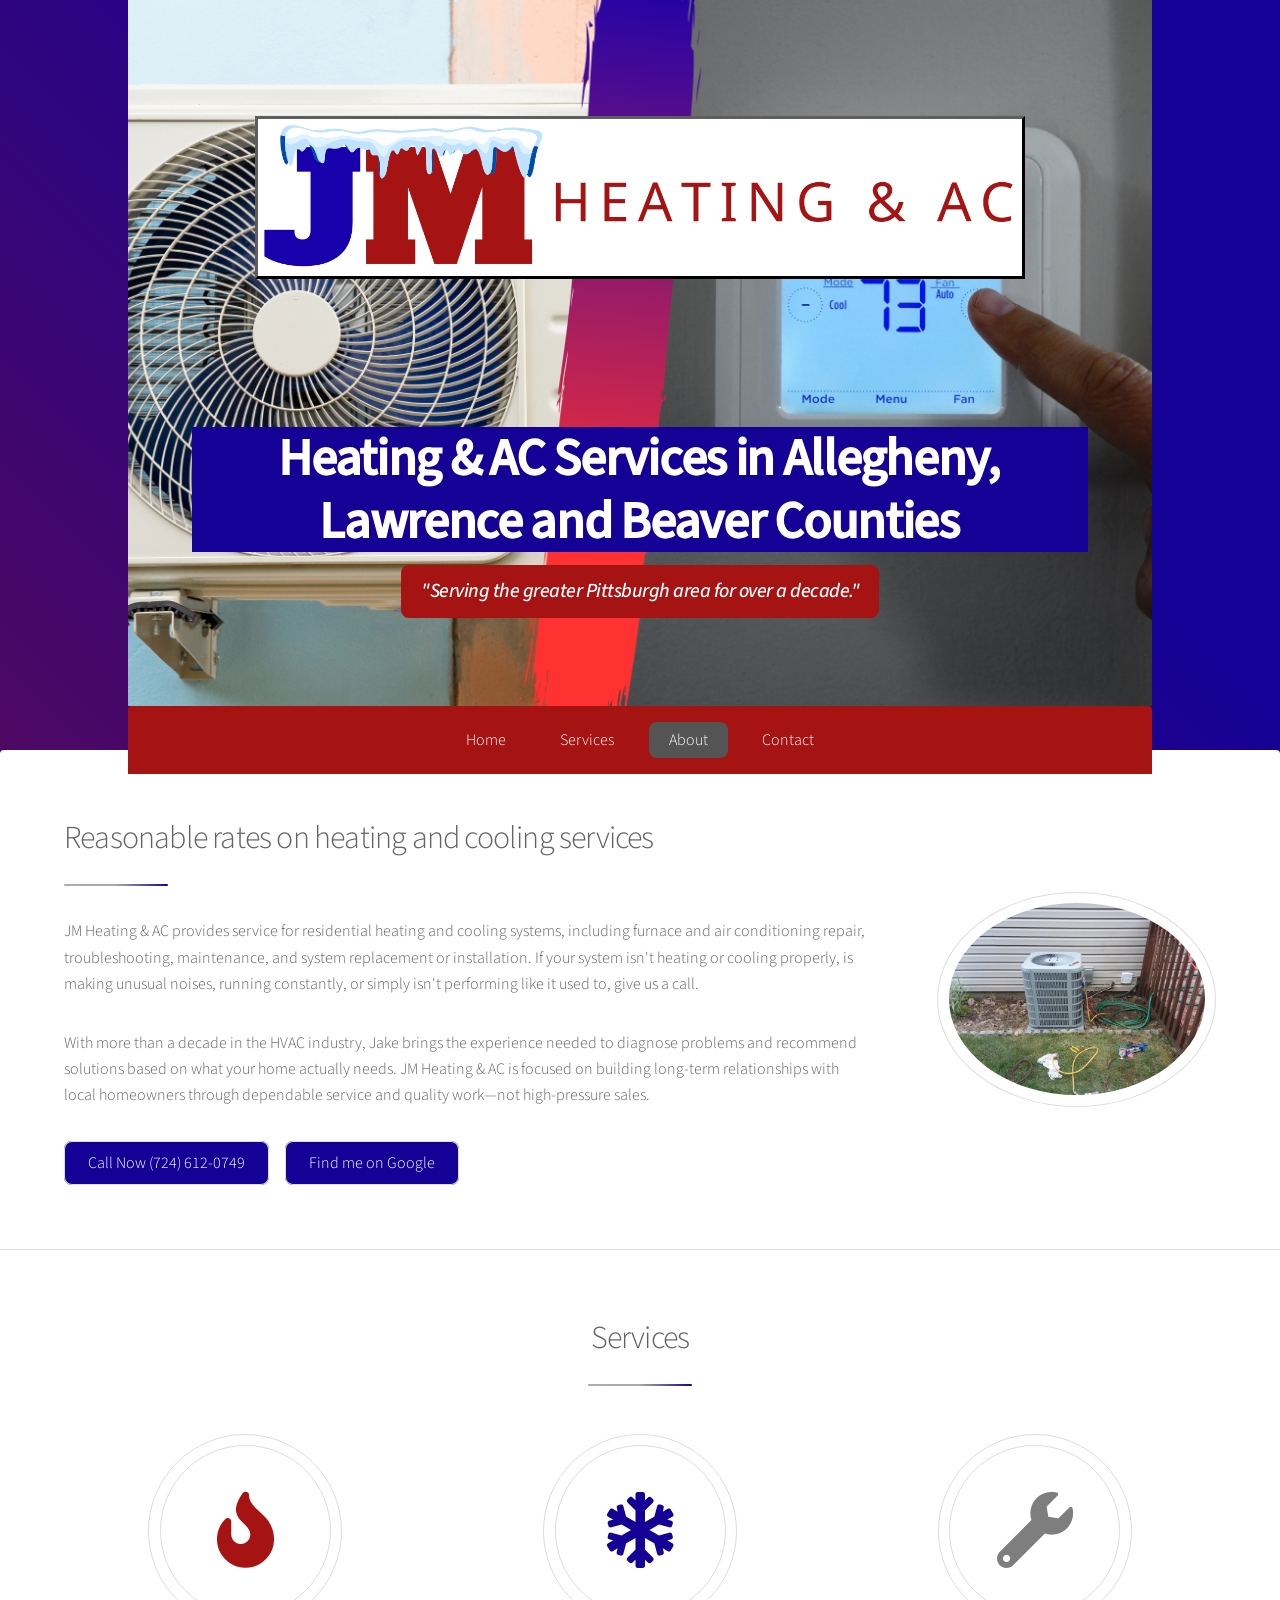
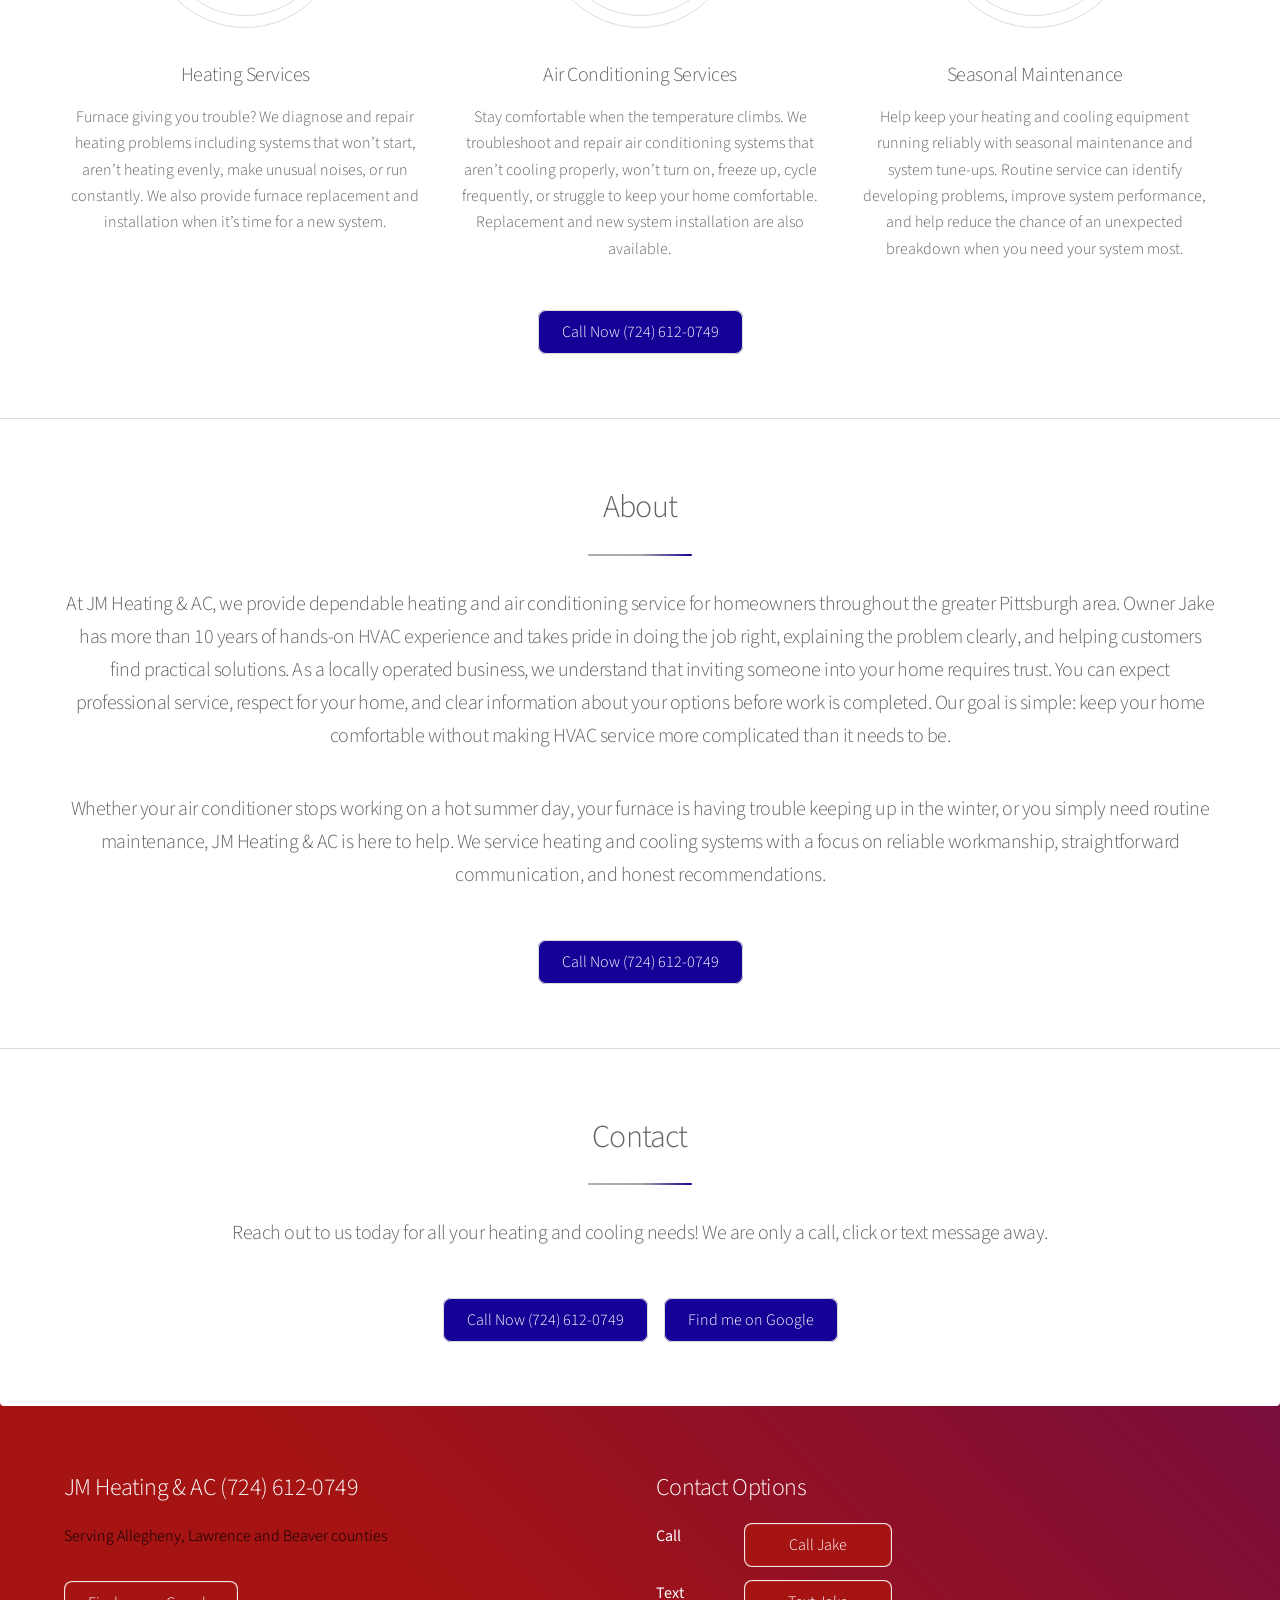
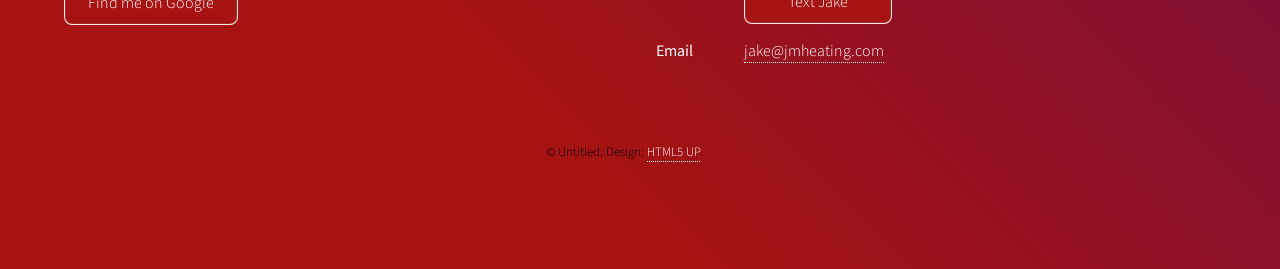
==== commit d6273aa9: "improved mobile menut" ====
--- a/index.html
+++ b/index.html
@@ -32,14 +32,11 @@
 
 While you’re still developing and don’t have the real domain yet, you can either leave the canonical line out temporarily or leave a clearly fake placeholder that you know to replace later. I’d probably remove it for now and add it once the domain is finalized."
 -->
-  <link
-    rel="icon"
-    href="/assets/icons/favicon.svg"
-    type="image/svg+xml"
-  >
-
- 		<link rel="stylesheet" href="assets/css/test.css" />
-		<noscript><link rel="stylesheet" href="assets/css/noscript.css" /></noscript>
+  	<link rel="icon" href="/assets/icons/favicon.svg" type="image/svg+xml">
+	<link rel="stylesheet" href="assets/css/test.css" />
+		<noscript>
+			<link rel="stylesheet" href="assets/css/noscript.css" />
+		</noscript>
 
   <!-- Social sharing -
   <meta property="og:type" content="website">
@@ -81,8 +78,8 @@
 
 
   
-		<!-- Wrapper -->
-			<div id="wrapper">
+<!-- Wrapper -->
+<div id="wrapper">
 
 <header id="header" class="alt">
   <span class="logo">
@@ -112,7 +109,7 @@
         class="menu-button"
         type="button"
         aria-expanded="false"
-        aria-controls="primary-navigation"
+        aria-controls="nav"
       >
         <span class="sr-only">Open navigation</span>
         Menu
@@ -124,8 +121,8 @@
       </a>
 
 
-    </div>
-  </header>
+</div>
+  
 
   				<!-- Main -->
 					<div id="main">
--- a/assets/css/test.css
+++ b/assets/css/test.css
@@ -3350,17 +3350,23 @@
 				font-size: 0.9em;
 			}
 
-	@media screen and (max-width: 736px) {
-
-		#nav {
-			display: none;
-		}
-
-			#nav + #main {
-				padding-top: 0;
-			}
-
-	}
+    @media screen and (max-width: 736px) {
+
+        #nav {
+            display: none;
+        }
+
+        #nav.open {
+            display: block;
+        }
+
+        #nav + #main {
+            padding-top: 0;
+        }
+
+    }
+
+
 
  /* Main */
 
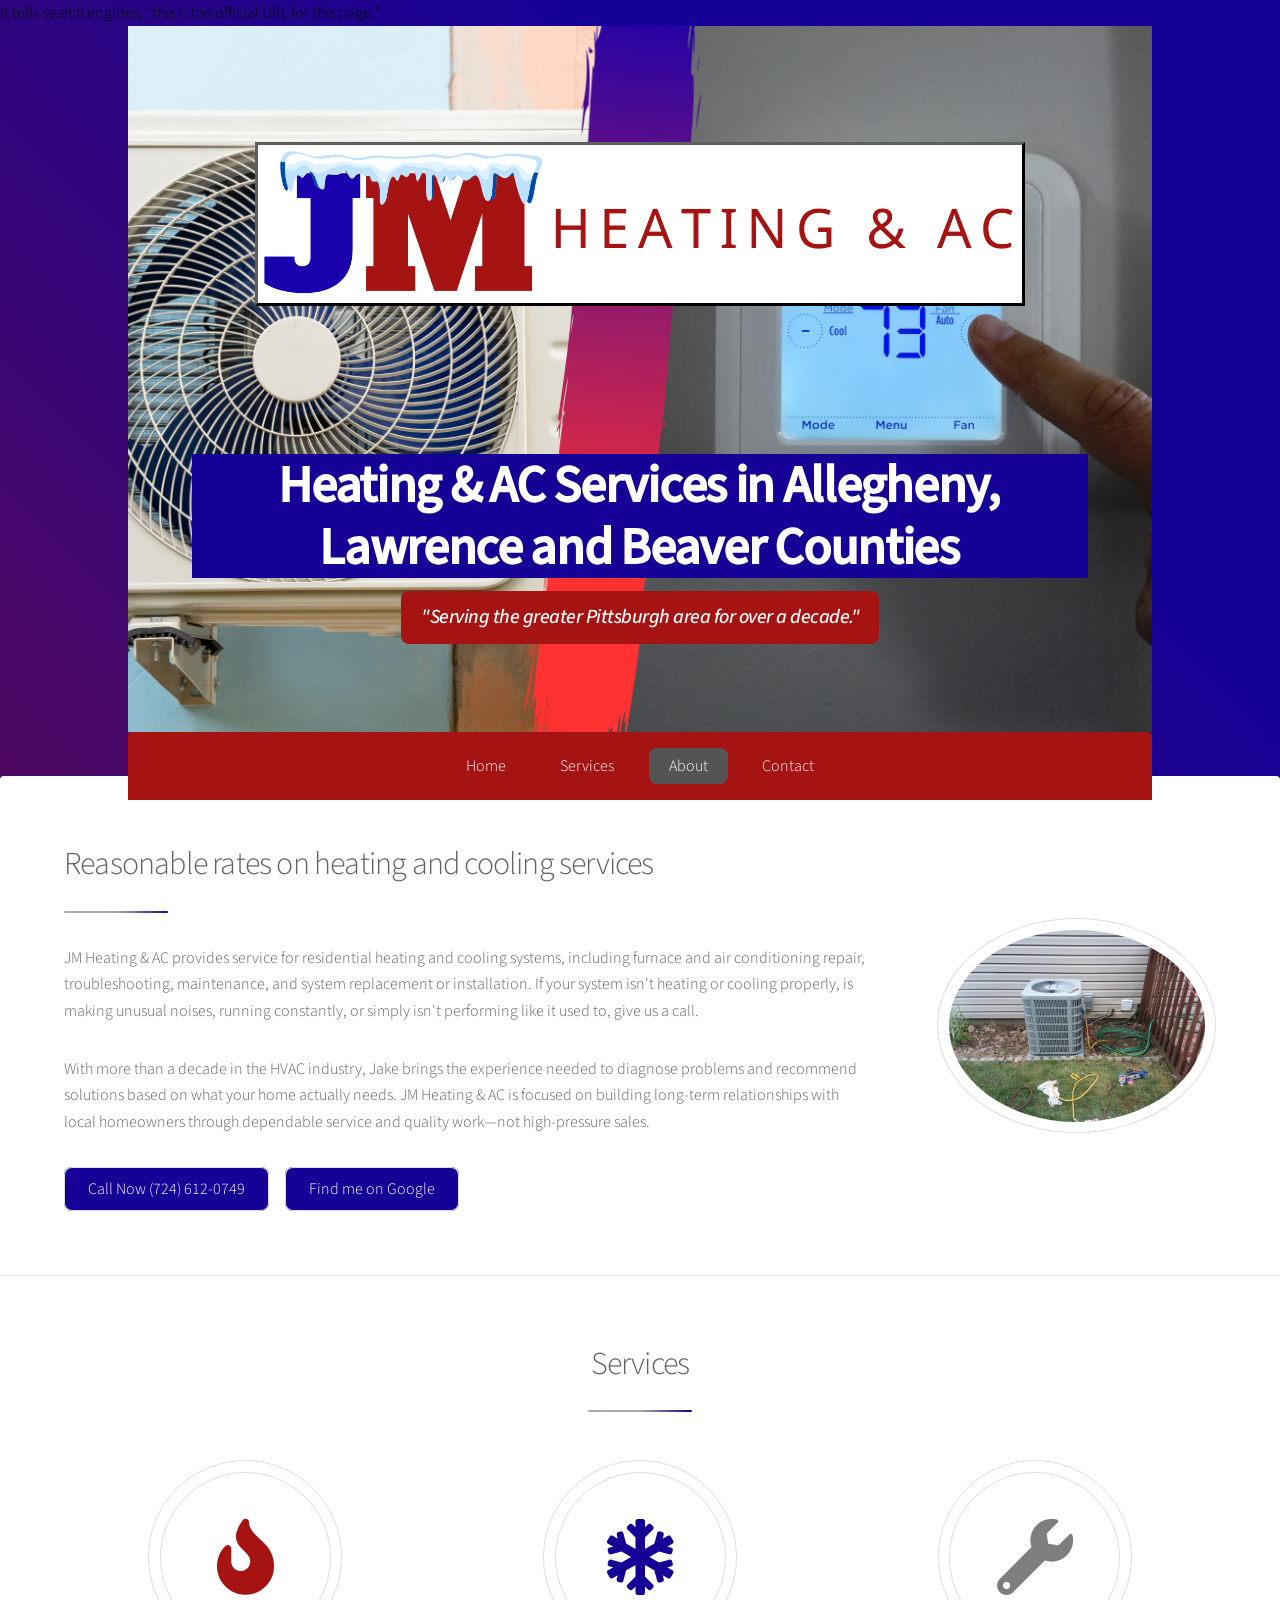
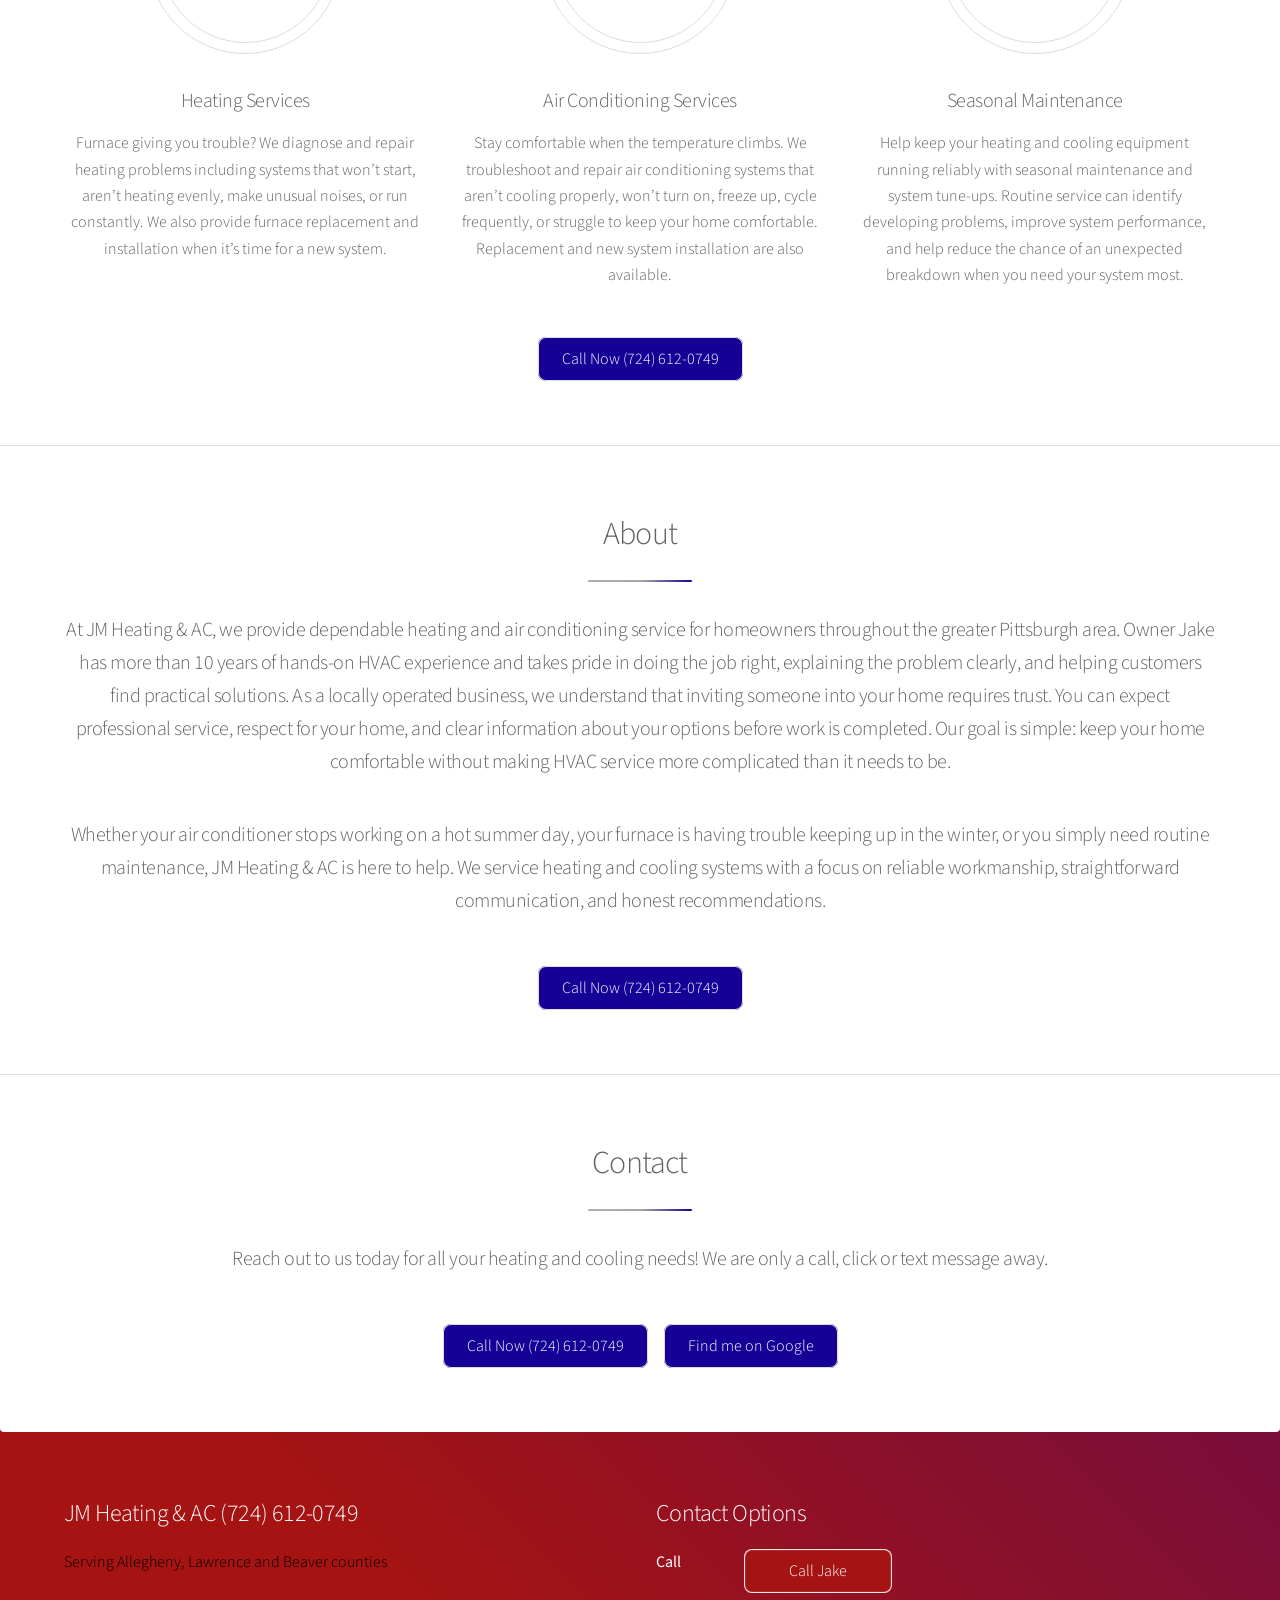
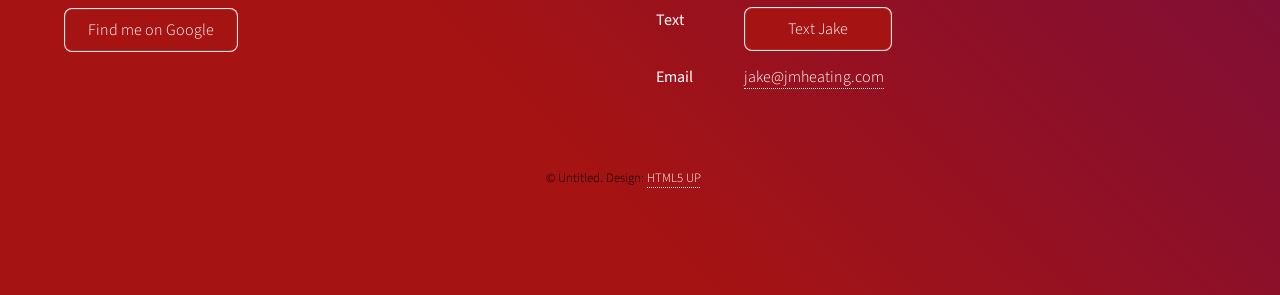
==== commit 0f79b398: "updated canonical url" ====
--- a/index.html
+++ b/index.html
@@ -16,13 +16,13 @@
 
   <link rel="canonical" href="https://www.example.com/">
 
-<!--"The canonical link is for SEO:
-
-<link rel="canonical" href="https://www.example.com/">
+<!--"The canonical link is for SEO:-->
+
+<link rel="canonical" href="https://www.jmheatingac.com/">
 
 It tells search engines, “this is the official URL for this page.”
 
-So once your real domain is known, change it to something like:
+<!--So once your real domain is known, change it to something like:
 
 <link rel="canonical" href="https://www.smithheatingandcooling.com/">
 
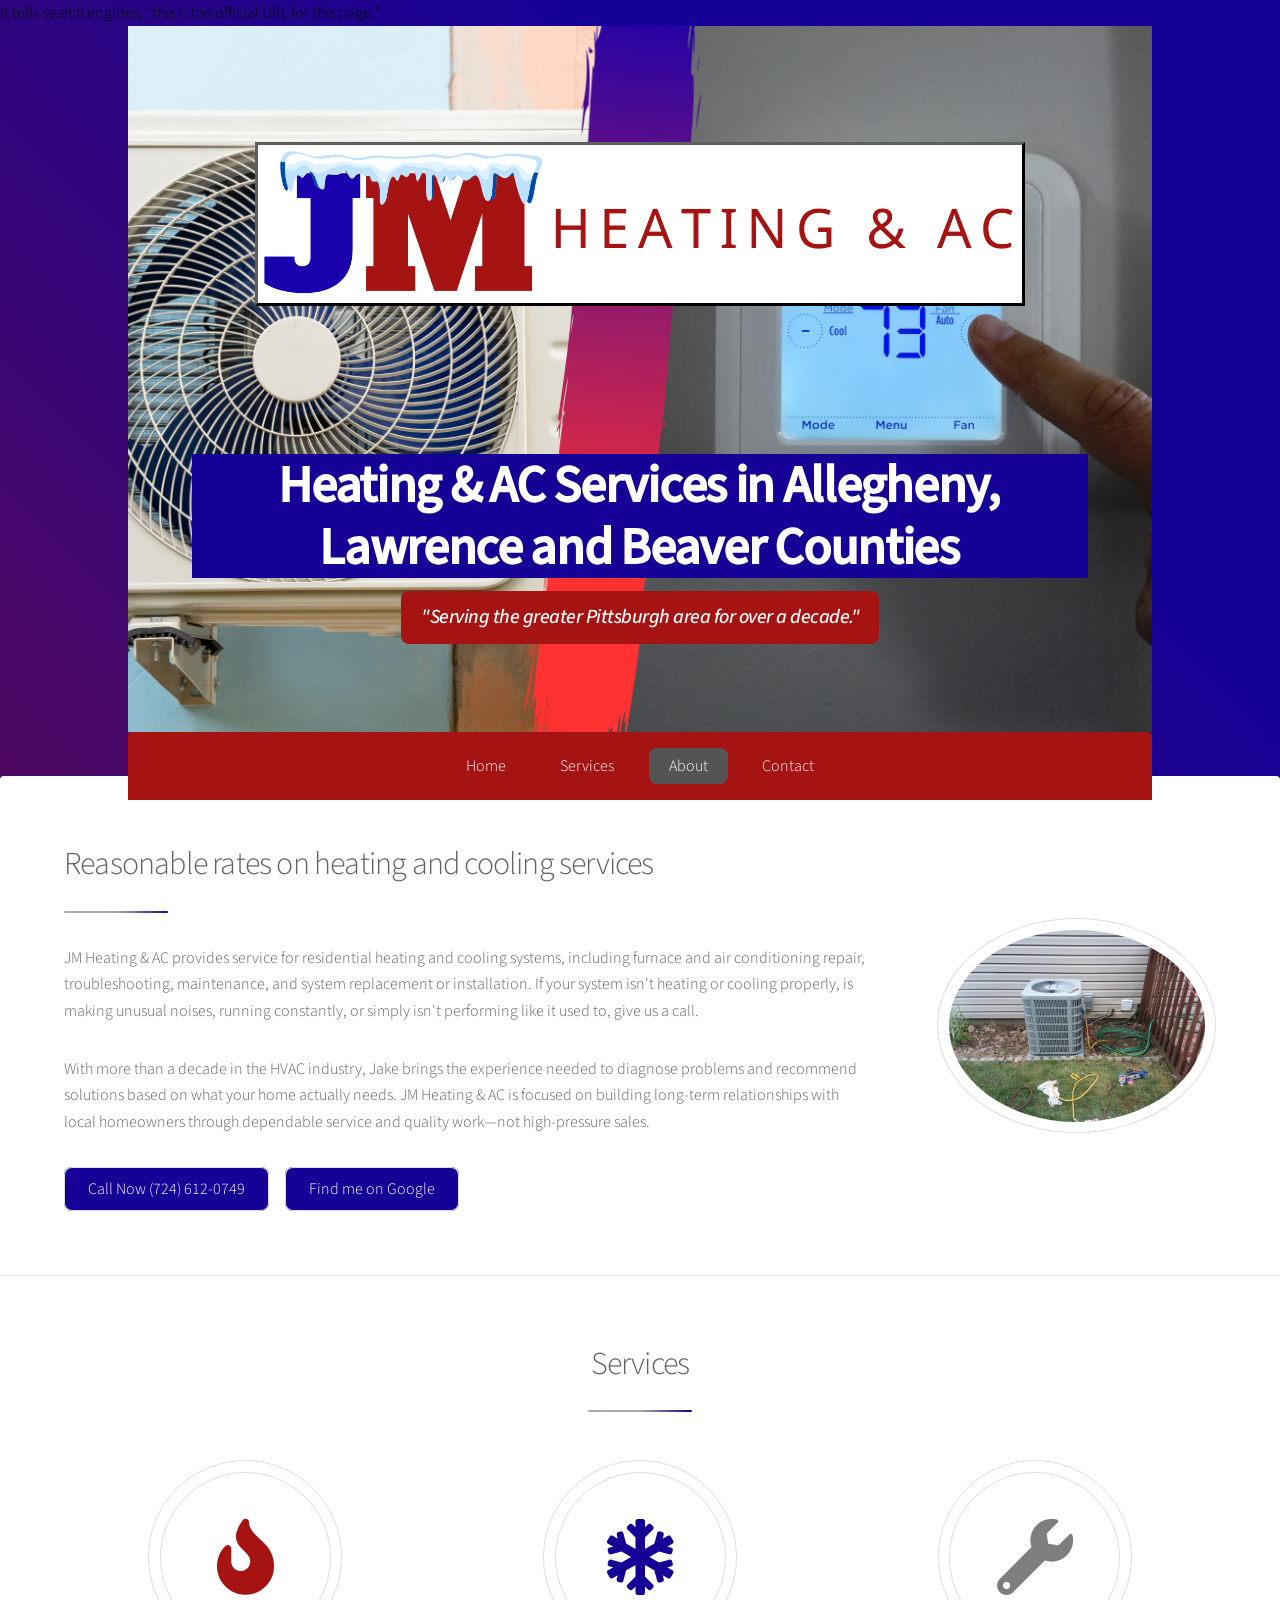
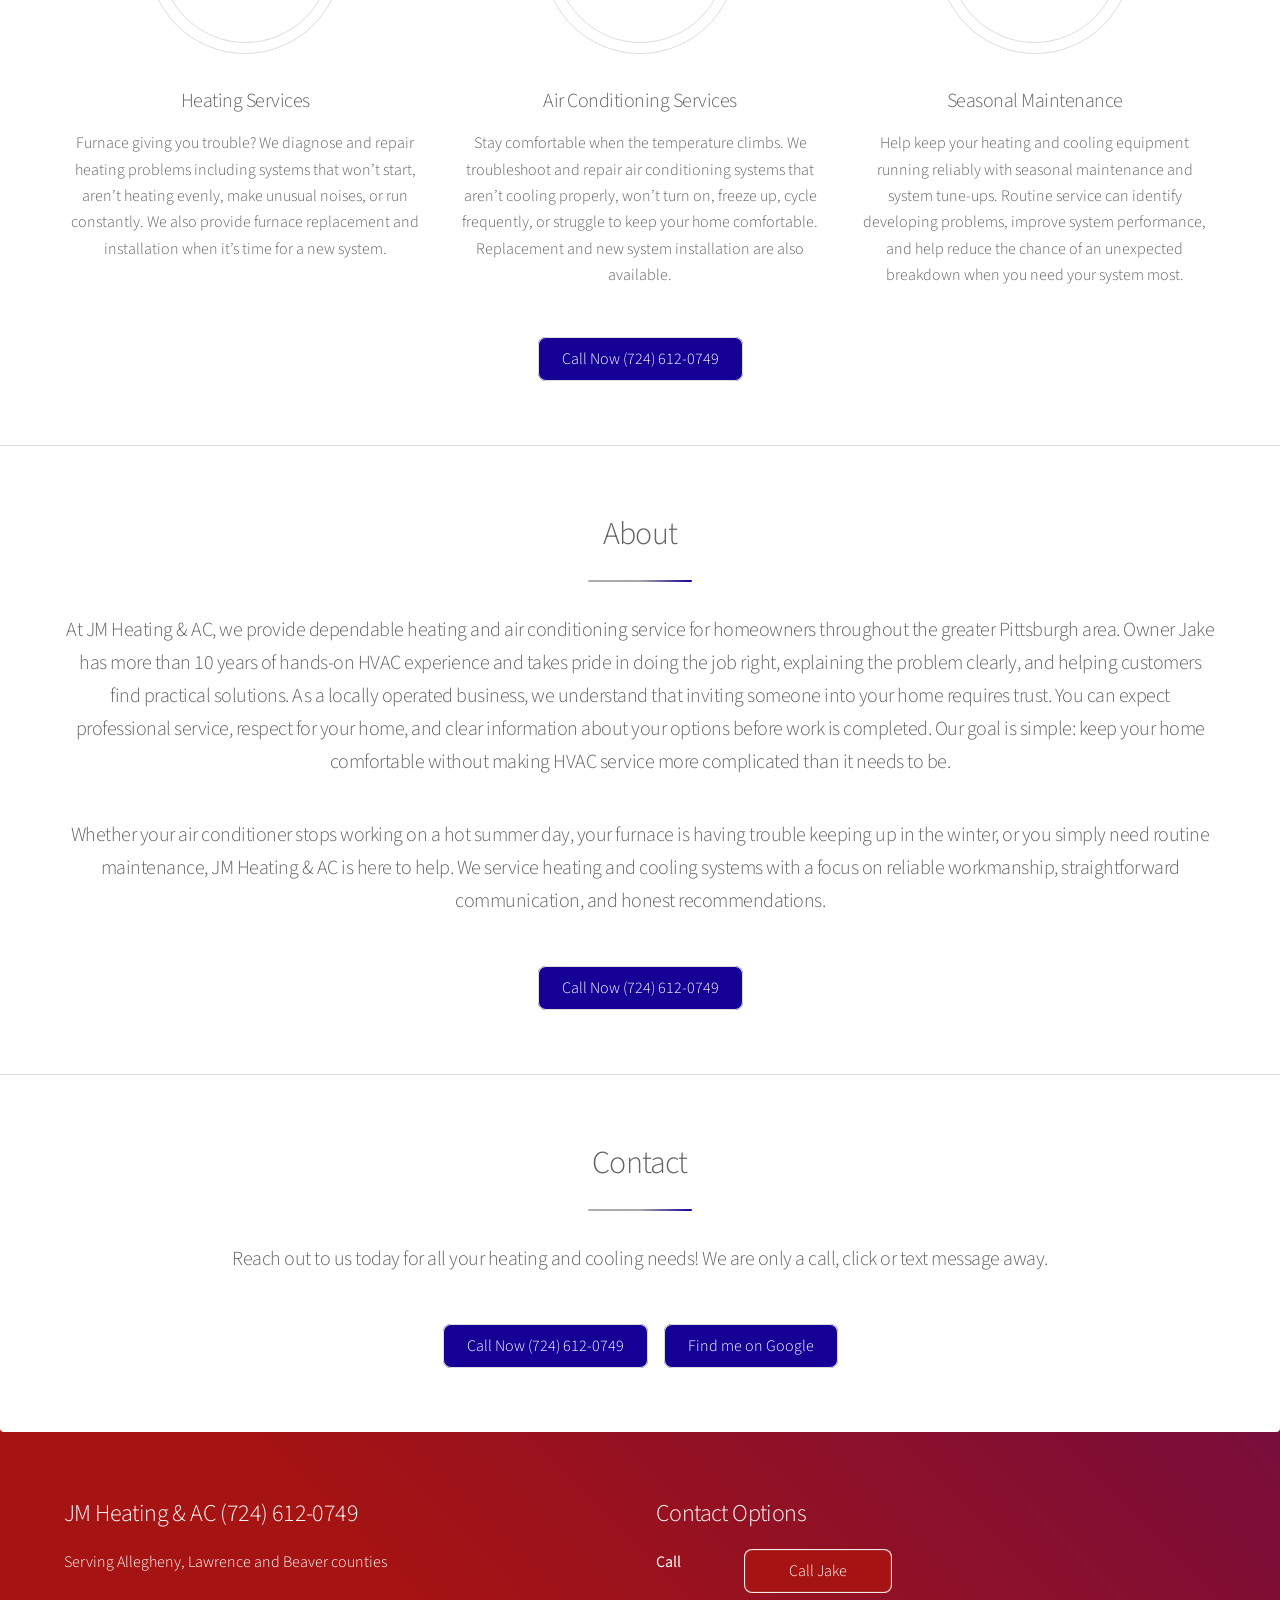
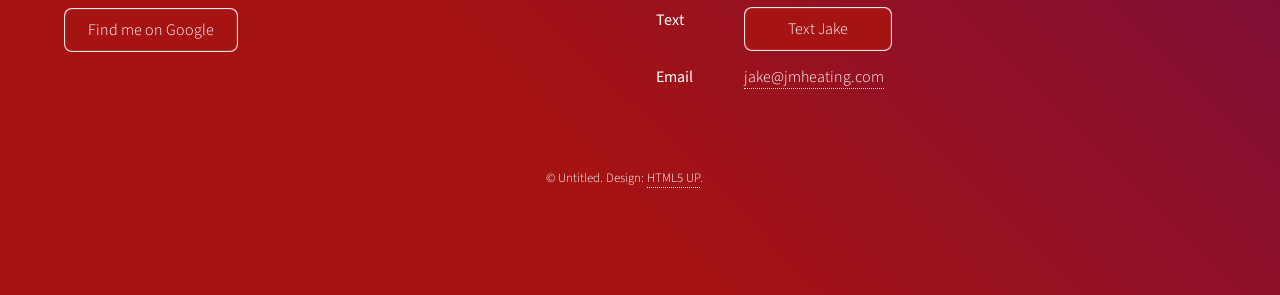
==== commit 8fbdbfba: "updated sitemap and fixed button colors" ====
--- a/index.html
+++ b/index.html
@@ -33,7 +33,7 @@
 While you’re still developing and don’t have the real domain yet, you can either leave the canonical line out temporarily or leave a clearly fake placeholder that you know to replace later. I’d probably remove it for now and add it once the domain is finalized."
 -->
   	<link rel="icon" href="/assets/icons/favicon.svg" type="image/svg+xml">
-	<link rel="stylesheet" href="assets/css/test.css" />
+	<link rel="stylesheet" href="assets/css/main.css" />
 		<noscript>
 			<link rel="stylesheet" href="assets/css/noscript.css" />
 		</noscript>
--- a/assets/css/main.css
+++ b/assets/css/main.css
@@ -0,0 +1,3829 @@
+
+ @import url(fontawesome-all.min.css);
+ @import 'https://fonts.googleapis.com/css?family=Source+Sans+Pro:300,400';
+
+ /*
+ Stellar by HTML5 UP
+ html5up.net | @ajlkn
+ Free for personal and commercial use under the CCA 3.0 license (html5up.net/license)
+ */
+
+ html, body, div, span, applet, object,
+ iframe, h1, h2, h3, h4, h5, h6, p, blockquote,
+ pre, a, abbr, acronym, address, big, cite,
+ code, del, dfn, em, img, ins, kbd, q, s, samp,
+ small, strike, strong, sub, sup, tt, var, b,
+ u, i, center, dl, dt, dd, ol, ul, li, fieldset,
+ form, label, legend, table, caption, tbody,
+ tfoot, thead, tr, th, td, article, aside,
+ canvas, details, embed, figure, figcaption,
+ footer, header, hgroup, menu, nav, output, ruby,
+ section, summary, time, mark, audio, video {
+ margin: 0;
+ padding: 0;
+ border: 0;
+ font-size: 100%;
+ font: inherit;
+ vertical-align: baseline;}
+
+ article, aside, details, figcaption, figure,
+ footer, header, hgroup, menu, nav, section {
+ display: block;}
+
+ body {
+ line-height: 1;
+ }
+
+ ol, ul {
+ list-style: none;
+ }
+
+ blockquote, q {
+ quotes: none;
+ }
+
+blockquote:before, blockquote:after, q:before, q:after {
+	content: '';
+	content: none;
+}
+
+ table {
+ border-collapse: collapse;
+ border-spacing: 0;
+ }
+
+ body {
+ -webkit-text-size-adjust: none;
+ }
+
+ mark {
+ background-color: transparent;
+ color: inherit;
+ }
+
+ input::-moz-focus-inner {
+ border: 0;
+ padding: 0;
+ }
+
+ input, select, textarea {
+ -moz-appearance: none;
+ -webkit-appearance: none;
+ -ms-appearance: none;
+ appearance: none;
+ }
+
+ /* Basic */
+
+@-ms-viewport {
+	width: device-width;
+}
+
+body {
+	-ms-overflow-style: scrollbar;
+}
+
+@media screen and (max-width: 480px) {
+
+	html, body {
+		min-width: 320px;
+	}
+
+}
+
+html {
+	box-sizing: border-box;
+}
+
+*, *:before, *:after {
+	box-sizing: inherit;
+}
+
+body {
+	background-color: #150196;
+	background-image: url("images/overlay.png"), -moz-linear-gradient(45deg, #a51313 15%, #150196 85%);
+	background-image: url("images/overlay.png"), -webkit-linear-gradient(45deg, #a51313 15%, #150196 85%);
+	background-image: url("images/overlay.png"), -ms-linear-gradient(45deg, #a51313 15%, #150196 85%);
+	background-image: url("images/overlay.png"), linear-gradient(45deg, #a51313 15%, #150196 85%);
+}
+
+	body.is-preload *, body.is-preload *:before, body.is-preload *:after {
+		-moz-animation: none !important;
+		-webkit-animation: none !important;
+		-ms-animation: none !important;
+		animation: none !important;
+		-moz-transition: none !important;
+		-webkit-transition: none !important;
+		-ms-transition: none !important;
+		transition: none !important;
+	}
+
+ /* Type _/
+ /_
+ body {
+
+	background-color: #150196;
+	color: rgba(0, 10, 97, 0.822);
+}
+
+ */
+ body, input, select, textarea {
+ font-family: "Source Sans Pro", Helvetica, sans-serif;
+ font-size: 17pt;
+ font-weight: 300;
+ line-height: 1.65;
+ }
+
+	@media screen and (max-width: 1680px) {
+
+		body, input, select, textarea {
+			font-size: 14pt;
+		}
+
+	}
+
+	@media screen and (max-width: 1280px) {
+
+		body, input, select, textarea {
+			font-size: 12pt;
+		}
+
+	}
+
+	@media screen and (max-width: 360px) {
+
+		body, input, select, textarea {
+			font-size: 11pt;
+		}
+
+	}
+
+a {
+	-moz-transition: color 0.2s ease, border-bottom 0.2s ease;
+	-webkit-transition: color 0.2s ease, border-bottom 0.2s ease;
+	-ms-transition: color 0.2s ease, border-bottom 0.2s ease;
+	transition: color 0.2s ease, border-bottom 0.2s ease;
+	text-decoration: none;
+	border-bottom: dotted 1px;
+	color: inherit;
+}
+
+	a:hover {
+		border-bottom-color: transparent;
+	}
+
+strong, b {
+	font-weight: 400;
+}
+
+em, i {
+	font-style: italic;
+}
+
+p {
+	margin: 0 0 2em 0;
+}
+
+	p.content {
+		-moz-columns: 20em 2;
+		-webkit-columns: 20em 2;
+		-ms-columns: 20em 2;
+		columns: 20em 2;
+		-moz-column-gap: 2em;
+		-webkit-column-gap: 2em;
+		-ms-column-gap: 2em;
+		column-gap: 2em;
+		text-align: justify;
+	}
+
+h1, h2, h3, h4, h5, h6 {
+	font-weight: 300;
+	line-height: 1.5;
+	margin: 0 0 0.7em 0;
+	letter-spacing: -0.025em;
+}
+
+	h1 a, h2 a, h3 a, h4 a, h5 a, h6 a {
+		color: inherit;
+		text-decoration: none;
+	}
+
+h1 {
+	font-size: 2.5em;
+	line-height: 1.2;
+}
+
+h2 {
+	font-size: 1.5em;
+}
+
+h3 {
+	font-size: 1.25em;
+}
+
+h4 {
+	font-size: 1.1em;
+}
+
+h5 {
+	font-size: 0.9em;
+}
+
+h6 {
+	font-size: 0.7em;
+}
+
+@media screen and (max-width: 736px) {
+
+	h1 {
+		font-size: 2em;
+	}
+
+}
+
+sub {
+	font-size: 0.8em;
+	position: relative;
+	top: 0.5em;
+}
+
+sup {
+	font-size: 0.8em;
+	position: relative;
+	top: -0.5em;
+}
+
+blockquote {
+	border-left: solid 4px;
+	font-style: italic;
+	margin: 0 0 2em 0;
+	padding: 0.5em 0 0.5em 2em;
+}
+
+code {
+	border-radius: 8px;
+	border: solid 1px;
+	font-family: "Courier New", monospace;
+	font-size: 0.9em;
+	margin: 0 0.25em;
+	padding: 0.25em 0.65em;
+}
+
+pre {
+	-webkit-overflow-scrolling: touch;
+	font-family: "Courier New", monospace;
+	font-size: 0.9em;
+	margin: 0 0 2em 0;
+}
+
+	pre code {
+		display: block;
+		line-height: 1.75;
+		padding: 1em 1.5em;
+		overflow-x: auto;
+	}
+
+hr {
+	border: 0;
+	border-bottom: solid 1px;
+	margin: 2em 0;
+}
+
+	hr.major {
+		margin: 3em 0;
+	}
+
+.align-left {
+	text-align: left;
+}
+
+.align-center {
+	text-align: center;
+}
+
+.align-right {
+	text-align: right;
+}
+
+input, select, textarea {
+	color: #ffffff;
+}
+
+a {
+	color: white
+
+}
+a:hover {
+	color: #a51313;
+}
+
+strong, b {
+	color: #ffffff;
+}
+
+h1, h2, h3, h4, h5, h6 {
+	color: #ffffff;
+}
+
+blockquote {
+	border-left-color: rgba(255, 255, 255, 0.35);
+}
+
+code {
+	background: rgba(255, 255, 255, 0.075);
+	border-color: rgba(255, 255, 255, 0.35);
+}
+
+hr {
+	border-bottom-color: rgba(255, 255, 255, 0.35);
+}
+
+ /* Row */
+
+.row {
+	display: flex;
+	flex-wrap: wrap;
+	box-sizing: border-box;
+	align-items: stretch;
+}
+
+	.row > * {
+		box-sizing: border-box;
+	}
+
+	.row.gtr-uniform > * > :last-child {
+		margin-bottom: 0;
+	}
+
+	.row.aln-left {
+		justify-content: flex-start;
+	}
+
+	.row.aln-center {
+		justify-content: center;
+	}
+
+	.row.aln-right {
+		justify-content: flex-end;
+	}
+
+	.row.aln-top {
+		align-items: flex-start;
+	}
+
+	.row.aln-middle {
+		align-items: center;
+	}
+
+	.row.aln-bottom {
+		align-items: flex-end;
+	}
+
+	.row > .imp {
+		order: -1;
+	}
+
+	.row > .col-1 {
+		width: 8.33333%;
+	}
+
+	.row > .off-1 {
+		margin-left: 8.33333%;
+	}
+
+	.row > .col-2 {
+		width: 16.66667%;
+	}
+
+	.row > .off-2 {
+		margin-left: 16.66667%;
+	}
+
+	.row > .col-3 {
+		width: 25%;
+	}
+
+	.row > .off-3 {
+		margin-left: 25%;
+	}
+
+	.row > .col-4 {
+		width: 33.33333%;
+	}
+
+	.row > .off-4 {
+		margin-left: 33.33333%;
+	}
+
+	.row > .col-5 {
+		width: 41.66667%;
+	}
+
+	.row > .off-5 {
+		margin-left: 41.66667%;
+	}
+
+	.row > .col-6 {
+		width: 50%;
+	}
+
+	.row > .off-6 {
+		margin-left: 50%;
+	}
+
+	.row > .col-7 {
+		width: 58.33333%;
+	}
+
+	.row > .off-7 {
+		margin-left: 58.33333%;
+	}
+
+	.row > .col-8 {
+		width: 66.66667%;
+	}
+
+	.row > .off-8 {
+		margin-left: 66.66667%;
+	}
+
+	.row > .col-9 {
+		width: 75%;
+	}
+
+	.row > .off-9 {
+		margin-left: 75%;
+	}
+
+	.row > .col-10 {
+		width: 83.33333%;
+	}
+
+	.row > .off-10 {
+		margin-left: 83.33333%;
+	}
+
+	.row > .col-11 {
+		width: 91.66667%;
+	}
+
+	.row > .off-11 {
+		margin-left: 91.66667%;
+	}
+
+	.row > .col-12 {
+		width: 100%;
+	}
+
+	.row > .off-12 {
+		margin-left: 100%;
+	}
+
+	.row.gtr-0 {
+		margin-top: 0;
+		margin-left: 0em;
+	}
+
+		.row.gtr-0 > * {
+			padding: 0 0 0 0em;
+		}
+
+		.row.gtr-0.gtr-uniform {
+			margin-top: 0em;
+		}
+
+			.row.gtr-0.gtr-uniform > * {
+				padding-top: 0em;
+			}
+
+	.row.gtr-25 {
+		margin-top: 0;
+		margin-left: -0.375em;
+	}
+
+		.row.gtr-25 > * {
+			padding: 0 0 0 0.375em;
+		}
+
+		.row.gtr-25.gtr-uniform {
+			margin-top: -0.375em;
+		}
+
+			.row.gtr-25.gtr-uniform > * {
+				padding-top: 0.375em;
+			}
+
+	.row.gtr-50 {
+		margin-top: 0;
+		margin-left: -0.75em;
+	}
+
+		.row.gtr-50 > * {
+			padding: 0 0 0 0.75em;
+		}
+
+		.row.gtr-50.gtr-uniform {
+			margin-top: -0.75em;
+		}
+
+			.row.gtr-50.gtr-uniform > * {
+				padding-top: 0.75em;
+			}
+
+	.row {
+		margin-top: 0;
+		margin-left: -1.5em;
+	}
+
+		.row > * {
+			padding: 0 0 0 1.5em;
+		}
+
+		.row.gtr-uniform {
+			margin-top: -1.5em;
+		}
+
+			.row.gtr-uniform > * {
+				padding-top: 1.5em;
+			}
+
+	.row.gtr-150 {
+		margin-top: 0;
+		margin-left: -2.25em;
+	}
+
+		.row.gtr-150 > * {
+			padding: 0 0 0 2.25em;
+		}
+
+		.row.gtr-150.gtr-uniform {
+			margin-top: -2.25em;
+		}
+
+			.row.gtr-150.gtr-uniform > * {
+				padding-top: 2.25em;
+			}
+
+	.row.gtr-200 {
+		margin-top: 0;
+		margin-left: -3em;
+	}
+
+		.row.gtr-200 > * {
+			padding: 0 0 0 3em;
+		}
+
+		.row.gtr-200.gtr-uniform {
+			margin-top: -3em;
+		}
+
+			.row.gtr-200.gtr-uniform > * {
+				padding-top: 3em;
+			}
+
+	@media screen and (max-width: 1680px) {
+
+		.row {
+			display: flex;
+			flex-wrap: wrap;
+			box-sizing: border-box;
+			align-items: stretch;
+		}
+
+			.row > * {
+				box-sizing: border-box;
+			}
+
+			.row.gtr-uniform > * > :last-child {
+				margin-bottom: 0;
+			}
+
+			.row.aln-left {
+				justify-content: flex-start;
+			}
+
+			.row.aln-center {
+				justify-content: center;
+			}
+
+			.row.aln-right {
+				justify-content: flex-end;
+			}
+
+			.row.aln-top {
+				align-items: flex-start;
+			}
+
+			.row.aln-middle {
+				align-items: center;
+			}
+
+			.row.aln-bottom {
+				align-items: flex-end;
+			}
+
+			.row > .imp-xlarge {
+				order: -1;
+			}
+
+			.row > .col-1-xlarge {
+				width: 8.33333%;
+			}
+
+			.row > .off-1-xlarge {
+				margin-left: 8.33333%;
+			}
+
+			.row > .col-2-xlarge {
+				width: 16.66667%;
+			}
+
+			.row > .off-2-xlarge {
+				margin-left: 16.66667%;
+			}
+
+			.row > .col-3-xlarge {
+				width: 25%;
+			}
+
+			.row > .off-3-xlarge {
+				margin-left: 25%;
+			}
+
+			.row > .col-4-xlarge {
+				width: 33.33333%;
+			}
+
+			.row > .off-4-xlarge {
+				margin-left: 33.33333%;
+			}
+
+			.row > .col-5-xlarge {
+				width: 41.66667%;
+			}
+
+			.row > .off-5-xlarge {
+				margin-left: 41.66667%;
+			}
+
+			.row > .col-6-xlarge {
+				width: 50%;
+			}
+
+			.row > .off-6-xlarge {
+				margin-left: 50%;
+			}
+
+			.row > .col-7-xlarge {
+				width: 58.33333%;
+			}
+
+			.row > .off-7-xlarge {
+				margin-left: 58.33333%;
+			}
+
+			.row > .col-8-xlarge {
+				width: 66.66667%;
+			}
+
+			.row > .off-8-xlarge {
+				margin-left: 66.66667%;
+			}
+
+			.row > .col-9-xlarge {
+				width: 75%;
+			}
+
+			.row > .off-9-xlarge {
+				margin-left: 75%;
+			}
+
+			.row > .col-10-xlarge {
+				width: 83.33333%;
+			}
+
+			.row > .off-10-xlarge {
+				margin-left: 83.33333%;
+			}
+
+			.row > .col-11-xlarge {
+				width: 91.66667%;
+			}
+
+			.row > .off-11-xlarge {
+				margin-left: 91.66667%;
+			}
+
+			.row > .col-12-xlarge {
+				width: 100%;
+			}
+
+			.row > .off-12-xlarge {
+				margin-left: 100%;
+			}
+
+			.row.gtr-0 {
+				margin-top: 0;
+				margin-left: 0em;
+			}
+
+				.row.gtr-0 > * {
+					padding: 0 0 0 0em;
+				}
+
+				.row.gtr-0.gtr-uniform {
+					margin-top: 0em;
+				}
+
+					.row.gtr-0.gtr-uniform > * {
+						padding-top: 0em;
+					}
+
+			.row.gtr-25 {
+				margin-top: 0;
+				margin-left: -0.375em;
+			}
+
+				.row.gtr-25 > * {
+					padding: 0 0 0 0.375em;
+				}
+
+				.row.gtr-25.gtr-uniform {
+					margin-top: -0.375em;
+				}
+
+					.row.gtr-25.gtr-uniform > * {
+						padding-top: 0.375em;
+					}
+
+			.row.gtr-50 {
+				margin-top: 0;
+				margin-left: -0.75em;
+			}
+
+				.row.gtr-50 > * {
+					padding: 0 0 0 0.75em;
+				}
+
+				.row.gtr-50.gtr-uniform {
+					margin-top: -0.75em;
+				}
+
+					.row.gtr-50.gtr-uniform > * {
+						padding-top: 0.75em;
+					}
+
+			.row {
+				margin-top: 0;
+				margin-left: -1.5em;
+			}
+
+				.row > * {
+					padding: 0 0 0 1.5em;
+				}
+
+				.row.gtr-uniform {
+					margin-top: -1.5em;
+				}
+
+					.row.gtr-uniform > * {
+						padding-top: 1.5em;
+					}
+
+			.row.gtr-150 {
+				margin-top: 0;
+				margin-left: -2.25em;
+			}
+
+				.row.gtr-150 > * {
+					padding: 0 0 0 2.25em;
+				}
+
+				.row.gtr-150.gtr-uniform {
+					margin-top: -2.25em;
+				}
+
+					.row.gtr-150.gtr-uniform > * {
+						padding-top: 2.25em;
+					}
+
+			.row.gtr-200 {
+				margin-top: 0;
+				margin-left: -3em;
+			}
+
+				.row.gtr-200 > * {
+					padding: 0 0 0 3em;
+				}
+
+				.row.gtr-200.gtr-uniform {
+					margin-top: -3em;
+				}
+
+					.row.gtr-200.gtr-uniform > * {
+						padding-top: 3em;
+					}
+
+	}
+
+	@media screen and (max-width: 1280px) {
+
+		.row {
+			display: flex;
+			flex-wrap: wrap;
+			box-sizing: border-box;
+			align-items: stretch;
+		}
+
+			.row > * {
+				box-sizing: border-box;
+			}
+
+			.row.gtr-uniform > * > :last-child {
+				margin-bottom: 0;
+			}
+
+			.row.aln-left {
+				justify-content: flex-start;
+			}
+
+			.row.aln-center {
+				justify-content: center;
+			}
+
+			.row.aln-right {
+				justify-content: flex-end;
+			}
+
+			.row.aln-top {
+				align-items: flex-start;
+			}
+
+			.row.aln-middle {
+				align-items: center;
+			}
+
+			.row.aln-bottom {
+				align-items: flex-end;
+			}
+
+			.row > .imp-large {
+				order: -1;
+			}
+
+			.row > .col-1-large {
+				width: 8.33333%;
+			}
+
+			.row > .off-1-large {
+				margin-left: 8.33333%;
+			}
+
+			.row > .col-2-large {
+				width: 16.66667%;
+			}
+
+			.row > .off-2-large {
+				margin-left: 16.66667%;
+			}
+
+			.row > .col-3-large {
+				width: 25%;
+			}
+
+			.row > .off-3-large {
+				margin-left: 25%;
+			}
+
+			.row > .col-4-large {
+				width: 33.33333%;
+			}
+
+			.row > .off-4-large {
+				margin-left: 33.33333%;
+			}
+
+			.row > .col-5-large {
+				width: 41.66667%;
+			}
+
+			.row > .off-5-large {
+				margin-left: 41.66667%;
+			}
+
+			.row > .col-6-large {
+				width: 50%;
+			}
+
+			.row > .off-6-large {
+				margin-left: 50%;
+			}
+
+			.row > .col-7-large {
+				width: 58.33333%;
+			}
+
+			.row > .off-7-large {
+				margin-left: 58.33333%;
+			}
+
+			.row > .col-8-large {
+				width: 66.66667%;
+			}
+
+			.row > .off-8-large {
+				margin-left: 66.66667%;
+			}
+
+			.row > .col-9-large {
+				width: 75%;
+			}
+
+			.row > .off-9-large {
+				margin-left: 75%;
+			}
+
+			.row > .col-10-large {
+				width: 83.33333%;
+			}
+
+			.row > .off-10-large {
+				margin-left: 83.33333%;
+			}
+
+			.row > .col-11-large {
+				width: 91.66667%;
+			}
+
+			.row > .off-11-large {
+				margin-left: 91.66667%;
+			}
+
+			.row > .col-12-large {
+				width: 100%;
+			}
+
+			.row > .off-12-large {
+				margin-left: 100%;
+			}
+
+			.row.gtr-0 {
+				margin-top: 0;
+				margin-left: 0em;
+			}
+
+				.row.gtr-0 > * {
+					padding: 0 0 0 0em;
+				}
+
+				.row.gtr-0.gtr-uniform {
+					margin-top: 0em;
+				}
+
+					.row.gtr-0.gtr-uniform > * {
+						padding-top: 0em;
+					}
+
+			.row.gtr-25 {
+				margin-top: 0;
+				margin-left: -0.375em;
+			}
+
+				.row.gtr-25 > * {
+					padding: 0 0 0 0.375em;
+				}
+
+				.row.gtr-25.gtr-uniform {
+					margin-top: -0.375em;
+				}
+
+					.row.gtr-25.gtr-uniform > * {
+						padding-top: 0.375em;
+					}
+
+			.row.gtr-50 {
+				margin-top: 0;
+				margin-left: -0.75em;
+			}
+
+				.row.gtr-50 > * {
+					padding: 0 0 0 0.75em;
+				}
+
+				.row.gtr-50.gtr-uniform {
+					margin-top: -0.75em;
+				}
+
+					.row.gtr-50.gtr-uniform > * {
+						padding-top: 0.75em;
+					}
+
+			.row {
+				margin-top: 0;
+				margin-left: -1.5em;
+			}
+
+				.row > * {
+					padding: 0 0 0 1.5em;
+				}
+
+				.row.gtr-uniform {
+					margin-top: -1.5em;
+				}
+
+					.row.gtr-uniform > * {
+						padding-top: 1.5em;
+					}
+
+			.row.gtr-150 {
+				margin-top: 0;
+				margin-left: -2.25em;
+			}
+
+				.row.gtr-150 > * {
+					padding: 0 0 0 2.25em;
+				}
+
+				.row.gtr-150.gtr-uniform {
+					margin-top: -2.25em;
+				}
+
+					.row.gtr-150.gtr-uniform > * {
+						padding-top: 2.25em;
+					}
+
+			.row.gtr-200 {
+				margin-top: 0;
+				margin-left: -3em;
+			}
+
+				.row.gtr-200 > * {
+					padding: 0 0 0 3em;
+				}
+
+				.row.gtr-200.gtr-uniform {
+					margin-top: -3em;
+				}
+
+					.row.gtr-200.gtr-uniform > * {
+						padding-top: 3em;
+					}
+
+	}
+
+	@media screen and (max-width: 980px) {
+
+		.row {
+			display: flex;
+			flex-wrap: wrap;
+			box-sizing: border-box;
+			align-items: stretch;
+		}
+
+			.row > * {
+				box-sizing: border-box;
+			}
+
+			.row.gtr-uniform > * > :last-child {
+				margin-bottom: 0;
+			}
+
+			.row.aln-left {
+				justify-content: flex-start;
+			}
+
+			.row.aln-center {
+				justify-content: center;
+			}
+
+			.row.aln-right {
+				justify-content: flex-end;
+			}
+
+			.row.aln-top {
+				align-items: flex-start;
+			}
+
+			.row.aln-middle {
+				align-items: center;
+			}
+
+			.row.aln-bottom {
+				align-items: flex-end;
+			}
+
+			.row > .imp-medium {
+				order: -1;
+			}
+
+			.row > .col-1-medium {
+				width: 8.33333%;
+			}
+
+			.row > .off-1-medium {
+				margin-left: 8.33333%;
+			}
+
+			.row > .col-2-medium {
+				width: 16.66667%;
+			}
+
+			.row > .off-2-medium {
+				margin-left: 16.66667%;
+			}
+
+			.row > .col-3-medium {
+				width: 25%;
+			}
+
+			.row > .off-3-medium {
+				margin-left: 25%;
+			}
+
+			.row > .col-4-medium {
+				width: 33.33333%;
+			}
+
+			.row > .off-4-medium {
+				margin-left: 33.33333%;
+			}
+
+			.row > .col-5-medium {
+				width: 41.66667%;
+			}
+
+			.row > .off-5-medium {
+				margin-left: 41.66667%;
+			}
+
+			.row > .col-6-medium {
+				width: 50%;
+			}
+
+			.row > .off-6-medium {
+				margin-left: 50%;
+			}
+
+			.row > .col-7-medium {
+				width: 58.33333%;
+			}
+
+			.row > .off-7-medium {
+				margin-left: 58.33333%;
+			}
+
+			.row > .col-8-medium {
+				width: 66.66667%;
+			}
+
+			.row > .off-8-medium {
+				margin-left: 66.66667%;
+			}
+
+			.row > .col-9-medium {
+				width: 75%;
+			}
+
+			.row > .off-9-medium {
+				margin-left: 75%;
+			}
+
+			.row > .col-10-medium {
+				width: 83.33333%;
+			}
+
+			.row > .off-10-medium {
+				margin-left: 83.33333%;
+			}
+
+			.row > .col-11-medium {
+				width: 91.66667%;
+			}
+
+			.row > .off-11-medium {
+				margin-left: 91.66667%;
+			}
+
+			.row > .col-12-medium {
+				width: 100%;
+			}
+
+			.row > .off-12-medium {
+				margin-left: 100%;
+			}
+
+			.row.gtr-0 {
+				margin-top: 0;
+				margin-left: 0em;
+			}
+
+				.row.gtr-0 > * {
+					padding: 0 0 0 0em;
+				}
+
+				.row.gtr-0.gtr-uniform {
+					margin-top: 0em;
+				}
+
+					.row.gtr-0.gtr-uniform > * {
+						padding-top: 0em;
+					}
+
+			.row.gtr-25 {
+				margin-top: 0;
+				margin-left: -0.375em;
+			}
+
+				.row.gtr-25 > * {
+					padding: 0 0 0 0.375em;
+				}
+
+				.row.gtr-25.gtr-uniform {
+					margin-top: -0.375em;
+				}
+
+					.row.gtr-25.gtr-uniform > * {
+						padding-top: 0.375em;
+					}
+
+			.row.gtr-50 {
+				margin-top: 0;
+				margin-left: -0.75em;
+			}
+
+				.row.gtr-50 > * {
+					padding: 0 0 0 0.75em;
+				}
+
+				.row.gtr-50.gtr-uniform {
+					margin-top: -0.75em;
+				}
+
+					.row.gtr-50.gtr-uniform > * {
+						padding-top: 0.75em;
+					}
+
+			.row {
+				margin-top: 0;
+				margin-left: -1.5em;
+			}
+
+				.row > * {
+					padding: 0 0 0 1.5em;
+				}
+
+				.row.gtr-uniform {
+					margin-top: -1.5em;
+				}
+
+					.row.gtr-uniform > * {
+						padding-top: 1.5em;
+					}
+
+			.row.gtr-150 {
+				margin-top: 0;
+				margin-left: -2.25em;
+			}
+
+				.row.gtr-150 > * {
+					padding: 0 0 0 2.25em;
+				}
+
+				.row.gtr-150.gtr-uniform {
+					margin-top: -2.25em;
+				}
+
+					.row.gtr-150.gtr-uniform > * {
+						padding-top: 2.25em;
+					}
+
+			.row.gtr-200 {
+				margin-top: 0;
+				margin-left: -3em;
+			}
+
+				.row.gtr-200 > * {
+					padding: 0 0 0 3em;
+				}
+
+				.row.gtr-200.gtr-uniform {
+					margin-top: -3em;
+				}
+
+					.row.gtr-200.gtr-uniform > * {
+						padding-top: 3em;
+					}
+
+	}
+
+	@media screen and (max-width: 736px) {
+
+		.row {
+			display: flex;
+			flex-wrap: wrap;
+			box-sizing: border-box;
+			align-items: stretch;
+		}
+
+			.row > * {
+				box-sizing: border-box;
+			}
+
+			.row.gtr-uniform > * > :last-child {
+				margin-bottom: 0;
+			}
+
+			.row.aln-left {
+				justify-content: flex-start;
+			}
+
+			.row.aln-center {
+				justify-content: center;
+			}
+
+			.row.aln-right {
+				justify-content: flex-end;
+			}
+
+			.row.aln-top {
+				align-items: flex-start;
+			}
+
+			.row.aln-middle {
+				align-items: center;
+			}
+
+			.row.aln-bottom {
+				align-items: flex-end;
+			}
+
+			.row > .imp-small {
+				order: -1;
+			}
+
+			.row > .col-1-small {
+				width: 8.33333%;
+			}
+
+			.row > .off-1-small {
+				margin-left: 8.33333%;
+			}
+
+			.row > .col-2-small {
+				width: 16.66667%;
+			}
+
+			.row > .off-2-small {
+				margin-left: 16.66667%;
+			}
+
+			.row > .col-3-small {
+				width: 25%;
+			}
+
+			.row > .off-3-small {
+				margin-left: 25%;
+			}
+
+			.row > .col-4-small {
+				width: 33.33333%;
+			}
+
+			.row > .off-4-small {
+				margin-left: 33.33333%;
+			}
+
+			.row > .col-5-small {
+				width: 41.66667%;
+			}
+
+			.row > .off-5-small {
+				margin-left: 41.66667%;
+			}
+
+			.row > .col-6-small {
+				width: 50%;
+			}
+
+			.row > .off-6-small {
+				margin-left: 50%;
+			}
+
+			.row > .col-7-small {
+				width: 58.33333%;
+			}
+
+			.row > .off-7-small {
+				margin-left: 58.33333%;
+			}
+
+			.row > .col-8-small {
+				width: 66.66667%;
+			}
+
+			.row > .off-8-small {
+				margin-left: 66.66667%;
+			}
+
+			.row > .col-9-small {
+				width: 75%;
+			}
+
+			.row > .off-9-small {
+				margin-left: 75%;
+			}
+
+			.row > .col-10-small {
+				width: 83.33333%;
+			}
+
+			.row > .off-10-small {
+				margin-left: 83.33333%;
+			}
+
+			.row > .col-11-small {
+				width: 91.66667%;
+			}
+
+			.row > .off-11-small {
+				margin-left: 91.66667%;
+			}
+
+			.row > .col-12-small {
+				width: 100%;
+			}
+
+			.row > .off-12-small {
+				margin-left: 100%;
+			}
+
+			.row.gtr-0 {
+				margin-top: 0;
+				margin-left: 0em;
+			}
+
+				.row.gtr-0 > * {
+					padding: 0 0 0 0em;
+				}
+
+				.row.gtr-0.gtr-uniform {
+					margin-top: 0em;
+				}
+
+					.row.gtr-0.gtr-uniform > * {
+						padding-top: 0em;
+					}
+
+			.row.gtr-25 {
+				margin-top: 0;
+				margin-left: -0.25em;
+			}
+
+				.row.gtr-25 > * {
+					padding: 0 0 0 0.25em;
+				}
+
+				.row.gtr-25.gtr-uniform {
+					margin-top: -0.25em;
+				}
+
+					.row.gtr-25.gtr-uniform > * {
+						padding-top: 0.25em;
+					}
+
+			.row.gtr-50 {
+				margin-top: 0;
+				margin-left: -0.5em;
+			}
+
+				.row.gtr-50 > * {
+					padding: 0 0 0 0.5em;
+				}
+
+				.row.gtr-50.gtr-uniform {
+					margin-top: -0.5em;
+				}
+
+					.row.gtr-50.gtr-uniform > * {
+						padding-top: 0.5em;
+					}
+
+			.row {
+				margin-top: 0;
+				margin-left: -1em;
+			}
+
+				.row > * {
+					padding: 0 0 0 1em;
+				}
+
+				.row.gtr-uniform {
+					margin-top: -1em;
+				}
+
+					.row.gtr-uniform > * {
+						padding-top: 1em;
+					}
+
+			.row.gtr-150 {
+				margin-top: 0;
+				margin-left: -1.5em;
+			}
+
+				.row.gtr-150 > * {
+					padding: 0 0 0 1.5em;
+				}
+
+				.row.gtr-150.gtr-uniform {
+					margin-top: -1.5em;
+				}
+
+					.row.gtr-150.gtr-uniform > * {
+						padding-top: 1.5em;
+					}
+
+			.row.gtr-200 {
+				margin-top: 0;
+				margin-left: -2em;
+			}
+
+				.row.gtr-200 > * {
+					padding: 0 0 0 2em;
+				}
+
+				.row.gtr-200.gtr-uniform {
+					margin-top: -2em;
+				}
+
+					.row.gtr-200.gtr-uniform > * {
+						padding-top: 2em;
+					}
+
+	}
+
+	@media screen and (max-width: 480px) {
+
+		.row {
+			display: flex;
+			flex-wrap: wrap;
+			box-sizing: border-box;
+			align-items: stretch;
+		}
+
+			.row > * {
+				box-sizing: border-box;
+			}
+
+			.row.gtr-uniform > * > :last-child {
+				margin-bottom: 0;
+			}
+
+			.row.aln-left {
+				justify-content: flex-start;
+			}
+
+			.row.aln-center {
+				justify-content: center;
+			}
+
+			.row.aln-right {
+				justify-content: flex-end;
+			}
+
+			.row.aln-top {
+				align-items: flex-start;
+			}
+
+			.row.aln-middle {
+				align-items: center;
+			}
+
+			.row.aln-bottom {
+				align-items: flex-end;
+			}
+
+			.row > .imp-xsmall {
+				order: -1;
+			}
+
+			.row > .col-1-xsmall {
+				width: 8.33333%;
+			}
+
+			.row > .off-1-xsmall {
+				margin-left: 8.33333%;
+			}
+
+			.row > .col-2-xsmall {
+				width: 16.66667%;
+			}
+
+			.row > .off-2-xsmall {
+				margin-left: 16.66667%;
+			}
+
+			.row > .col-3-xsmall {
+				width: 25%;
+			}
+
+			.row > .off-3-xsmall {
+				margin-left: 25%;
+			}
+
+			.row > .col-4-xsmall {
+				width: 33.33333%;
+			}
+
+			.row > .off-4-xsmall {
+				margin-left: 33.33333%;
+			}
+
+			.row > .col-5-xsmall {
+				width: 41.66667%;
+			}
+
+			.row > .off-5-xsmall {
+				margin-left: 41.66667%;
+			}
+
+			.row > .col-6-xsmall {
+				width: 50%;
+			}
+
+			.row > .off-6-xsmall {
+				margin-left: 50%;
+			}
+
+			.row > .col-7-xsmall {
+				width: 58.33333%;
+			}
+
+			.row > .off-7-xsmall {
+				margin-left: 58.33333%;
+			}
+
+			.row > .col-8-xsmall {
+				width: 66.66667%;
+			}
+
+			.row > .off-8-xsmall {
+				margin-left: 66.66667%;
+			}
+
+			.row > .col-9-xsmall {
+				width: 75%;
+			}
+
+			.row > .off-9-xsmall {
+				margin-left: 75%;
+			}
+
+			.row > .col-10-xsmall {
+				width: 83.33333%;
+			}
+
+			.row > .off-10-xsmall {
+				margin-left: 83.33333%;
+			}
+
+			.row > .col-11-xsmall {
+				width: 91.66667%;
+			}
+
+			.row > .off-11-xsmall {
+				margin-left: 91.66667%;
+			}
+
+			.row > .col-12-xsmall {
+				width: 100%;
+			}
+
+			.row > .off-12-xsmall {
+				margin-left: 100%;
+			}
+
+			.row.gtr-0 {
+				margin-top: 0;
+				margin-left: 0em;
+			}
+
+				.row.gtr-0 > * {
+					padding: 0 0 0 0em;
+				}
+
+				.row.gtr-0.gtr-uniform {
+					margin-top: 0em;
+				}
+
+					.row.gtr-0.gtr-uniform > * {
+						padding-top: 0em;
+					}
+
+			.row.gtr-25 {
+				margin-top: 0;
+				margin-left: -0.3125em;
+			}
+
+				.row.gtr-25 > * {
+					padding: 0 0 0 0.3125em;
+				}
+
+				.row.gtr-25.gtr-uniform {
+					margin-top: -0.3125em;
+				}
+
+					.row.gtr-25.gtr-uniform > * {
+						padding-top: 0.3125em;
+					}
+
+			.row.gtr-50 {
+				margin-top: 0;
+				margin-left: -0.625em;
+			}
+
+				.row.gtr-50 > * {
+					padding: 0 0 0 0.625em;
+				}
+
+				.row.gtr-50.gtr-uniform {
+					margin-top: -0.625em;
+				}
+
+					.row.gtr-50.gtr-uniform > * {
+						padding-top: 0.625em;
+					}
+
+			.row {
+				margin-top: 0;
+				margin-left: -1.25em;
+			}
+
+				.row > * {
+					padding: 0 0 0 1.25em;
+				}
+
+				.row.gtr-uniform {
+					margin-top: -1.25em;
+				}
+
+					.row.gtr-uniform > * {
+						padding-top: 1.25em;
+					}
+
+			.row.gtr-150 {
+				margin-top: 0;
+				margin-left: -1.875em;
+			}
+
+				.row.gtr-150 > * {
+					padding: 0 0 0 1.875em;
+				}
+
+				.row.gtr-150.gtr-uniform {
+					margin-top: -1.875em;
+				}
+
+					.row.gtr-150.gtr-uniform > * {
+						padding-top: 1.875em;
+					}
+
+			.row.gtr-200 {
+				margin-top: 0;
+				margin-left: -2.5em;
+			}
+
+				.row.gtr-200 > * {
+					padding: 0 0 0 2.5em;
+				}
+
+				.row.gtr-200.gtr-uniform {
+					margin-top: -2.5em;
+				}
+
+					.row.gtr-200.gtr-uniform > * {
+						padding-top: 2.5em;
+					}
+
+	}
+
+ /* Box */
+
+.box {
+	border-radius: 8px;
+	border: solid;
+	margin-bottom: 2em;
+	padding: 1.5em;
+}
+
+	.box > :last-child,
+	.box > :last-child > :last-child,
+	.box > :last-child > :last-child > :last-child {
+		margin-bottom: 0;
+	}
+
+	.box.alt {
+		border: 0;
+		border-radius: 0;
+		padding: 0;
+	}
+
+.box {
+	border-color: rgba(255, 255, 255, 0.35);
+}
+
+ /* Button */
+
+input[type="submit"],
+input[type="reset"],
+input[type="button"],
+button,
+.button {
+	-moz-appearance: none;
+	-webkit-appearance: none;
+	-ms-appearance: none;
+	appearance: none;
+	-moz-transition: background-color 0.2s ease-in-out, color 0.2s ease-in-out;
+	-webkit-transition: background-color 0.2s ease-in-out, color 0.2s ease-in-out;
+	-ms-transition: background-color 0.2s ease-in-out, color 0.2s ease-in-out;
+	transition: background-color 0.2s ease-in-out, color 0.2s ease-in-out;
+	border-radius: 8px;
+	border: 0;
+	cursor: pointer;
+	display: inline-block;
+	font-weight: 300;
+	height: 2.75em;
+	line-height: 2.75em;
+	min-width: 9.25em;
+	padding: 0 1.5em;
+	text-align: center;
+	text-decoration: none;
+	white-space: nowrap;
+}
+
+	input[type="submit"].icon,
+	input[type="reset"].icon,
+	input[type="button"].icon,
+	button.icon,
+	.button.icon {
+		padding-left: 1.35em;
+	}
+
+		input[type="submit"].icon:before,
+		input[type="reset"].icon:before,
+		input[type="button"].icon:before,
+		button.icon:before,
+		.button.icon:before {
+			margin-right: 0.5em;
+		}
+
+	input[type="submit"].fit,
+	input[type="reset"].fit,
+	input[type="button"].fit,
+	button.fit,
+	.button.fit {
+		width: 100%;
+	}
+
+	input[type="submit"].small,
+	input[type="reset"].small,
+	input[type="button"].small,
+	button.small,
+	.button.small {
+		font-size: 0.8em;
+	}
+
+	input[type="submit"].large,
+	input[type="reset"].large,
+	input[type="button"].large,
+	button.large,
+	.button.large {
+		font-size: 1.35em;
+	}
+
+	input[type="submit"].disabled, input[type="submit"]:disabled,
+	input[type="reset"].disabled,
+	input[type="reset"]:disabled,
+	input[type="button"].disabled,
+	input[type="button"]:disabled,
+	button.disabled,
+	button:disabled,
+	.button.disabled,
+	.button:disabled {
+		pointer-events: none;
+		opacity: 0.25;
+	}
+
+	@media screen and (max-width: 736px) {
+
+		input[type="submit"],
+		input[type="reset"],
+		input[type="button"],
+		button,
+		.button {
+			min-width: 0;
+		}
+
+	}
+
+input[type="submit"],
+input[type="reset"],
+input[type="button"],
+button,
+.button {
+	background-color: #a51313;
+	box-shadow: inset 0px 0px 1px 1px #ffffff;
+	color: #ffffff !important;
+}
+
+	input[type="submit"]:hover,
+	input[type="reset"]:hover,
+	input[type="button"]:hover,
+	button:hover,
+	.button:hover {
+		background-color: #ffffff;
+		color: #a51313 !important;
+	}
+
+	input[type="submit"]:active,
+	input[type="reset"]:active,
+	input[type="button"]:active,
+	button:active,
+	.button:active {
+		background-color: rgba(255, 255, 255, 0.2);
+	}
+
+	input[type="submit"].icon:before,
+	input[type="reset"].icon:before,
+	input[type="button"].icon:before,
+	button.icon:before,
+	.button.icon:before {
+		color: rgba(255, 255, 255, 0.5);
+	}
+
+	input[type="submit"].primary,
+	input[type="reset"].primary,
+	input[type="button"].primary,
+	button.primary,
+	.button.primary {
+		background-color: #150196;
+		color: #ffffff !important;
+		box-shadow: none;
+	}
+
+		input[type="submit"].primary:hover,
+		input[type="reset"].primary:hover,
+		input[type="button"].primary:hover,
+		button.primary:hover,
+		.button.primary:hover {
+			background-color: #150196;
+		}
+
+		input[type="submit"].primary:active,
+		input[type="reset"].primary:active,
+		input[type="button"].primary:active,
+		button.primary:active,
+		.button.primary:active {
+			background-color: #150196;
+		}
+
+		input[type="submit"].primary.icon:before,
+		input[type="reset"].primary.icon:before,
+		input[type="button"].primary.icon:before,
+		button.primary.icon:before,
+		.button.primary.icon:before {
+			color: #a51313 !important;
+		}
+
+ /* Form */
+
+form {
+	margin: 0 0 2em 0;
+}
+
+label {
+	display: block;
+	font-size: 0.9em;
+	font-weight: 400;
+	margin: 0 0 1em 0;
+}
+
+input[type="text"],
+input[type="password"],
+input[type="email"],
+select,
+textarea {
+	-moz-appearance: none;
+	-webkit-appearance: none;
+	-ms-appearance: none;
+	appearance: none;
+	border-radius: 8px;
+	border: solid 1px;
+	color: inherit;
+	display: block;
+	outline: 0;
+	padding: 0 1em;
+	text-decoration: none;
+	width: 100%;
+}
+
+	input[type="text"]:invalid,
+	input[type="password"]:invalid,
+	input[type="email"]:invalid,
+	select:invalid,
+	textarea:invalid {
+		box-shadow: none;
+	}
+
+select {
+	background-size: 1.25rem;
+	background-repeat: no-repeat;
+	background-position: calc(100% - 1rem) center;
+	height: 2.75em;
+	padding-right: 2.75em;
+	text-overflow: ellipsis;
+}
+
+	select:focus::-ms-value {
+		background-color: transparent;
+	}
+
+	select::-ms-expand {
+		display: none;
+	}
+
+input[type="text"],
+input[type="password"],
+input[type="email"],
+select {
+	height: 2.75em;
+}
+
+textarea {
+	padding: 0.75em 1em;
+}
+
+input[type="checkbox"],
+input[type="radio"] {
+	-moz-appearance: none;
+	-webkit-appearance: none;
+	-ms-appearance: none;
+	appearance: none;
+	display: block;
+	float: left;
+	margin-right: -2em;
+	opacity: 0;
+	width: 1em;
+	z-index: -1;
+}
+
+	input[type="checkbox"] + label,
+	input[type="radio"] + label {
+		text-decoration: none;
+		cursor: pointer;
+		display: inline-block;
+		font-size: 1em;
+		font-weight: 300;
+		padding-left: 2.4em;
+		padding-right: 0.75em;
+		position: relative;
+	}
+
+		input[type="checkbox"] + label:before,
+		input[type="radio"] + label:before {
+			-moz-osx-font-smoothing: grayscale;
+			-webkit-font-smoothing: antialiased;
+			display: inline-block;
+			font-style: normal;
+			font-variant: normal;
+			text-rendering: auto;
+			line-height: 1;
+			text-transform: none !important;
+			font-family: 'Font Awesome 5 Free';
+			font-weight: 900;
+		}
+
+		input[type="checkbox"] + label:before,
+		input[type="radio"] + label:before {
+			border-radius: 8px;
+			border: solid 1px;
+			content: '';
+			display: inline-block;
+			font-size: 0.8em;
+			height: 2.0625em;
+			left: 0;
+			line-height: 2.0625em;
+			position: absolute;
+			text-align: center;
+			top: 0;
+			width: 2.0625em;
+		}
+
+	input[type="checkbox"]:checked + label:before,
+	input[type="radio"]:checked + label:before {
+		content: 'f00c';
+	}
+
+input[type="checkbox"] + label:before {
+	border-radius: 8px;
+}
+
+input[type="radio"] + label:before {
+	border-radius: 100%;
+}
+
+::-webkit-input-placeholder {
+	opacity: 1.0;
+}
+
+:-moz-placeholder {
+	opacity: 1.0;
+}
+
+::-moz-placeholder {
+	opacity: 1.0;
+}
+
+:-ms-input-placeholder {
+	opacity: 1.0;
+}
+
+label {
+	color: #ffffff;
+}
+
+input[type="text"],
+input[type="password"],
+input[type="email"],
+select,
+textarea {
+	background-color: rgba(255, 255, 255, 0.075);
+	border-color: rgba(255, 255, 255, 0.35);
+}
+
+	input[type="text"]:focus,
+	input[type="password"]:focus,
+	input[type="email"]:focus,
+	select:focus,
+	textarea:focus {
+		border-color: #150196;
+		box-shadow: 0 0 0 1px #150196;
+	}
+
+select {
+	background-image: url("data:image/svg+xml;charset=utf8,%3Csvg xmlns='http://www.w3.org/2000/svg' width='40' height='40' preserveAspectRatio='none' viewBox='0 0 40 40'%3E%3Cpath d='M9.4,12.3l10.4,10.4l10.4-10.4c0.2-0.2,0.5-0.4,0.9-0.4c0.3,0,0.6,0.1,0.9,0.4l3.3,3.3c0.2,0.2,0.4,0.5,0.4,0.9 c0,0.4-0.1,0.6-0.4,0.9L20.7,31.9c-0.2,0.2-0.5,0.4-0.9,0.4c-0.3,0-0.6-0.1-0.9-0.4L4.3,17.3c-0.2-0.2-0.4-0.5-0.4-0.9 c0-0.4,0.1-0.6,0.4-0.9l3.3-3.3c0.2-0.2,0.5-0.4,0.9-0.4S9.1,12.1,9.4,12.3z' fill='rgba(255, 255, 255, 0.35)' /%3E%3C/svg%3E");
+}
+
+	select option {
+		color: #ffffff;
+		background: #747474;
+	}
+
+input[type="checkbox"] + label,
+input[type="radio"] + label {
+	color: rgba(255, 255, 255, 0.65);
+}
+
+	input[type="checkbox"] + label:before,
+	input[type="radio"] + label:before {
+		background: rgba(255, 255, 255, 0.075);
+		border-color: rgba(255, 255, 255, 0.35);
+	}
+
+input[type="checkbox"]:checked + label:before,
+input[type="radio"]:checked + label:before {
+	background-color: #ffffff;
+	border-color: #ffffff;
+	color: #747474;
+}
+
+input[type="checkbox"]:focus + label:before,
+input[type="radio"]:focus + label:before {
+	border-color: #150196;
+	box-shadow: 0 0 0 1px #150196;
+}
+
+::-webkit-input-placeholder {
+	color: rgba(255, 255, 255, 0.5) !important;
+}
+
+:-moz-placeholder {
+	color: rgba(255, 255, 255, 0.5) !important;
+}
+
+::-moz-placeholder {
+	color: rgba(255, 255, 255, 0.5) !important;
+}
+
+:-ms-input-placeholder {
+	color: rgba(255, 255, 255, 0.5) !important;
+}
+
+.formerize-placeholder {
+	color: rgba(255, 255, 255, 0.5) !important;
+}
+
+ /* Icon */
+
+.icon {
+	text-decoration: none;
+	-moz-transition: background-color 0.2s ease-in-out, color 0.2s ease-in-out;
+	-webkit-transition: background-color 0.2s ease-in-out, color 0.2s ease-in-out;
+	-ms-transition: background-color 0.2s ease-in-out, color 0.2s ease-in-out;
+	transition: background-color 0.2s ease-in-out, color 0.2s ease-in-out;
+	border-bottom: none;
+	position: relative;
+}
+
+	.icon:before {
+		-moz-osx-font-smoothing: grayscale;
+		-webkit-font-smoothing: antialiased;
+		display: inline-block;
+		font-style: normal;
+		font-variant: normal;
+		text-rendering: auto;
+		line-height: 1;
+		text-transform: none !important;
+		font-family: 'Font Awesome 5 Free';
+		font-weight: 400;
+	}
+
+	.icon > .label {
+		display: none;
+	}
+
+	.icon:before {
+		line-height: solid;
+	}
+
+	.icon.solid:before {
+		font-weight: 900;
+	}
+
+	.icon.brands:before {
+		font-family: 'Font Awesome 5 Brands';
+	}
+
+	.icon.major {
+		border: solid 1px;
+		display: inline-block;
+		border-radius: 100%;
+		padding: 0.65em;
+		margin: 0 0 2em 0;
+		cursor: default;
+	}
+
+		.icon.major:before {
+			display: inline-block;
+			font-size: 6.25rem;
+			width: 2.25em;
+			height: 2.25em;
+			line-height: 2.2em;
+			border-radius: 100%;
+			border: solid 1px;
+			text-align: center;
+		}
+
+	.icon.alt {
+		display: inline-block;
+		border: solid 1px;
+		border-radius: 100%;
+	}
+
+		.icon.alt:before {
+			display: block;
+			font-size: 1.25em;
+			width: 2em;
+			height: 2em;
+			text-align: center;
+			line-height: 2em;
+		}
+
+	.icon.style1 {
+		color: #a51313;
+	}
+
+	.icon.style2 {
+		color: #adadad;
+	}
+
+	.icon.style3 {
+		color: #150196;
+	}
+
+	.icon.style4 {
+		color: #150196;
+	}
+
+	.icon.style5 {
+		color: #7e7e7e;
+	}
+
+	@media screen and (max-width: 1680px) {
+
+		.icon.major:before {
+			font-size: 5.5rem;
+		}
+
+	}
+
+	@media screen and (max-width: 1280px) {
+
+		.icon.major:before {
+			font-size: 4.75rem;
+		}
+
+	}
+
+	@media screen and (max-width: 736px) {
+
+		.icon.major {
+			margin: 0 0 1.5em 0;
+			padding: 0.35em;
+		}
+
+			.icon.major:before {
+				font-size: 3.5rem;
+			}
+
+	}
+
+.icon.major {
+	border-color: rgba(255, 255, 255, 0.35);
+}
+
+	.icon.major:before {
+		border-color: rgba(255, 255, 255, 0.35);
+	}
+
+.icon.alt {
+	border-color: rgba(255, 255, 255, 0.35);
+	color: #ffffff;
+}
+
+	.icon.alt:hover {
+		background-color: rgba(255, 255, 255, 0.075);
+	}
+
+	.icon.alt:active {
+		background-color: rgba(255, 255, 255, 0.2);
+	}
+
+ /* Image */
+
+.image {
+	border-radius: 8px;
+	border: 0;
+	display: inline-block;
+	position: relative;
+}
+
+	.image img {
+		border-radius: 8px;
+		display: block;
+	}
+
+	.image.left, .image.right {
+		max-width: 40%;
+	}
+
+		.image.left img, .image.right img {
+			width: 100%;
+		}
+
+	.image.left {
+		float: left;
+		margin: 0 1.5em 1em 0;
+		top: 0.25em;
+	}
+
+	.image.right {
+		float: right;
+		margin: 0 0 1em 1.5em;
+		top: 0.25em;
+	}
+
+	.image.fit {
+		display: block;
+		margin: 0 0 2em 0;
+		width: 100%;
+	}
+
+		.image.fit img {
+			width: 100%;
+		}
+
+	.image.main {
+		display: block;
+		margin: 0 0 3em 0;
+		width: 100%;
+	}
+
+		.image.main img {
+			width: 100%;
+		}
+
+ /* List */
+
+ol {
+	list-style: decimal;
+	margin: 0 0 2em 0;
+	padding-left: 1.25em;
+}
+
+	ol li {
+		padding-left: 0.25em;
+	}
+
+ul {
+	list-style: disc;
+	margin: 0 0 2em 0;
+	padding-left: 1em;
+}
+
+	ul li {
+		padding-left: 0.5em;
+	}
+
+	ul.alt {
+		list-style: none;
+		padding-left: 0;
+	}
+
+		ul.alt li {
+			border-top: solid 1px;
+			padding: 0.5em 0;
+		}
+
+			ul.alt li:first-child {
+				border-top: 0;
+				padding-top: 0;
+			}
+
+dl {
+	margin: 0 0 2em 0;
+}
+
+	dl dt {
+		display: block;
+		font-weight: 400;
+		margin: 0 0 1em 0;
+	}
+
+	dl dd {
+		margin-left: 2em;
+	}
+
+	dl.alt dt {
+		display: block;
+		width: 3em;
+		margin: 0;
+		clear: left;
+		float: left;
+	}
+
+	dl.alt dd {
+		margin: 0 0 0.85em 5.5em;
+	}
+
+	dl.alt:after {
+		content: '';
+		display: block;
+		clear: both;
+	}
+
+ul.alt li {
+	border-top-color: rgba(255, 255, 255, 0.35);
+}
+
+dl dt {
+	color: #ffffff;
+}
+
+ /* Actions */
+
+ul.actions {
+	display: -moz-flex;
+	display: -webkit-flex;
+	display: -ms-flex;
+	display: flex;
+	cursor: default;
+	list-style: none;
+	margin-left: -1em;
+	padding-left: 0;
+}
+
+	ul.actions li {
+		padding: 0 0 0 1em;
+		vertical-align: middle;
+	}
+
+	ul.actions.special {
+		-moz-justify-content: center;
+		-webkit-justify-content: center;
+		-ms-justify-content: center;
+		justify-content: center;
+		width: 100%;
+		margin-left: 0;
+	}
+
+		ul.actions.special li:first-child {
+			padding-left: 0;
+		}
+
+	ul.actions.stacked {
+		-moz-flex-direction: column;
+		-webkit-flex-direction: column;
+		-ms-flex-direction: column;
+		flex-direction: column;
+		margin-left: 0;
+	}
+
+		ul.actions.stacked li {
+			padding: 1.3em 0 0 0;
+		}
+
+			ul.actions.stacked li:first-child {
+				padding-top: 0;
+			}
+
+	ul.actions.fit {
+		width: calc(100% + 1em);
+	}
+
+		ul.actions.fit li {
+			-moz-flex-grow: 1;
+			-webkit-flex-grow: 1;
+			-ms-flex-grow: 1;
+			flex-grow: 1;
+			-moz-flex-shrink: 1;
+			-webkit-flex-shrink: 1;
+			-ms-flex-shrink: 1;
+			flex-shrink: 1;
+			width: 100%;
+		}
+
+			ul.actions.fit li > * {
+				width: 100%;
+			}
+
+		ul.actions.fit.stacked {
+			width: 100%;
+		}
+
+	@media screen and (max-width: 480px) {
+
+		ul.actions:not(.fixed) {
+			-moz-flex-direction: column;
+			-webkit-flex-direction: column;
+			-ms-flex-direction: column;
+			flex-direction: column;
+			margin-left: 0;
+			width: 100% !important;
+		}
+
+			ul.actions:not(.fixed) li {
+				-moz-flex-grow: 1;
+				-webkit-flex-grow: 1;
+				-ms-flex-grow: 1;
+				flex-grow: 1;
+				-moz-flex-shrink: 1;
+				-webkit-flex-shrink: 1;
+				-ms-flex-shrink: 1;
+				flex-shrink: 1;
+				padding: 1em 0 0 0;
+				text-align: center;
+				width: 100%;
+			}
+
+				ul.actions:not(.fixed) li > * {
+					width: 100%;
+				}
+
+				ul.actions:not(.fixed) li:first-child {
+					padding-top: 0;
+				}
+
+				ul.actions:not(.fixed) li input[type="submit"],
+				ul.actions:not(.fixed) li input[type="reset"],
+				ul.actions:not(.fixed) li input[type="button"],
+				ul.actions:not(.fixed) li button,
+				ul.actions:not(.fixed) li .button {
+					width: 100%;
+				}
+
+					ul.actions:not(.fixed) li input[type="submit"].icon:before,
+					ul.actions:not(.fixed) li input[type="reset"].icon:before,
+					ul.actions:not(.fixed) li input[type="button"].icon:before,
+					ul.actions:not(.fixed) li button.icon:before,
+					ul.actions:not(.fixed) li .button.icon:before {
+						margin-left: -0.5rem;
+					}
+
+	}
+
+ /* Icons */
+
+ul.icons {
+	cursor: default;
+	list-style: none;
+	padding-left: 0;
+}
+
+	ul.icons li {
+		display: inline-block;
+		padding: 0 0.65em 0 0;
+	}
+
+		ul.icons li:last-child {
+			padding-right: 0 !important;
+		}
+
+ /* Section/Article */
+
+section.special, article.special {
+	text-align: center;
+}
+
+header.major {
+	margin-bottom: 3em;
+}
+
+	header.major h2 {
+		font-size: 2em;
+	}
+
+		header.major h2:after {
+			display: block;
+			content: '';
+			width: 3.25em;
+			height: 2px;
+			margin: 0.7em 0 1em 0;
+			border-radius: 2px;
+		}
+
+			section.special header.major h2:after, article.special header.major h2:after {
+				margin-left: auto;
+				margin-right: auto;
+			}
+
+	header.major p {
+		font-size: 1.25em;
+		letter-spacing: -0.025em;
+	}
+
+	header.major.special {
+		text-align: center;
+	}
+
+		header.major.special h2:after {
+			margin-left: auto;
+			margin-right: auto;
+		}
+
+footer.major {
+	margin-top: 3em;
+}
+
+@media screen and (max-width: 736px) {
+
+	header.major {
+		margin-bottom: 0;
+	}
+
+		header.major h2 {
+			font-size: 1.5em;
+		}
+
+		header.major p {
+			font-size: 1em;
+			letter-spacing: 0;
+		}
+
+			header.major p br {
+				display: none;
+			}
+
+	footer.major {
+		margin-top: 0;
+	}
+
+}
+
+header.major h2:after {
+	background-color: rgba(255, 255, 255, 0.35);
+}
+
+ /* Table */
+
+.table-wrapper {
+	-webkit-overflow-scrolling: touch;
+	overflow-x: auto;
+}
+
+table {
+	margin: 0 0 2em 0;
+	width: 100%;
+}
+
+	table tbody tr {
+		border: solid 1px;
+		border-left: 0;
+		border-right: 0;
+	}
+
+	table td {
+		padding: 0.75em 0.75em;
+	}
+
+	table th {
+		font-size: 0.9em;
+		font-weight: 400;
+		padding: 0 0.75em 0.75em 0.75em;
+		text-align: left;
+	}
+
+	table thead {
+		border-bottom: solid 2px;
+	}
+
+	table tfoot {
+		border-top: solid 2px;
+	}
+
+	table.alt {
+		border-collapse: separate;
+	}
+
+		table.alt tbody tr td {
+			border: solid 1px;
+			border-left-width: 0;
+			border-top-width: 0;
+		}
+
+			table.alt tbody tr td:first-child {
+				border-left-width: 1px;
+			}
+
+		table.alt tbody tr:first-child td {
+			border-top-width: 1px;
+		}
+
+		table.alt thead {
+			border-bottom: 0;
+		}
+
+		table.alt tfoot {
+			border-top: 0;
+		}
+
+table tbody tr {
+	border-color: rgba(255, 255, 255, 0.35);
+}
+
+	table tbody tr:nth-child(2n + 1) {
+		background-color: rgba(255, 255, 255, 0.075);
+	}
+
+table th {
+	color: #ffffff;
+}
+
+table thead {
+	border-bottom-color: rgba(255, 255, 255, 0.35);
+}
+
+table tfoot {
+	border-top-color: rgba(255, 255, 255, 0.35);
+}
+
+table.alt tbody tr td {
+	border-color: rgba(255, 255, 255, 0.35);
+}
+
+ /* Features */
+
+.features {
+	display: -moz-flex;
+	display: -webkit-flex;
+	display: -ms-flex;
+	display: flex;
+	-moz-flex-wrap: wrap;
+	-webkit-flex-wrap: wrap;
+	-ms-flex-wrap: wrap;
+	flex-wrap: wrap;
+	-moz-justify-content: center;
+	-webkit-justify-content: center;
+	-ms-justify-content: center;
+	justify-content: center;
+	width: calc(100% + 2em);
+	margin: 0 0 3em -2em;
+	padding: 0;
+	list-style: none;
+}
+
+	.features li {
+		width: calc(33.33333% - 2em);
+		margin-left: 2em;
+		margin-top: 3em;
+		padding: 0;
+	}
+
+		.features li:nth-child(1), .features li:nth-child(2), .features li:nth-child(3) {
+			margin-top: 0;
+		}
+
+		.features li > :last-child {
+			margin-bottom: 0;
+		}
+
+	@media screen and (max-width: 980px) {
+
+		.features li {
+			width: calc(50% - 2em);
+		}
+
+			.features li:nth-child(3) {
+				margin-top: 3em;
+			}
+
+	}
+
+	@media screen and (max-width: 736px) {
+
+		.features {
+			width: 100%;
+			margin: 0 0 2em 0;
+		}
+
+			.features li {
+				width: 100%;
+				margin-left: 0;
+				margin-top: 2em;
+			}
+
+				.features li:nth-child(2), .features li:nth-child(3) {
+					margin-top: 2em;
+				}
+
+	}
+
+ /* Statistics */
+
+.statistics {
+	display: -moz-flex;
+	display: -webkit-flex;
+	display: -ms-flex;
+	display: flex;
+	width: 100%;
+	margin: 0 0 3em 0;
+	padding: 0;
+	list-style: none;
+	cursor: default;
+}
+
+	.statistics li {
+		-moz-flex: 1;
+		-webkit-flex: 1;
+		-ms-flex: 1;
+		flex: 1;
+		padding: 1.5em;
+		color: #ffffff;
+		text-align: center;
+	}
+
+		.statistics li.style1 {
+			background-color: #a51313;
+		}
+
+		.statistics li.style2 {
+			background-color: #adadad;
+		}
+
+		.statistics li.style3 {
+			background-color: #150196;
+		}
+
+		.statistics li.style4 {
+			background-color: #150196;
+		}
+
+		.statistics li.style5 {
+			background-color: #636363;
+		}
+
+		.statistics li strong, .statistics li b {
+			display: block;
+			font-size: 2em;
+			line-height: 1.1;
+			color: inherit !important;
+			font-weight: 300;
+			letter-spacing: -0.025em;
+		}
+
+		.statistics li:first-child {
+			border-top-left-radius: 8px;
+			border-bottom-left-radius: 8px;
+		}
+
+		.statistics li:last-child {
+			border-top-right-radius: 8px;
+			border-bottom-right-radius: 8px;
+		}
+
+		.statistics li .icon {
+			display: inline-block;
+		}
+
+			.statistics li .icon:before {
+				font-size: 2.75rem;
+				line-height: 1.3;
+			}
+
+	@media screen and (max-width: 980px) {
+
+		.statistics li strong, .statistics li b {
+			font-size: 1.5em;
+		}
+
+	}
+
+	@media screen and (max-width: 736px) {
+
+		.statistics {
+			display: block;
+			width: 20em;
+			max-width: 100%;
+			margin: 0 auto 2em auto;
+		}
+
+			.statistics li:first-child {
+				border-bottom-left-radius: 0;
+				border-top-right-radius: 8px;
+			}
+
+			.statistics li:last-child {
+				border-top-right-radius: 0;
+				border-bottom-left-radius: 8px;
+			}
+
+			.statistics li .icon:before {
+				font-size: 3.75rem;
+			}
+
+			.statistics li strong, .statistics li b {
+				font-size: 2.5em;
+			}
+
+	}
+
+ /* Spotlight */
+
+.spotlight {
+	display: -moz-flex;
+	display: -webkit-flex;
+	display: -ms-flex;
+	display: flex;
+	-moz-align-items: center;
+	-webkit-align-items: center;
+	-ms-align-items: center;
+	align-items: center;
+	margin: 0 0 2em 0;
+}
+
+	.spotlight .content {
+		-moz-flex: 1;
+		-webkit-flex: 1;
+		-ms-flex: 1;
+		flex: 1;
+	}
+
+		.spotlight .content > :last-child {
+			margin-bottom: 0;
+		}
+
+		.spotlight .content header.major {
+			margin: 0 0 2em 0;
+		}
+
+	.spotlight .image {
+		display: inline-block;
+		margin-left: 4em;
+		padding: 0.65em;
+		border-radius: 100%;
+		border: solid 1px;
+	}
+
+		.spotlight .image img {
+			display: block;
+			border-radius: 100%;
+			width: 16em;
+		}
+
+	@media screen and (max-width: 980px) {
+
+		.spotlight {
+			-moz-flex-direction: column-reverse;
+			-webkit-flex-direction: column-reverse;
+			-ms-flex-direction: column-reverse;
+			flex-direction: column-reverse;
+			text-align: center;
+		}
+
+			.spotlight .content {
+				-moz-flex: 0 1 auto;
+				-webkit-flex: 0 1 auto;
+				-ms-flex: 0 1 auto;
+				flex: 0 1 auto;
+				width: 100%;
+			}
+
+				.spotlight .content header.major h2:after {
+					margin-left: auto;
+					margin-right: auto;
+				}
+
+				.spotlight .content .actions {
+					-moz-justify-content: center;
+					-webkit-justify-content: center;
+					-ms-justify-content: center;
+					justify-content: center;
+					width: calc(100% + 1em);
+				}
+
+			.spotlight .image {
+				-moz-flex: 0 1 auto;
+				-webkit-flex: 0 1 auto;
+				-ms-flex: 0 1 auto;
+				flex: 0 1 auto;
+				margin-left: 0;
+				margin-bottom: 2em;
+			}
+
+	}
+
+	@media screen and (max-width: 736px) {
+
+		.spotlight .image {
+			padding: 0.35em;
+		}
+
+			.spotlight .image img {
+				width: 12em;
+			}
+
+	}
+
+.spotlight .image {
+	border-color: rgba(255, 255, 255, 0.35);
+}
+
+ /* Header */
+
+#header {
+	 	width: 100%;
+		box-sizing: border-box;
+	    background-image: url("../images/Hero_Image.png");
+		background-size: cover;
+		background-position: center;
+		background-repeat: no-repeat;
+	padding: 5em 5em 1em 5em ;
+	text-align: center;
+}
+
+	#header h1 {
+		margin: 0 0 0.25em 0;
+		font-size: 9em;
+		font-weight: 500;
+		letter-spacing: -0.025em;
+		color: white;
+		background-color: #150196;
+		background-blend-mode: multiply;
+		-webkit-text-stroke: 2px white;
+	}
+
+	#header p {
+		font-size: 1.25em;
+		font-weight: 500;
+		font-style: italic;
+		letter-spacing: -0.025em;
+		color: white;
+		display: inline-block;
+		background-color: #a51313;
+		padding: 0.5em 1em;
+		border-radius: 0.4em;
+	}
+
+	#header.alt {
+		padding: 7em 5em 4em 5em ;
+	}
+
+		#header.alt h1 {
+			font-size: 3.25em;
+		}
+
+		#header.alt > * {
+			-moz-transition: opacity 3s ease;
+			-webkit-transition: opacity 3s ease;
+			-ms-transition: opacity 3s ease;
+			transition: opacity 3s ease;
+			-moz-transition-delay: 0.5s;
+			-webkit-transition-delay: 0.5s;
+			-ms-transition-delay: 0.5s;
+			transition-delay: 0.5s;
+			opacity: 1;
+		}
+
+		#header.alt .logo {
+			/*-moz-transition: opacity 1.25s ease, -moz-transform 0.5s ease;
+			-webkit-transition: opacity 1.25s ease, -webkit-transform 0.5s ease;
+			-ms-transition: opacity 1.25s ease, -ms-transform 0.5s ease;
+			transition: opacity 1.25s ease, transform 0.5s ease;*/
+			-moz-transition-delay: 0s;
+			-webkit-transition-delay: 0s;
+			-ms-transition-delay: 0s;
+			transition-delay: 0s;
+			display: block;
+			margin: 0 0 8em 0;
+			padding: 20px;
+		}
+
+			#header.alt .logo img {
+				display: block;
+				margin: 0 auto;
+				max-width: 90%;
+				border-style: outset;
+				border-width: 3px;
+				border-color: #0a0a0a;
+			}
+
+	@media screen and (max-width: 1280px) {
+
+		#header {
+			padding: 4em 4em 0.1em 4em ;
+		}
+
+			#header.alt {
+				padding: 6em 4em 3em 4em ;
+			}
+
+	}
+
+	@media screen and (max-width: 980px) {
+
+		#header {
+			padding: 4em 3em 0.1em 3em ;
+		}
+
+			#header.alt {
+				padding: 5em 3em 2em 3em ;
+			}
+
+	}
+
+	@media screen and (max-width: 736px) {
+
+		#header {
+			padding: 3em 2em 0.1em 2em ;
+		}
+
+			#header p {
+				font-size: 1em;
+				letter-spacing: 0;
+			}
+
+				#header p br {
+					display: none;
+				}
+
+			#header.alt {
+				padding: 4em 2em 1em 2em ;
+			}
+
+				#header.alt h1 {
+					font-size: 2.5em;
+				}
+
+	}
+
+	@media screen and (max-width: 480px) {
+
+		#header {
+			padding: 3em 1.5em 0.1em 1.5em ;
+		}
+
+			#header.alt {
+				padding: 4em 1.5em 1em 1.5em ;
+			}
+
+	}
+
+	@media screen and (max-width: 360px) {
+
+		#header {
+			padding: 2.5em 1em 0.1em 1em ;
+		}
+
+			#header.alt {
+				padding: 3.5em 1em 0.5em 1em ;
+			}
+
+	}
+
+	body.is-preload #header.alt > * {
+		opacity: 0;
+	}
+
+	body.is-preload #header.alt .logo {
+		-moz-transform: scale(0.8) rotate(-30deg);
+		-webkit-transform: scale(0.8) rotate(-30deg);
+		-ms-transform: scale(0.8) rotate(-30deg);
+		transform: scale(0.8) rotate(-30deg);
+	}
+
+ /* Nav */
+
+#nav {
+	-moz-transition: background-color 0.2s ease, border-top-left-radius 0.2s ease, border-top-right-radius 0.2s ease, padding 0.2s ease;
+	-webkit-transition: background-color 0.2s ease, border-top-left-radius 0.2s ease, border-top-right-radius 0.2s ease, padding 0.2s ease;
+	-ms-transition: background-color 0.2s ease, border-top-left-radius 0.2s ease, border-top-right-radius 0.2s ease, padding 0.2s ease;
+	transition: background-color 0.2s ease, border-top-left-radius 0.2s ease, border-top-right-radius 0.2s ease, padding 0.2s ease;
+	background-color: #a51313;
+	color: #272626;
+	position: absolute;
+	width: 64em;
+	max-width: calc(100% - 4em);
+	padding: 1em;
+	background-color: #a51313;
+	border-top-left-radius: 0.25em;
+	border-top-right-radius: 0.25em;
+	cursor: default;
+	text-align: center;
+}
+
+	#nav input, #nav select, #nav textarea {
+		color: #636363;
+	}
+
+	#nav a:hover {
+		color: #636363;
+	}
+
+	#nav strong, #nav b {
+		color: #636363;
+	}
+
+	#nav h1, #nav h2, #nav h3, #nav h4, #nav h5, #nav h6 {
+		color: #636363;
+	}
+
+	#nav blockquote {
+		border-left-color: #dddddd;
+	}
+
+	#nav code {
+		background: rgba(222, 222, 222, 0.25);
+		border-color: #dddddd;
+	}
+
+	#nav hr {
+		border-bottom-color: #dddddd;
+	}
+
+	#nav + #main {
+		padding-top: 4.25em;
+	}
+
+	#nav ul {
+		margin: 0;
+		padding: 0;
+		list-style: none;
+	}
+
+		#nav ul li {
+			-moz-transition: margin 0.2s ease;
+			-webkit-transition: margin 0.2s ease;
+			-ms-transition: margin 0.2s ease;
+			transition: margin 0.2s ease;
+			display: inline-block;
+			margin: 0 0.35em;
+			padding: 0;
+			vertical-align: middle;
+		}
+
+			#nav ul li a {
+				-moz-transition: font-size 0.2s ease;
+				-webkit-transition: font-size 0.2s ease;
+				-ms-transition: font-size 0.2s ease;
+				transition: font-size 0.2s ease;
+				display: inline-block;
+				height: 2.25em;
+				line-height: 2.25em;
+				padding: 0 1.25em;
+				border: 0;
+				border-radius: 8px;
+				box-shadow: inset 0 0 0 1px transparent;
+			}
+			#nav ul li a:hover {
+				background-color: #ffffff;
+				color: #a51313 !important;
+			}
+
+				#nav ul li a.active {
+					background-color: #555454;
+					box-shadow: none;
+				}
+
+	#nav.alt {
+		position: fixed;
+		top: 0;
+		padding: 0.5em 1em;
+		background-color: rgba(247, 247, 247, 0.95);
+		border-top-left-radius: 0;
+		border-top-right-radius: 0;
+		z-index: 10000;
+	}
+
+		#nav.alt ul li {
+			margin: 0 0.175em;
+		}
+
+			#nav.alt ul li a {
+				font-size: 0.9em;
+			}
+
+    @media screen and (max-width: 736px) {
+
+        #nav {
+            display: none;
+        }
+
+        #nav.open {
+            display: block;
+        }
+
+        #nav + #main {
+            padding-top: 0;
+        }
+
+    }
+
+
+
+ /* Main */
+
+#main {
+	background-color: #ffffff;
+	color: #636363;
+	border-radius: 0.25em;
+}
+
+	#main input, #main select, #main textarea {
+		color: #636363;
+	}
+
+	#main a:hover {
+		color: #636363;
+	}
+
+	#main strong, #main b {
+		color: #636363;
+	}
+
+	#main h1, #main h2, #main h3, #main h4, #main h5, #main h6 {
+		color: #636363;
+	}
+
+	#main blockquote {
+		border-left-color: #dddddd;
+	}
+
+	#main code {
+		background: rgba(222, 222, 222, 0.25);
+		border-color: #dddddd;
+	}
+
+	#main hr {
+		border-bottom-color: #dddddd;
+	}
+
+	#main .box {
+		border-color: #dddddd;
+	}
+
+	#main input[type="submit"],
+	#main input[type="reset"],
+	#main input[type="button"],
+	#main button,
+	#main .button {
+		background-color: #150196;
+		box-shadow: inset 0 0 0 1px #dddddd;
+		color: #ffffff !important;
+	}
+
+	#main input[type="submit"]:hover,
+	#main input[type="reset"]:hover,
+	#main input[type="button"]:hover,
+	#main button:hover,
+	#main .button:hover {
+		background-color: #ffffff;
+		color: #150196 !important;
+	}
+
+		#main input[type="submit"]:active,
+		#main input[type="reset"]:active,
+		#main input[type="button"]:active,
+		#main button:active,
+		#main .button:active {
+			background-color: rgba(222, 222, 222, 0.5);
+		}
+
+		#main input[type="submit"].icon:before,
+		#main input[type="reset"].icon:before,
+		#main input[type="button"].icon:before,
+		#main button.icon:before,
+		#main .button.icon:before {
+			color: rgba(99, 99, 99, 0.25);
+		}
+
+		#main input[type="submit"].primary,
+		#main input[type="reset"].primary,
+		#main input[type="button"].primary,
+		#main button.primary,
+		#main .button.primary {
+			background-color: #150196;
+			color: #ffffff !important;
+			box-shadow: none;
+		}
+
+			#main input[type="submit"].primary:hover,
+			#main input[type="reset"].primary:hover,
+			#main input[type="button"].primary:hover,
+			#main button.primary:hover,
+			#main .button.primary:hover {
+				background-color: #150196;
+			}
+
+			#main input[type="submit"].primary:active,
+			#main input[type="reset"].primary:active,
+			#main input[type="button"].primary:active,
+			#main button.primary:active,
+			#main .button.primary:active {
+				background-color: #150196;
+			}
+
+			#main input[type="submit"].primary.icon:before,
+			#main input[type="reset"].primary.icon:before,
+			#main input[type="button"].primary.icon:before,
+			#main button.primary.icon:before,
+			#main .button.primary.icon:before {
+				color: #ffffff !important;
+			}
+
+	#main label {
+		color: #636363;
+	}
+
+	#main input[type="text"],
+	#main input[type="password"],
+	#main input[type="email"],
+	#main select,
+	#main textarea {
+		background-color: rgba(222, 222, 222, 0.25);
+		border-color: #dddddd;
+	}
+
+		#main input[type="text"]:focus,
+		#main input[type="password"]:focus,
+		#main input[type="email"]:focus,
+		#main select:focus,
+		#main textarea:focus {
+			border-color: #150196;
+			box-shadow: 0 0 0 1px #150196;
+		}
+
+	#main select {
+		background-image: url("data:image/svg+xml;charset=utf8,%3Csvg xmlns='http://www.w3.org/2000/svg' width='40' height='40' preserveAspectRatio='none' viewBox='0 0 40 40'%3E%3Cpath d='M9.4,12.3l10.4,10.4l10.4-10.4c0.2-0.2,0.5-0.4,0.9-0.4c0.3,0,0.6,0.1,0.9,0.4l3.3,3.3c0.2,0.2,0.4,0.5,0.4,0.9 c0,0.4-0.1,0.6-0.4,0.9L20.7,31.9c-0.2,0.2-0.5,0.4-0.9,0.4c-0.3,0-0.6-0.1-0.9-0.4L4.3,17.3c-0.2-0.2-0.4-0.5-0.4-0.9 c0-0.4,0.1-0.6,0.4-0.9l3.3-3.3c0.2-0.2,0.5-0.4,0.9-0.4S9.1,12.1,9.4,12.3z' fill='%23dddddd' /%3E%3C/svg%3E");
+	}
+
+		#main select option {
+			color: #636363;
+			background: #ffffff;
+		}
+
+	#main input[type="checkbox"] + label,
+	#main input[type="radio"] + label {
+		color: #636363;
+	}
+
+		#main input[type="checkbox"] + label:before,
+		#main input[type="radio"] + label:before {
+			background: rgba(222, 222, 222, 0.25);
+			border-color: #dddddd;
+		}
+
+	#main input[type="checkbox"]:checked + label:before,
+	#main input[type="radio"]:checked + label:before {
+		background-color: #636363;
+		border-color: #636363;
+		color: #ffffff;
+	}
+
+	#main input[type="checkbox"]:focus + label:before,
+	#main input[type="radio"]:focus + label:before {
+		border-color: #150196;
+		box-shadow: 0 0 0 1px #150196;
+	}
+
+	#main ::-webkit-input-placeholder {
+		color: rgba(99, 99, 99, 0.25) !important;
+	}
+
+	#main :-moz-placeholder {
+		color: rgba(99, 99, 99, 0.25) !important;
+	}
+
+	#main ::-moz-placeholder {
+		color: rgba(99, 99, 99, 0.25) !important;
+	}
+
+	#main :-ms-input-placeholder {
+		color: rgba(99, 99, 99, 0.25) !important;
+	}
+
+	#main .formerize-placeholder {
+		color: rgba(99, 99, 99, 0.25) !important;
+	}
+
+	#main .icon.major {
+		border-color: #dddddd;
+	}
+
+		#main .icon.major:before {
+			border-color: #dddddd;
+		}
+
+	#main .icon.alt {
+		border-color: #dddddd;
+		color: #636363;
+	}
+
+		#main .icon.alt:hover {
+			background-color: rgba(222, 222, 222, 0.25);
+		}
+
+		#main .icon.alt:active {
+			background-color: rgba(222, 222, 222, 0.5);
+		}
+
+	#main ul.alt li {
+		border-top-color: #dddddd;
+	}
+
+	#main dl dt {
+		color: #636363;
+	}
+
+	#main header.major h2:after {
+		background-color: #dddddd;
+		background-image: -moz-linear-gradient(90deg, #aeaeae, #a8a8a8, #150196);
+		background-image: -webkit-linear-gradient(90deg, #aeaeae, #a8a8a8, #150196);
+		background-image: -ms-linear-gradient(90deg, #aeaeae, #a8a8a8, #150196);
+		background-image: linear-gradient(90deg, #aeaeae, #a8a8a8, #150196);
+	}
+
+	#main table tbody tr {
+		border-color: #dddddd;
+	}
+
+		#main table tbody tr:nth-child(2n + 1) {
+			background-color: rgba(222, 222, 222, 0.25);
+		}
+
+	#main table th {
+		color: #636363;
+	}
+
+	#main table thead {
+		border-bottom-color: #dddddd;
+	}
+
+	#main table tfoot {
+		border-top-color: #dddddd;
+	}
+
+	#main table.alt tbody tr td {
+		border-color: #dddddd;
+	}
+
+	#main .spotlight .image {
+		border-color: #dddddd;
+	}
+
+	#main > .main {
+		padding: 5em 5em 3em 5em ;
+		border-top: solid 1px #dddddd;
+	}
+
+		#main > .main:first-child {
+			border-top: 0;
+		}
+
+		#main > .main > .image.main:first-child {
+			margin: -5em 0 5em -5em;
+			width: calc(100% + 10em);
+			border-top-right-radius: 0.25em;
+			border-top-left-radius: 0.25em;
+			border-bottom-right-radius: 0;
+			border-bottom-left-radius: 0;
+		}
+
+			#main > .main > .image.main:first-child img {
+				border-top-right-radius: 0.25em;
+				border-top-left-radius: 0.25em;
+				border-bottom-right-radius: 0;
+				border-bottom-left-radius: 0;
+			}
+
+	@media screen and (max-width: 1280px) {
+
+		#main > .main {
+			padding: 4em 4em 2em 4em ;
+		}
+
+			#main > .main > .image.main:first-child {
+				margin: -4em 0 4em -4em;
+				width: calc(100% + 8em);
+			}
+
+	}
+
+	@media screen and (max-width: 980px) {
+
+		#main > .main {
+			padding: 4em 3em 2em 3em ;
+		}
+
+			#main > .main > .image.main:first-child {
+				margin: -4em 0 4em -3em;
+				width: calc(100% + 6em);
+			}
+
+	}
+
+	@media screen and (max-width: 736px) {
+
+		#main > .main {
+			padding: 3em 2em 1em 2em ;
+		}
+
+			#main > .main > .image.main:first-child {
+				margin: -3em 0 2em -2em;
+				width: calc(100% + 4em);
+			}
+
+	}
+
+	@media screen and (max-width: 480px) {
+
+		#main > .main {
+			padding: 3em 1.5em 1em 1.5em ;
+		}
+
+			#main > .main > .image.main:first-child {
+				margin: -3em 0 1.5em -1.5em;
+				width: calc(100% + 3em);
+			}
+
+	}
+
+	@media screen and (max-width: 360px) {
+
+		#main {
+			border-radius: 0;
+		}
+
+			#main > .main {
+				padding: 2.5em 1em 0.5em 1em ;
+			}
+
+				#main > .main > .image.main:first-child {
+					margin: -2.5em 0 1.5em -1em;
+					width: calc(100% + 2em);
+					border-radius: 0;
+				}
+
+					#main > .main > .image.main:first-child img {
+						border-radius: 0;
+					}
+
+	}
+.email{
+	color: white;
+}
+
+ /* Footer */
+
+#footer {
+	display: -moz-flex;
+	display: -webkit-flex;
+	display: -ms-flex;
+	display: flex;
+	-moz-flex-wrap: wrap;
+	-webkit-flex-wrap: wrap;
+	-ms-flex-wrap: wrap;
+	flex-wrap: wrap;
+	padding: 5em 5em 3em 5em ;
+	width: calc(100% + 2em);
+	margin: 0 0 3em -2em;
+}
+
+	#footer > * {
+		width: calc(50% - 2em);
+		margin-left: 2em;
+	}
+
+	#footer .copyright {
+		width: 100%;
+		margin: 2.5em 0 2em 0;
+		font-size: 0.8em;
+		text-align: center;
+	}
+
+	#footer p { color: #ffffff; }
+
+	@media screen and (max-width: 1280px) {
+
+		#footer {
+			padding: 4em 4em 2em 4em ;
+		}
+
+	}
+
+	@media screen and (max-width: 980px) {
+
+		#footer {
+			padding: 4em 3em 2em 3em ;
+			display: block;
+			margin: 0 0 3em 0;
+			width: 100%;
+		}
+
+			#footer > * {
+				width: 100%;
+				margin-left: 0;
+				margin-bottom: 3em;
+			}
+
+			#footer .copyright {
+				text-align: left;
+			}
+
+	}
+
+	@media screen and (max-width: 736px) {
+
+		#footer {
+			padding: 3em 2em 1em 2em ;
+		}
+
+	}
+
+	@media screen and (max-width: 480px) {
+
+		#footer {
+			padding: 3em 1.5em 1em 1.5em ;
+		}
+
+	}
+
+	@media screen and (max-width: 480px) {
+
+		#footer {
+			padding: 2.5em 1em 0.5em 1em ;
+		}
+
+	}
+
+ /* Wrapper */
+
+#wrapper {
+	width: 64em;
+	max-width: calc(100% - 4em);
+	margin: 0 auto;
+}
+
+	@media screen and (max-width: 480px) {
+
+		#wrapper {
+			max-width: calc(100% - 2em);
+		}
+
+	}
+
+	@media screen and (max-width: 360px) {
+
+		#wrapper {
+			max-width: 100%;
+		}
+
+	}
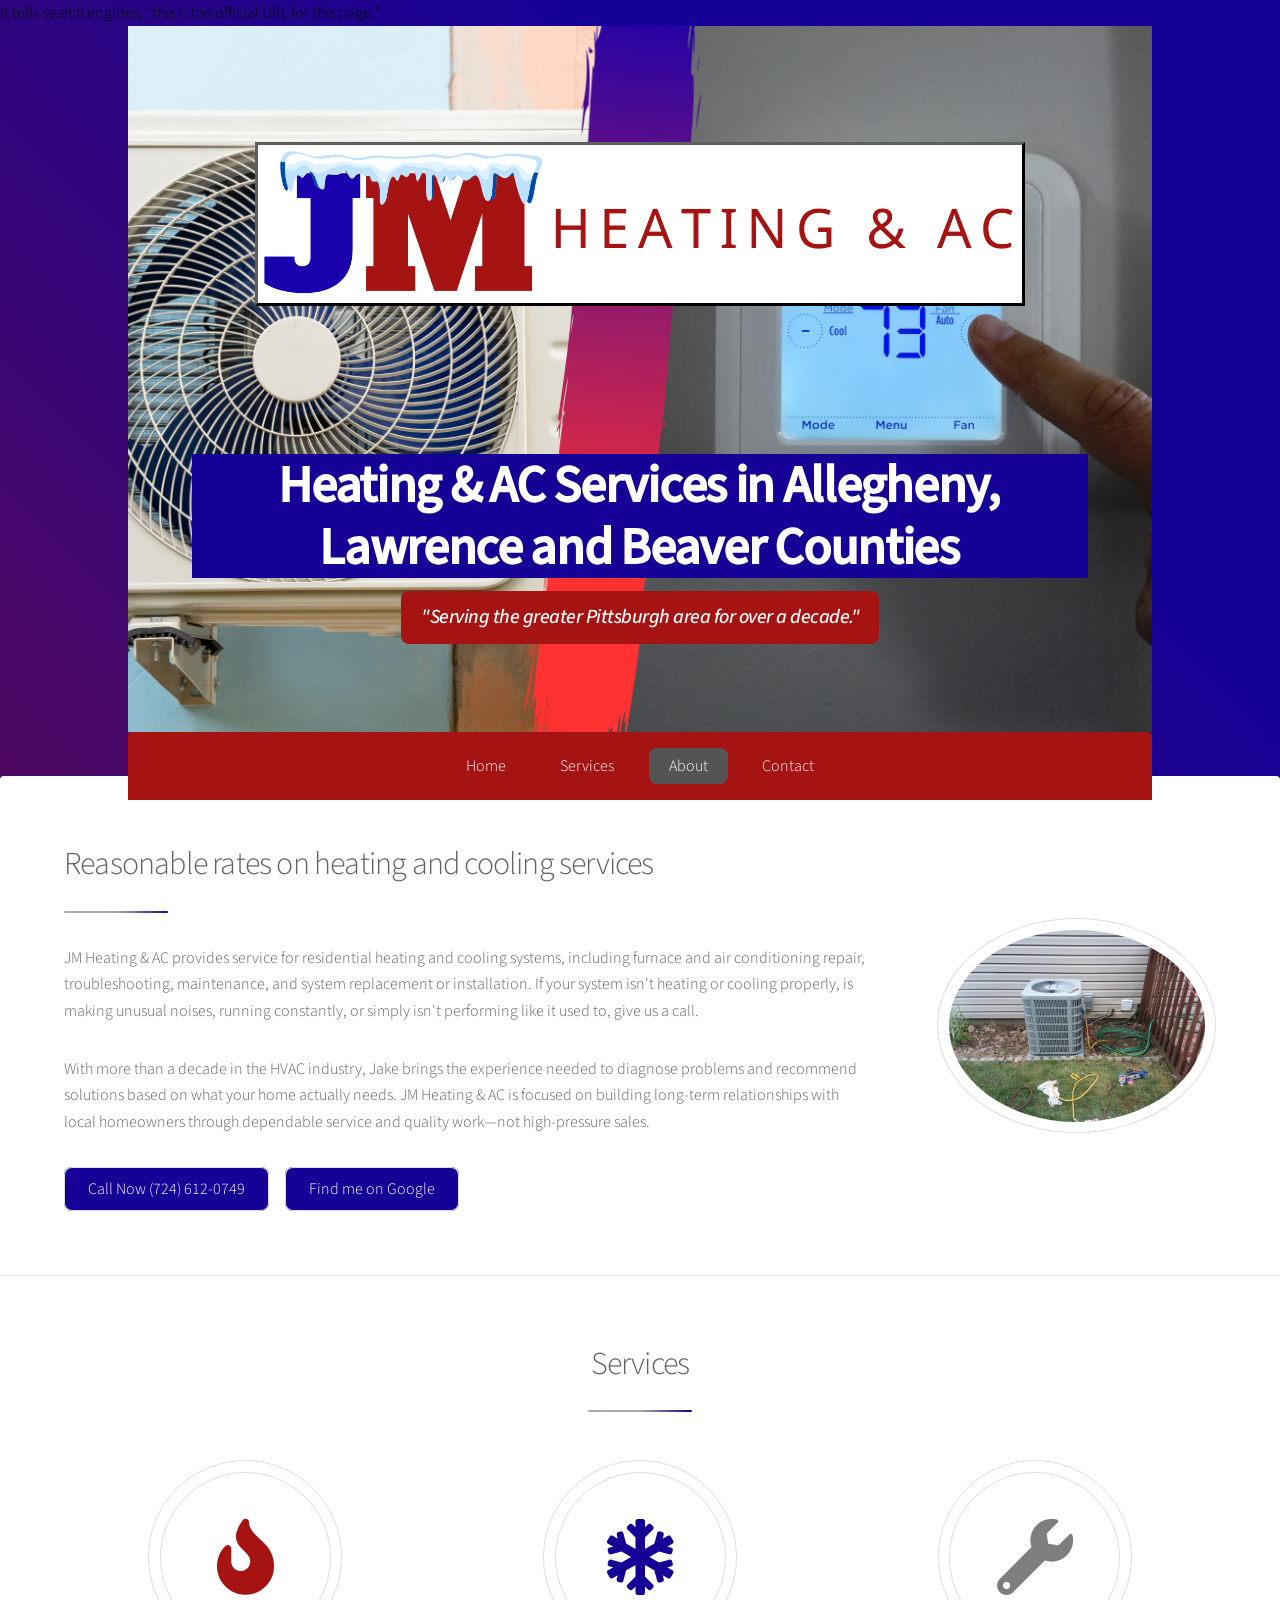
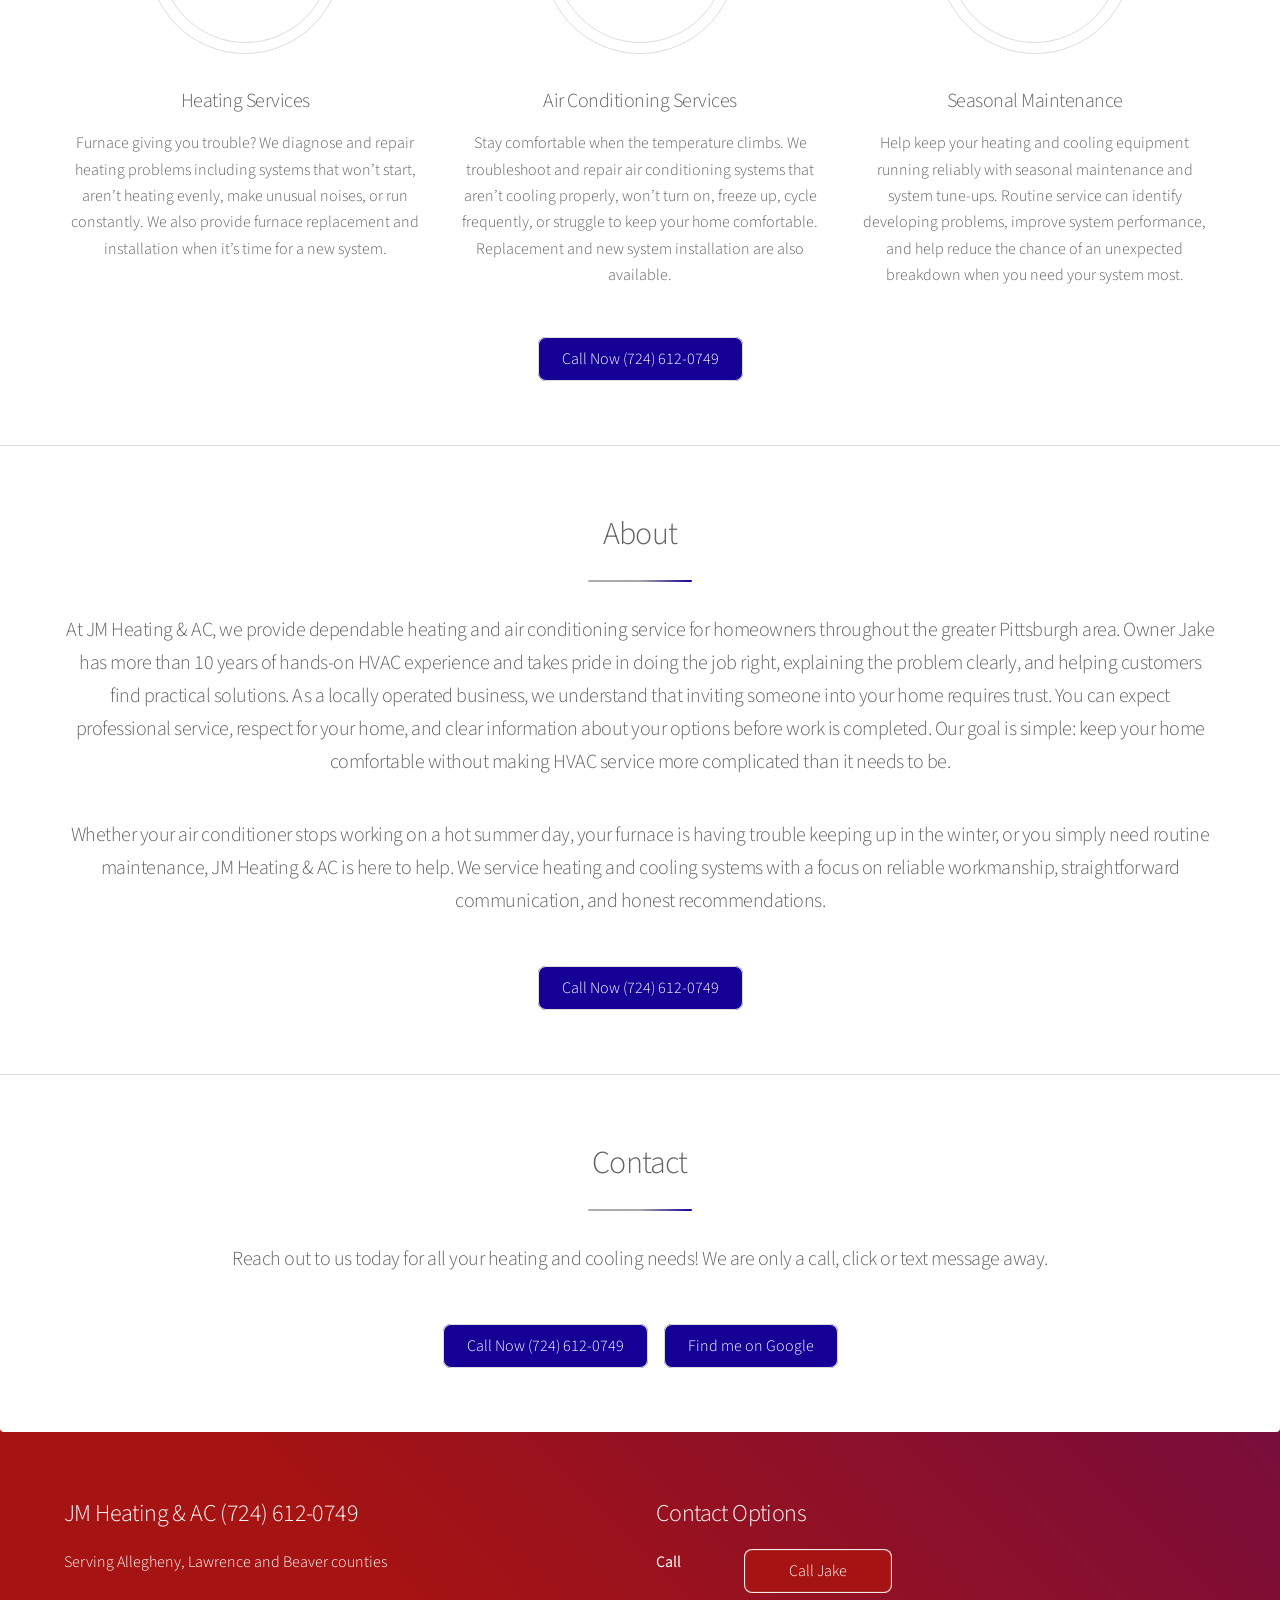
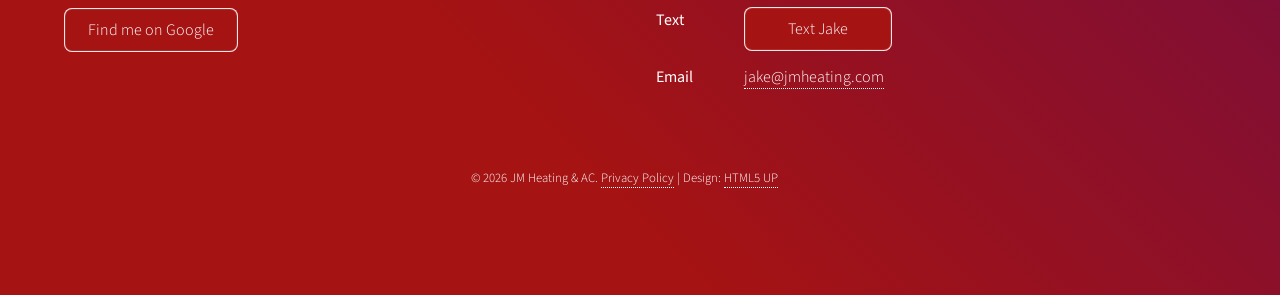
==== commit aff0f0f5: "added privacy policy" ====
--- a/index.html
+++ b/index.html
@@ -267,7 +267,13 @@
 								<li><a href="#" class="icon brands fa-dribbble alt"><span class="label">Dribbble</span></a></li>
 							</ul> -->
 						</section>
-						<p class="copyright">&copy; Untitled. Design: <a href="https://html5up.net">HTML5 UP</a>.</p>
+						
+
+						<p class="copyright">
+							&copy; 2026 JM Heating & AC.
+							<a href="privacy.html">Privacy Policy</a> |
+							Design: <a href="https://html5up.net">HTML5 UP</a>
+						</p>
 					</footer>
 
 			</div>
--- a/assets/css/main.css
+++ b/assets/css/main.css
@@ -3349,8 +3349,20 @@
 
 			#nav.alt ul li a {
 				font-size: 0.9em;
-			}
-
+				color: #a51313;
+			}
+
+	/* Sticky navigation - hover */
+	#nav.alt ul li a:hover {
+		background-color: #a51313;
+		color: #ffffff;
+	}
+
+	/* Sticky navigation - active section */
+	#nav.alt ul li a.active {
+		background-color: #555454;
+		color: #ffffff;
+	}		
     @media screen and (max-width: 736px) {
 
         #nav {
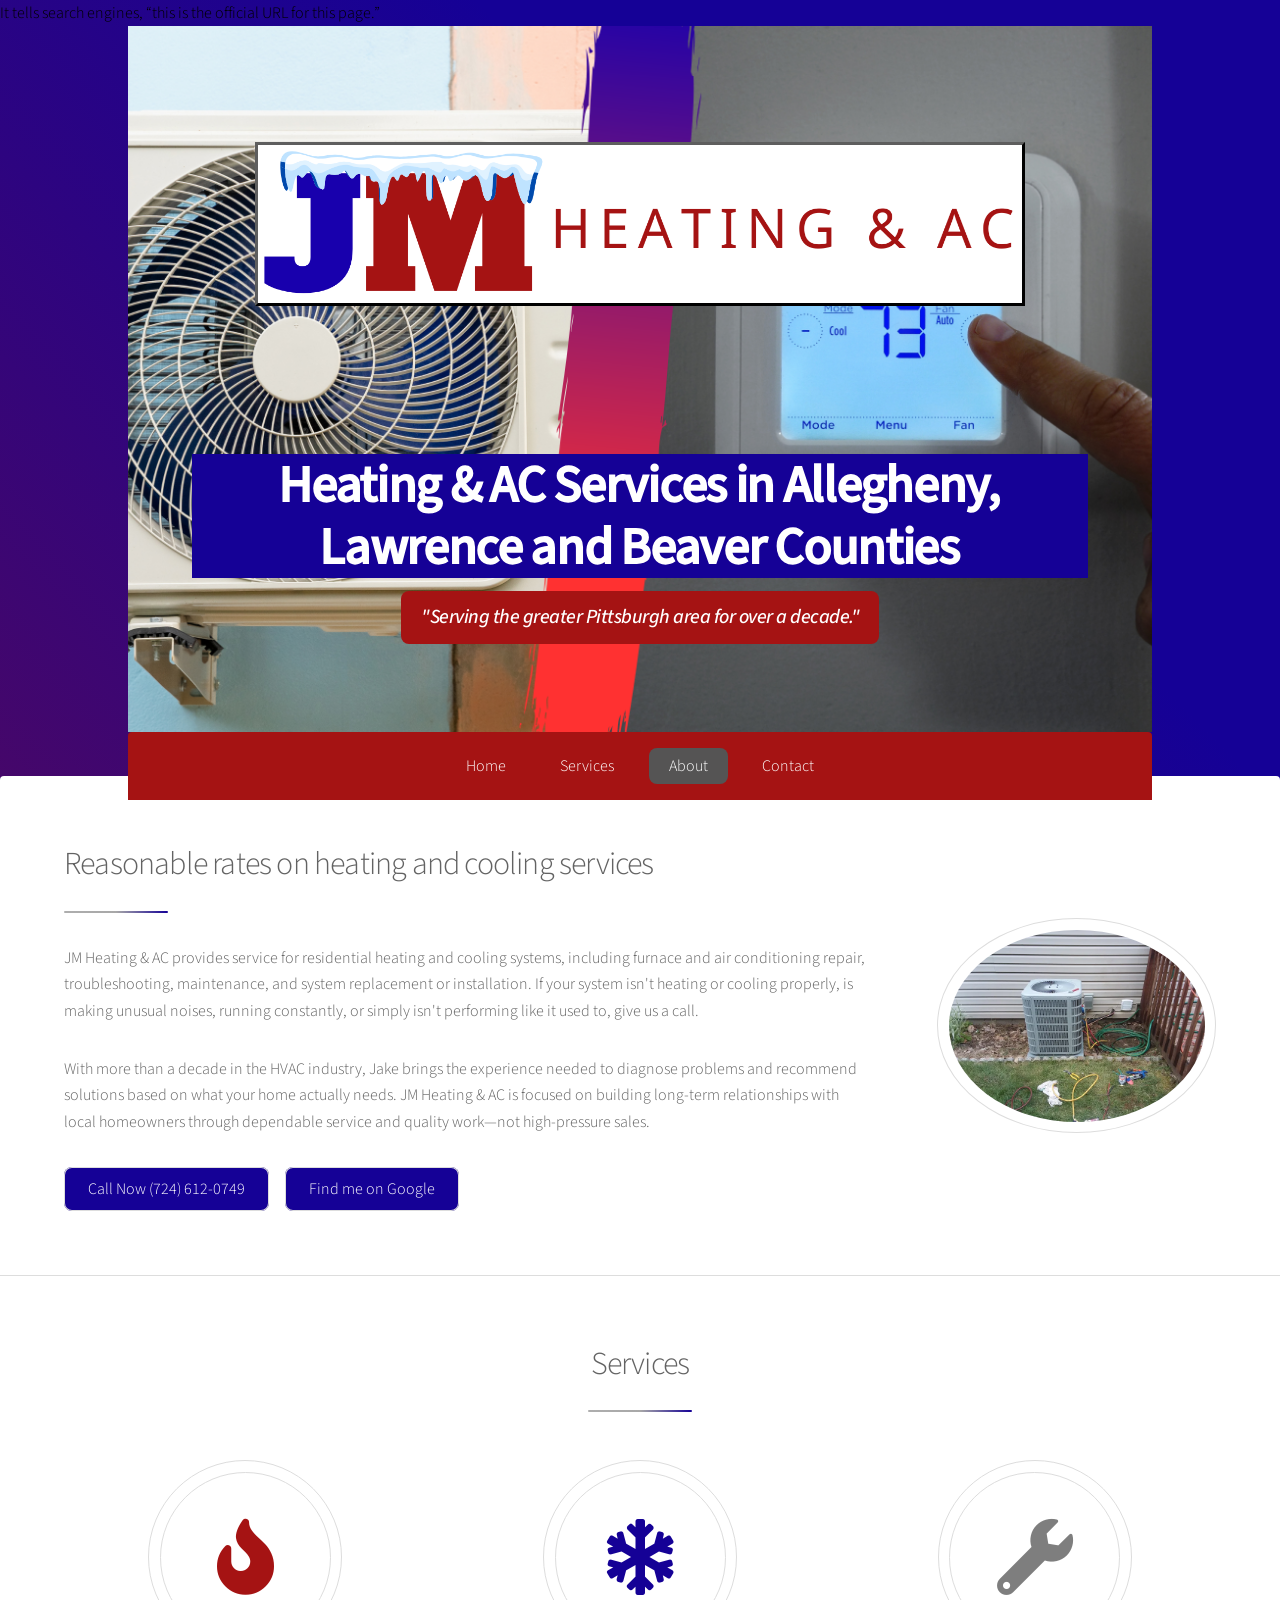
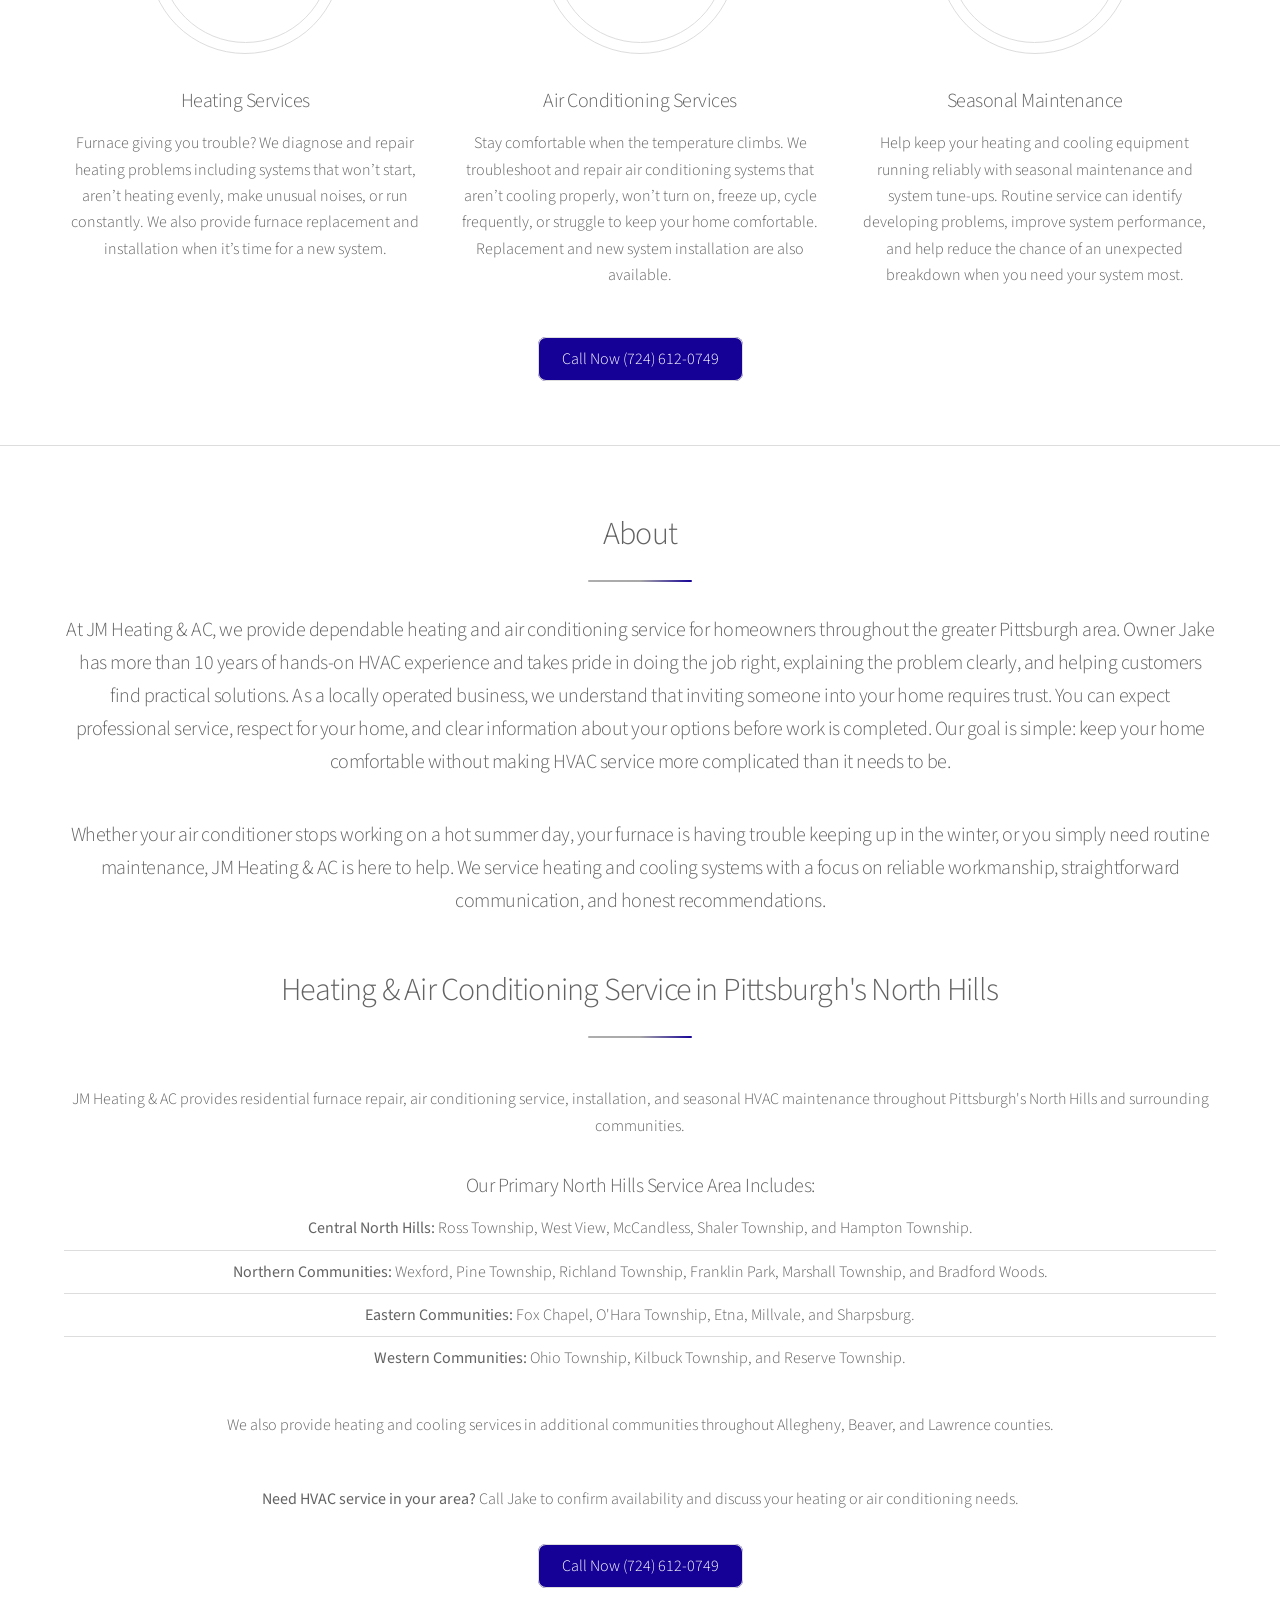
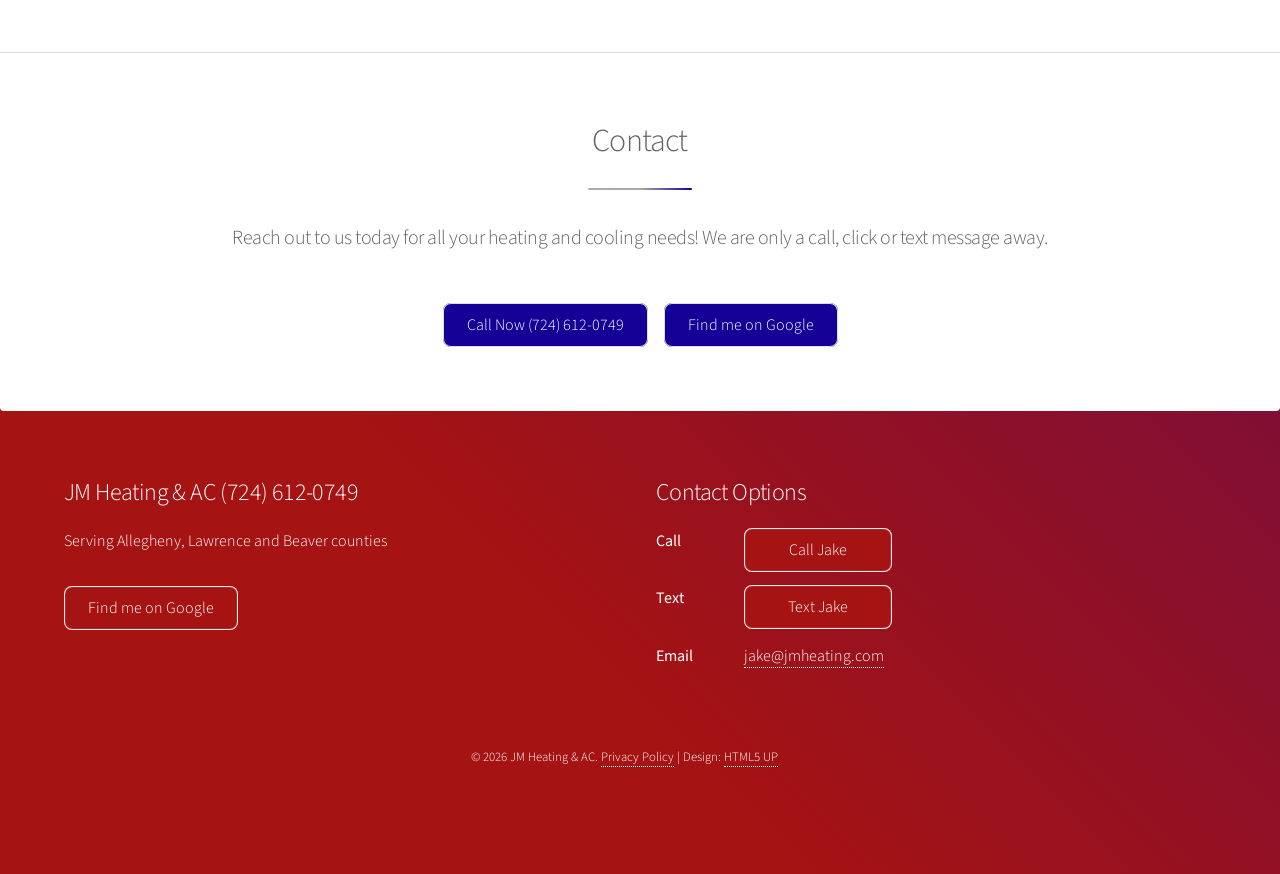
==== commit 46f29fc8: "added locality information to the index" ====
--- a/index.html
+++ b/index.html
@@ -12,9 +12,7 @@
     content="Reliable residential heating and air-conditioning services in Western Pennsylvania. Call today to request service or an estimate."
   >
 
-  <!--<meta name="theme-color" content="#123047">-->
-
-  <link rel="canonical" href="https://www.example.com/">
+
 
 <!--"The canonical link is for SEO:-->
 
@@ -53,25 +51,179 @@
 -->
 
   <!-- Local business structured data -->
-  <script type="application/ld+json">
-  {
-    "@context": "https://schema.org",
-    "@type": "HVACBusiness",
-    "name": "JM Heating & AC",
-    "url": "https://www.example.com",
-    "telephone": "1-724-612-0749",
-    "email": "service@jmheating.com",
-    "areaServed": [
-      "Allegheny County, Pennsylvania",
-      "Beaver County, Pennsylvania"
-    ],
-    "address": {
-      "@type": "PostalAddress",
-      "addressRegion": "PA",
-      "addressCountry": "US"
+
+<!-- Local business structured data -->
+<script type="application/ld+json">
+{
+  "@context": "https://schema.org",
+  "@type": "HVACBusiness",
+  "@id": "https://www.jmheatingac.com/#business",
+  "name": "JM Heating & AC",
+  "url": "https://www.jmheatingac.com/",
+  "telephone": "+1-724-612-0749",
+  "email": "jake@jmheating.com",
+  "description": "JM Heating & AC provides residential heating and air conditioning repair, troubleshooting, maintenance, replacement, and installation in Allegheny, Beaver, and Lawrence counties in Western Pennsylvania.",
+  "areaServed": [
+    {
+      "@type": "AdministrativeArea",
+      "name": "Allegheny County, Pennsylvania"
+    },
+    {
+      "@type": "AdministrativeArea",
+      "name": "Beaver County, Pennsylvania"
+    },
+    {
+      "@type": "AdministrativeArea",
+      "name": "Lawrence County, Pennsylvania"
     }
+	
+	{
+		"@type": "Place",
+		"name": "North Hills, Pittsburgh, Pennsylvania"
+	},
+	{
+		"@type": "AdministrativeArea",
+		"name": "Allegheny County, Pennsylvania"
+	},
+	{
+		"@type": "AdministrativeArea",
+		"name": "Beaver County, Pennsylvania"
+	},
+	{
+		"@type": "AdministrativeArea",
+		"name": "Lawrence County, Pennsylvania"
+	},
+	{
+		"@type": "Place",
+		"name": "Ross Township, Pennsylvania"
+	},
+	{
+		"@type": "Place",
+		"name": "West View, Pennsylvania"
+	},
+	{
+		"@type": "Place",
+		"name": "McCandless, Pennsylvania"
+	},
+	{
+		"@type": "Place",
+		"name": "Shaler Township, Pennsylvania"
+	},
+	{
+		"@type": "Place",
+		"name": "Hampton Township, Pennsylvania"
+	},
+	{
+		"@type": "Place",
+		"name": "Franklin Park, Pennsylvania"
+	},
+	{
+		"@type": "Place",
+		"name": "Marshall Township, Pennsylvania"
+	},
+	{
+		"@type": "Place",
+		"name": "Pine Township, Pennsylvania"
+	},
+	{
+		"@type": "Place",
+		"name": "Richland Township, Pennsylvania"
+	},
+	{
+		"@type": "Place",
+		"name": "Wexford, Pennsylvania"
+	},
+	{
+		"@type": "Place",
+		"name": "Bradford Woods, Pennsylvania"
+	},
+	{
+		"@type": "Place",
+		"name": "Fox Chapel, Pennsylvania"
+	},
+	{
+		"@type": "Place",
+		"name": "O'Hara Township, Pennsylvania"
+	},
+	{
+		"@type": "Place",
+		"name": "Ohio Township, Pennsylvania"
+	},
+	{
+		"@type": "Place",
+		"name": "Kilbuck Township, Pennsylvania"
+	},
+	{
+		"@type": "Place",
+		"name": "Reserve Township, Pennsylvania"
+	},
+	{
+		"@type": "Place",
+		"name": "Millvale, Pennsylvania"
+	},
+	{
+		"@type": "Place",
+		"name": "Etna, Pennsylvania"
+	},
+	{
+		"@type": "Place",
+		"name": "Sharpsburg, Pennsylvania"
+	}
+
+  ],
+  "address": {
+    "@type": "PostalAddress",
+	"addressLocality": "North Hills",
+    "addressRegion": "PA",
+    "addressCountry": "US"
+  },
+  "hasOfferCatalog": {
+    "@type": "OfferCatalog",
+    "name": "Residential HVAC Services",
+    "itemListElement": [
+      {
+        "@type": "OfferCatalog",
+        "name": "Heating Services",
+        "itemListElement": [
+          {
+            "@type": "OfferCatalog",
+            "name": "Furnace Repair and Troubleshooting"
+          },
+          {
+            "@type": "OfferCatalog",
+            "name": "Furnace Installation and Replacement"
+          }
+        ]
+      },
+      {
+        "@type": "OfferCatalog",
+        "name": "Air Conditioning Services",
+        "itemListElement": [
+          {
+            "@type": "OfferCatalog",
+            "name": "Air Conditioning Repair"
+          },
+          {
+            "@type": "OfferCatalog",
+            "name": "Air Conditioning Installation and Replacement"
+          }
+        ]
+      },
+      {
+        "@type": "OfferCatalog",
+        "name": "HVAC Maintenance",
+        "itemListElement": [
+          {
+            "@type": "OfferCatalog",
+            "name": "Seasonal HVAC Maintenance and Tune-Ups"
+          }
+        ]
+      }
+    ]
   }
-  </script>
+}
+</script>
+
 
   <script src="/assets/js/main.js" defer></script>
 </head>
@@ -195,13 +347,74 @@
 								
 								<p>Whether your air conditioner stops working on a hot summer day, your furnace is having trouble keeping up in the winter, or you simply need routine maintenance, JM Heating & AC is here to help. We service heating and cooling systems with a focus on reliable workmanship, straightforward communication, and honest recommendations.</p>
 								</header>
-								<footer class="major">
-									<ul class="actions special">
-										<li>    <a class="button header-call" href="tel:+17246120749">
-        Call Now (724) 612-0749
-      </a></li>
-									</ul>
-								</footer>
+								
+<!-- Service Areas Section -->
+<section id="service-areas" class="main special">
+
+    <header class="major">
+        <h2>Heating & Air Conditioning Service in Pittsburgh's North Hills</h2>
+    </header>
+
+    <p>
+        JM Heating & AC provides residential furnace repair,
+        air conditioning service, installation, and seasonal
+        HVAC maintenance throughout Pittsburgh's North Hills
+        and surrounding communities.
+    </p>
+
+    <h3>Our Primary North Hills Service Area Includes:</h3>
+
+    <ul class="alt">
+        <li>
+            <strong>Central North Hills:</strong>
+            Ross Township, West View, McCandless,
+            Shaler Township, and Hampton Township.
+        </li>
+
+        <li>
+            <strong>Northern Communities:</strong>
+            Wexford, Pine Township, Richland Township,
+            Franklin Park, Marshall Township,
+            and Bradford Woods.
+        </li>
+
+        <li>
+            <strong>Eastern Communities:</strong>
+            Fox Chapel, O'Hara Township, Etna,
+            Millvale, and Sharpsburg.
+        </li>
+
+        <li>
+            <strong>Western Communities:</strong>
+            Ohio Township, Kilbuck Township,
+            and Reserve Township.
+        </li>
+    </ul>
+
+    <p>
+        We also provide heating and cooling services
+        in additional communities throughout Allegheny,
+        Beaver, and Lawrence counties.
+    </p>
+
+    <footer class="major">
+        <p>
+            <strong>Need HVAC service in your area?</strong>
+            Call Jake to confirm availability and discuss
+            your heating or air conditioning needs.
+        </p>
+
+        <ul class="actions special">
+            <li>
+                <a href="tel:+17246120749" class="button">
+                    Call Now (724) 612-0749
+                </a>
+            </li>
+        </ul>
+    </footer>
+
+</section>
+
 							</section>
 
 						<!-- Get Started -->
